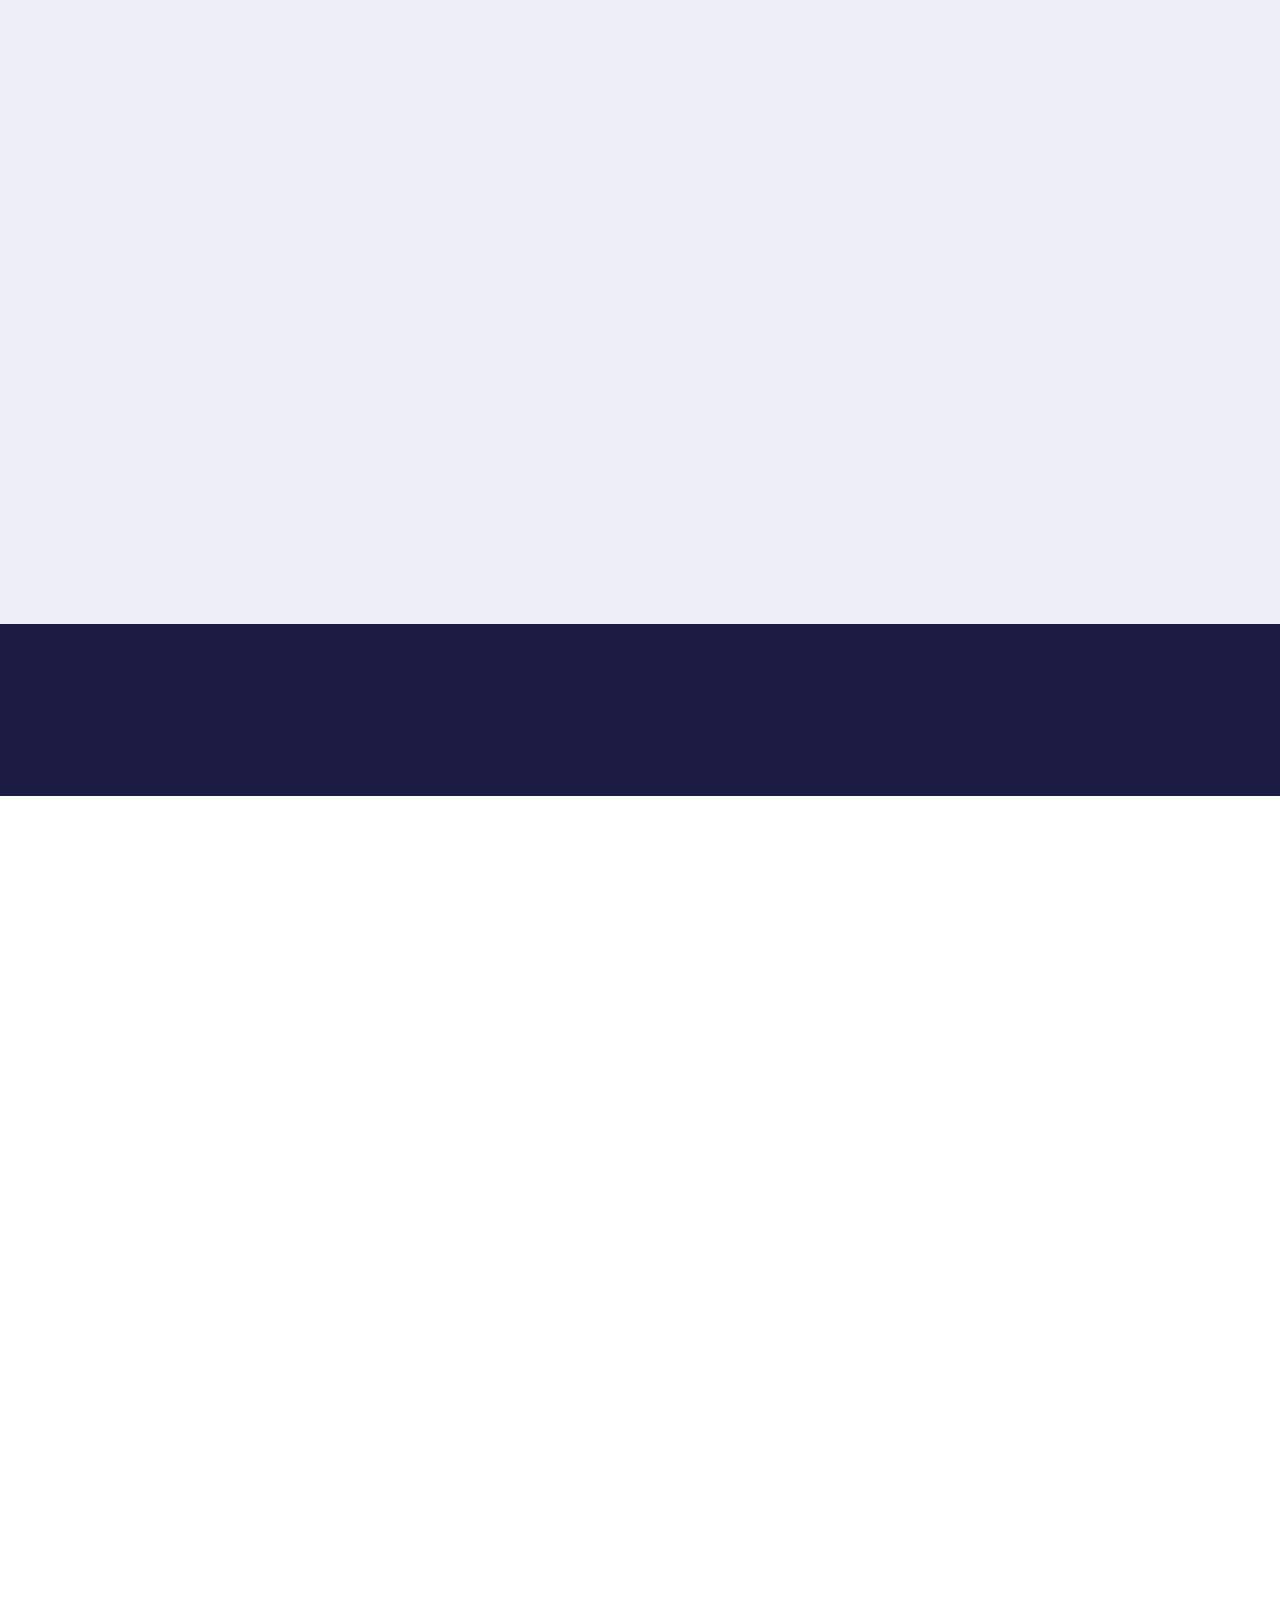
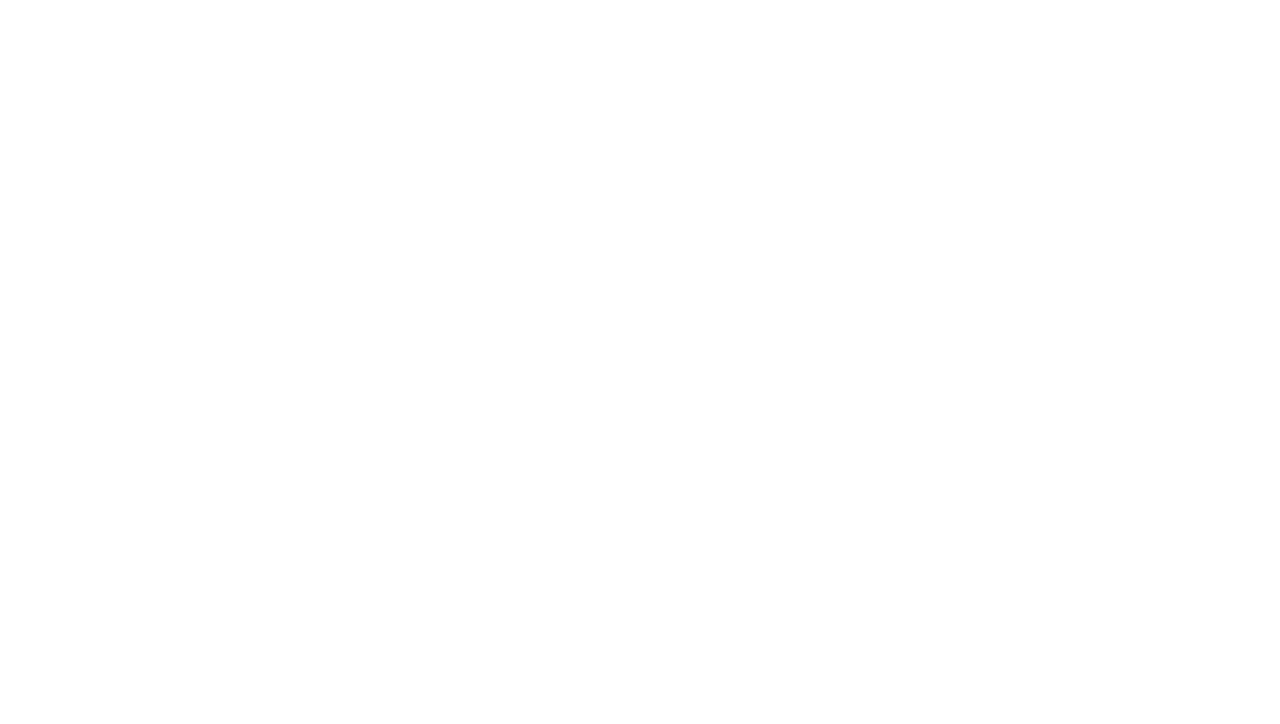
==== about.html @ d980e0cb "Update home and about pages" ====
<!DOCTYPE html>
<html data-wf-domain="harmony-template.webflow.io" data-wf-page="62e340b27fed197cf0fcfa1d"
  data-wf-site="62e33fd54c15a6c76cac0d48">

<head>
  <meta charset="utf-8" />
  <title>AHO</title>
  <meta
    content="Discover the Harmony template, the perfect solution to help build a platform that helps those in need. Includes sections for donations and information on the causes. Start changing the world today."
    name="description" />
  <meta content="Harmony - Webflow HTML website template" property="og:title" />
  <meta
    content="Discover the Harmony template, the perfect solution to help build a platform that helps those in need. Includes sections for donations and information on the causes. Start changing the world today."
    property="og:description" />
  <meta content="https://assets.website-files.com/62e33fd54c15a6c76cac0d48/62e341634c15a609b7ac2b17_OpenGraph.png"
    property="og:image" />
  <meta content="Harmony - Webflow HTML website template" property="twitter:title" />
  <meta
    content="Discover the Harmony template, the perfect solution to help build a platform that helps those in need. Includes sections for donations and information on the causes. Start changing the world today."
    property="twitter:description" />
  <meta content="https://assets.website-files.com/62e33fd54c15a6c76cac0d48/62e341634c15a609b7ac2b17_OpenGraph.png"
    property="twitter:image" />
  <meta property="og:type" content="website" />
  <meta content="summary_large_image" name="twitter:card" />
  <meta content="width=device-width, initial-scale=1" name="viewport" />
  <link href="/style.css" rel="stylesheet" type="text/css" />
  <script src="https://ajax.googleapis.com/ajax/libs/webfont/1.6.26/webfont.js" type="text/javascript"></script>
  <script type="text/javascript">
    WebFont.load({
      google: { families: ["Inter:100,200,300,regular,500,600,700,800"] },
    });
  </script>
  <script type="text/javascript">
    !(function (o, c) {
      var n = c.documentElement,
        t = " w-mod-";
      (n.className += t + "js"),
        ("ontouchstart" in o ||
          (o.DocumentTouch && c instanceof DocumentTouch)) &&
        (n.className += t + "touch");
    })(window, document);
  </script>
  <script src="https://d3e54v103j8qbb.cloudfront.net/js/jquery-3.5.1.min.dc5e7f18c8.js?site=62e33fd54c15a6c76cac0d48"
    type="text/javascript" integrity="sha256-9/aliU8dGd2tb6OSsuzixeV4y/faTqgFtohetphbbj0="
    crossorigin="anonymous"></script>
  <script>
    $(function () {
      $("#navbar").load("navbar.html");
      $("#footer").load("footer.html");
    });
  </script>
  <link href="/images/logo.png" rel="shortcut icon" type="image/x-icon" />
  <link href="https://assets.website-files.com/62e33fd54c15a6c76cac0d48/62e3423cf77cdb61bc223df7_WebClip.svg"
    rel="apple-touch-icon" />
  <style>
    * {
      -webkit-font-smoothing: antialiased;
      -moz-osx-font-smoothing: grayscale;
    }
  </style>
</head>

<body>
  <div class="section-about">
    <div data-w-id="f3ded442-160d-0039-c6ea-ffff3d5396f1" style="
          opacity: 0;
          -webkit-transform: translate3d(55px, 0, 0) scale3d(1, 1, 1) rotateX(0)
            rotateY(0) rotateZ(0) skew(0, 0);
          -moz-transform: translate3d(55px, 0, 0) scale3d(1, 1, 1) rotateX(0)
            rotateY(0) rotateZ(0) skew(0, 0);
          -ms-transform: translate3d(55px, 0, 0) scale3d(1, 1, 1) rotateX(0)
            rotateY(0) rotateZ(0) skew(0, 0);
          transform: translate3d(55px, 0, 0) scale3d(1, 1, 1) rotateX(0)
            rotateY(0) rotateZ(0) skew(0, 0);
        " class="container overflow">
      <div data-delay="3200" data-animation="outin" class="about-slider w-slider" data-autoplay="true"
        data-easing="ease-out" data-hide-arrows="false" data-disable-swipe="false" data-autoplay-limit="0"
        data-nav-spacing="3" data-duration="800" data-infinite="true">
        <div class="about-mask w-slider-mask">
          <div class="about-slide w-slide">
            <div class="w-layout-grid about-hero-grid">
              <div class="about-block">
                <h2>
                  Saving <span class="span-primary">the world,</span> one step
                  at a time.
                </h2>
                <p class="paragraph-large">
                  AHO is committed to empowering communities in South Sudan.
                </p>
              </div>
              <div id="w-node-f3ded442-160d-0039-c6ea-ffff3d5396ff-f0fcfa1d" class="about-image">
                <img src="./images/hero.jpeg" loading="lazy" srcset="
                    ./images/hero.jpeg 500w,
                    ./images/hero.jpeg 704w
                    " sizes="90vw" alt="" class="image-cover" />
                <div class="about-ui-card">
                  <div class="about-ui-square">
                    <img
                      src="https://assets.website-files.com/62e33fd54c15a6c76cac0d48/62e342cb9de4c7b736969bf9_Icon%20Video.svg"
                      loading="lazy" alt="" />
                  </div>
                </div>
              </div>
            </div>
          </div>
          <div class="about-slide w-slide">
            <div class="w-layout-grid about-hero-grid">
              <div class="about-block">
                <h2>
                  Saving <span class="span-primary">the world,</span> one step
                  at a time. Get started today.
                </h2>
                <p class="paragraph-large">
                  AHO is committed to empowering communities in South Sudan.
                </p>
              </div>
              <div id="w-node-f3ded442-160d-0039-c6ea-ffff3d539710-f0fcfa1d" class="about-image">
                <img src="./images/livelihood.jpeg" loading="lazy" srcset="
                    ./images/livelihood.jpeg 500w,
                    ./images/livelihood.jpeg 928w
                    " sizes="90vw" alt="" class="image-cover" />
                <div class="about-ui-card">
                  <div class="about-ui-square">
                    <img
                      src="https://assets.website-files.com/62e33fd54c15a6c76cac0d48/62e342cb9de4c75481969bfa_Icon%20Flashlight.svg"
                      loading="lazy" alt="" />
                  </div>
                </div>
              </div>
            </div>
          </div>
          <div class="about-slide w-slide">
            <div class="w-layout-grid about-hero-grid">
              <div class="about-block">
                <h2>
                  Saving <span class="span-primary">the world,</span> one step
                  at a time. Get started today.
                </h2>
                <p class="paragraph-large">
                  AHO is committed to empowering communities in South Sudan.
                </p>
              </div>
              <div id="w-node-f3ded442-160d-0039-c6ea-ffff3d539720-f0fcfa1d" class="about-image">
                <img src="./images/results.jpeg" loading="lazy" srcset="
                    ./images/results.jpeg 500w,
                    ./images/results.jpeg 704w
                    " sizes="90vw" alt="" class="image-cover" />
                <div class="about-ui-card">
                  <div class="about-ui-square">
                    <img
                      src="https://assets.website-files.com/62e33fd54c15a6c76cac0d48/62e342cb9de4c701f2969bfb_Icon%20Haze.svg"
                      loading="lazy" alt="" />
                  </div>
                </div>
              </div>
            </div>
          </div>
        </div>
        <div class="left-arrow w-slider-arrow-left">
          <div class="w-icon-slider-left"></div>
        </div>
        <div class="right-arrow w-slider-arrow-right">
          <div class="w-icon-slider-right"></div>
        </div>
        <div class="slide-nav-about w-slider-nav w-round"></div>
        <div class="slider-dots w-embed">
          <style>
            .w-slider-dot {
              background: rgb(107, 107, 154, 0.48);
              height: 6px;
              width: 32px;
            }

            .w-slider-dot.w-active {
              background: #6b6b9a;
              height: 6px;
              width: 64px;
            }

            .w-slider-nav.w-round>div {
              border-radius: 0px !important;
            }
          </style>
        </div>
      </div>
    </div>
    <div id="navbar"></div>
  </div>
  <div class="section-detail">
    <div class="container">
      <div data-w-id="f3ded442-160d-0039-c6ea-ffff3d539730" style="opacity: 0" class="detail-block">
        <div class="detail-number">
          <div class="margin-bottom-08">
            <h5>+2k</h5>
          </div>
          <div class="detail-text">Humans impacted</div>
        </div>
        <div class="detail-number">
          <div class="margin-bottom-08">
            <h5>+5</h5>
          </div>
          <div class="detail-text">Partners</div>
        </div>
        <div class="detail-number">
          <div class="margin-bottom-08">
            <h5>+50K</h5>
          </div>
          <div class="detail-text">donatıons</div>
        </div>
        <div class="detail-number">
          <div class="margin-bottom-08">
            <h5>250+</h5>
          </div>
          <div class="detail-text">Assisted</div>
        </div>
      </div>
    </div>
  </div>
  <div class="section-large">
    <div data-w-id="f3ded442-160d-0039-c6ea-ffff3d53974b" style="
          -webkit-transform: translate3d(0, 44px, 0) scale3d(1, 1, 1) rotateX(0)
            rotateY(0) rotateZ(0) skew(0, 0);
          -moz-transform: translate3d(0, 44px, 0) scale3d(1, 1, 1) rotateX(0)
            rotateY(0) rotateZ(0) skew(0, 0);
          -ms-transform: translate3d(0, 44px, 0) scale3d(1, 1, 1) rotateX(0)
            rotateY(0) rotateZ(0) skew(0, 0);
          transform: translate3d(0, 44px, 0) scale3d(1, 1, 1) rotateX(0)
            rotateY(0) rotateZ(0) skew(0, 0);
          opacity: 0;
        " class="container">
      <div class="margin-bottom-12">
        <h6>WHO WE ARE?</h6>
      </div>
      <p class="paragraph-small text-color-gray-700">
        Is based on indigenous National NGO for empowerment of rural communities for Hostalic transformation
        of south sudanese society. AHO was registered with ministry of legal and constitutional Affairs on 5th
        march 2014 vai registration number 2032 and RRC which is newly introduced is 380.
        The organization was concieved and birth out of the strong desire of south sudanese professionals who
        are mostly natives of south sudan to address the gaps in responding to grassroot issues due to cultural
        barries. In 2013, conflict flared up which resulted in many deaths and razed down many villages creating
        serious humanitarian situation.
        Later on a group of young men and women from the conflicting communities in south sudan therfore, the
        board members had been concieved in a discussion of the idea of an organization, which is homegrown
        that would work with grassroots in delivery them services and empowering them with development
        program
      </p>
      <br>
      <p class="paragraph-small text-color-gray-700">
        The core problems identified were as follows:
        • Intra-ethnic conflicts among South Sudanese communities are deeply rooted in cultural causes and
        decades of local history; which can only be sustainably addressed by local organizations that have vast
        local knowledge of the root causes surrounding the conflicts;
        • Grassroots communities are detached from government systems and lack understanding of how to use
        government resources and systems for redress of issues they encounter;
        • Abject poverty in rural communities especially among the Youth and Women also fuels conflict as rival
        communities fight over scarce resources;
        • The virtual absence of educational facilities and abysmal literacy rates are indicators of a deeper problem;
        • The lack of training and exposure to other means of dealing with differences and how to turn the tide of
        poverty and violence.
      </p>
      <br>
      <p class="paragraph-small text-color-gray-700">
        The idea of a homegrown initiative for peace and development received support from community opinion
        leaders and professionals in South Sudan as well as the South Sudanese in the diaspora. Subsequently,
        Apai Zabibu was elected as the Chair of the Board and charged with the responsibility to co-ordinate
        mobilization of resources in support for the initiative. Thus was launched in 2014 and volunteers selected
        to work in four counties of central, western, lake and eastern Equatoria State. In 2015, wisely Justin
        who has vast leadership and management experience after he served as the Finance and Administration
        of Africa humanitarian Organization was elected as the Executive Director for good work in the organization.
      </p>
      <br />
      <div class="margin-bottom-12">
        <h6>VISION</h6>
      </div>
      <p class="paragraph-small text-color-gray-700">
        The vision of AHO is an empowered grassroots
        communities driving sustainable peace and
        transformational development in Eastern Africa.
        Is to save lives of vulnerable women, Children and
        the affected population of South Sudanese
      </p>
      <br />
      <div class="margin-bottom-12">
        <h6>MISSION</h6>
      </div>
      <p class="paragraph-small text-color-gray-700">
        AHO exists to stand in solidarity with the Youth, Women and Children of South Sudan
        by empowering them with knowledge and skills to overcome violence and poverty
        and reach their full potential for building a prosperous and peaceful South Sudanese
        Society
      </p>
      <br />
      <div class="margin-bottom-12">
        <h6>OUR CORE VALUES</h6>
      </div>
      <ul class="paragraph-small text-color-gray-700">
        <li>Professionalism</li>
        <li>Integrity</li>
        <li>Mutual respect and responsiveness</li>
        <li>Gender Equality</li>
        <li>Timely response and delivery</li>
        <li>Excellence</li>
        <li>Accountable and Sustainable</li>
      </ul>
      <br />
      <div class="margin-bottom-12">
        <h6>OUR GOALS</h6>
      </div>
      <ul class="paragraph-small text-color-gray-700">
        <li>Provide access to essential lifesaving health care services and medical commodities including
          pharmaceutical services</li>
        <li>To provide access to safe water, promote practice of safe disposal of human excreta,
          to prevent and mitigate WASH-related diseases and practice good hygiene and sanitation</li>
        <li>Promote safety and dignity of vulnerable people through prevention and mitigating potential
          to their lives</li>
        <li>Provide quality lifesaving management of acute Malnutrition for vulnerable communities, and
          conduct food distribution, support food production and storage among local communities</li>
        <li>Improve living standards of vulnerable Communities through sustainable Agricultural production,
          post-harvest handling and storage of products</li>
        <li>Establishing an approach of education for sustainable life changing, empowers learners to
          take informed decisions and responsible actions for environmental integrity, economic viability and
          a just society for present and future generations</li>
      </ul>
      <br />

      <div id="footer"></div>
      <script
        src="https://d3e54v103j8qbb.cloudfront.net/js/jquery-3.5.1.min.dc5e7f18c8.js?site=62e33fd54c15a6c76cac0d48"
        type="text/javascript" integrity="sha256-9/aliU8dGd2tb6OSsuzixeV4y/faTqgFtohetphbbj0="
        crossorigin="anonymous"></script>
      <script src="https://assets.website-files.com/62e33fd54c15a6c76cac0d48/js/harmony-template.5ea2138fa.js"
        type="text/javascript"></script>
</body>

</html>
---- style.css ----
/* Generated on: Wed Aug 03 2022 11:32:48 GMT+0000 (Coordinated Universal Time) */
/* ==========================================================================
   normalize.css v3.0.3 | MIT License | github.com/necolas/normalize.css 
   ========================================================================== */
/*! normalize.css v3.0.3 | MIT License | github.com/necolas/normalize.css */
html {
  font-family: sans-serif;
  -ms-text-size-adjust: 100%;
  -webkit-text-size-adjust: 100%;
}
body {
  margin: 0;
}
article,
aside,
details,
figcaption,
figure,
footer,
header,
hgroup,
main,
menu,
nav,
section,
summary {
  display: block;
}
audio,
canvas,
progress,
video {
  display: inline-block;
  vertical-align: baseline;
}
audio:not([controls]) {
  display: none;
  height: 0;
}
[hidden],
template {
  display: none;
}
a {
  background-color: transparent;
}
a:active,
a:hover {
  outline: 0;
}
abbr[title] {
  border-bottom: 1px dotted;
}
b,
strong {
  font-weight: bold;
}
dfn {
  font-style: italic;
}
h1 {
  font-size: 2em;
  margin: 0.67em 0;
}
mark {
  background: #ff0;
  color: #000;
}
small {
  font-size: 80%;
}
sub,
sup {
  font-size: 75%;
  line-height: 0;
  position: relative;
  vertical-align: baseline;
}
sup {
  top: -0.5em;
}
sub {
  bottom: -0.25em;
}
img {
  border: 0;
}
svg:not(:root) {
  overflow: hidden;
}
figure {
  margin: 1em 40px;
}
hr {
  box-sizing: content-box;
  height: 0;
}
pre {
  overflow: auto;
}
code,
kbd,
pre,
samp {
  font-family: monospace, monospace;
  font-size: 1em;
}
button,
input,
optgroup,
select,
textarea {
  color: inherit;
  font: inherit;
  margin: 0;
}
button {
  overflow: visible;
}
button,
select {
  text-transform: none;
}
button,
html input[type="button"],
input[type="reset"] {
  -webkit-appearance: button;
  cursor: pointer;
}
button[disabled],
html input[disabled] {
  cursor: default;
}
button::-moz-focus-inner,
input::-moz-focus-inner {
  border: 0;
  padding: 0;
}
input {
  line-height: normal;
}
input[type="checkbox"],
input[type="radio"] {
  box-sizing: border-box;
  padding: 0;
}
input[type="number"]::-webkit-inner-spin-button,
input[type="number"]::-webkit-outer-spin-button {
  height: auto;
}
input[type="search"] {
  -webkit-appearance: none;
}
input[type="search"]::-webkit-search-cancel-button,
input[type="search"]::-webkit-search-decoration {
  -webkit-appearance: none;
}
fieldset {
  border: 1px solid #c0c0c0;
  margin: 0 2px;
  padding: 0.35em 0.625em 0.75em;
}
legend {
  border: 0;
  padding: 0;
}
textarea {
  overflow: auto;
}
optgroup {
  font-weight: bold;
}
table {
  border-collapse: collapse;
  border-spacing: 0;
}
td,
th {
  padding: 0;
}

/* ==========================================================================
   Start of base Webflow CSS - If you're looking for some ultra-clean CSS, skip the boilerplate and see the unminified code below.
   ========================================================================== */
@font-face {
  font-family: "webflow-icons";
  src: url("[data-uri]")
    format("truetype");
  font-weight: normal;
  font-style: normal;
}
[class^="w-icon-"],
[class*=" w-icon-"] {
  font-family: "webflow-icons" !important;
  speak: none;
  font-style: normal;
  font-weight: normal;
  font-variant: normal;
  text-transform: none;
  line-height: 1;
  -webkit-font-smoothing: antialiased;
  -moz-osx-font-smoothing: grayscale;
}
.w-icon-slider-right:before {
  content: "\e600";
}
.w-icon-slider-left:before {
  content: "\e601";
}
.w-icon-nav-menu:before {
  content: "\e602";
}
.w-icon-arrow-down:before,
.w-icon-dropdown-toggle:before {
  content: "\e603";
}
.w-icon-file-upload-remove:before {
  content: "\e900";
}
.w-icon-file-upload-icon:before {
  content: "\e903";
}
* {
  -webkit-box-sizing: border-box;
  -moz-box-sizing: border-box;
  box-sizing: border-box;
}
html {
  height: 100%;
}
body {
  margin: 0;
  min-height: 100%;
  background-color: #fff;
  font-family: Arial, sans-serif;
  font-size: 14px;
  line-height: 20px;
  color: #333;
}
img {
  max-width: 100%;
  vertical-align: middle;
  display: inline-block;
}
html.w-mod-touch * {
  background-attachment: scroll !important;
}
.w-block {
  display: block;
}
.w-inline-block {
  max-width: 100%;
  display: inline-block;
}
.w-clearfix:before,
.w-clearfix:after {
  content: " ";
  display: table;
  grid-column-start: 1;
  grid-row-start: 1;
  grid-column-end: 2;
  grid-row-end: 2;
}
.w-clearfix:after {
  clear: both;
}
.w-hidden {
  display: none;
}
.w-button {
  display: inline-block;
  padding: 9px 15px;
  background-color: #3898ec;
  color: white;
  border: 0;
  line-height: inherit;
  text-decoration: none;
  cursor: pointer;
  border-radius: 0;
}
input.w-button {
  -webkit-appearance: button;
}
html[data-w-dynpage] [data-w-cloak] {
  color: transparent !important;
}
.w-webflow-badge,
.w-webflow-badge * {
  position: static;
  left: auto;
  top: auto;
  right: auto;
  bottom: auto;
  z-index: auto;
  display: block;
  visibility: visible;
  overflow: visible;
  overflow-x: visible;
  overflow-y: visible;
  box-sizing: border-box;
  width: auto;
  height: auto;
  max-height: none;
  max-width: none;
  min-height: 0;
  min-width: 0;
  margin: 0;
  padding: 0;
  float: none;
  clear: none;
  border: 0 none transparent;
  border-radius: 0;
  background: none;
  background-image: none;
  background-position: 0% 0%;
  background-size: auto auto;
  background-repeat: repeat;
  background-origin: padding-box;
  background-clip: border-box;
  background-attachment: scroll;
  background-color: transparent;
  box-shadow: none;
  opacity: 1;
  transform: none;
  transition: none;
  direction: ltr;
  font-family: inherit;
  font-weight: inherit;
  color: inherit;
  font-size: inherit;
  line-height: inherit;
  font-style: inherit;
  font-variant: inherit;
  text-align: inherit;
  letter-spacing: inherit;
  text-decoration: inherit;
  text-indent: 0;
  text-transform: inherit;
  list-style-type: disc;
  text-shadow: none;
  font-smoothing: auto;
  vertical-align: baseline;
  cursor: inherit;
  white-space: inherit;
  word-break: normal;
  word-spacing: normal;
  word-wrap: normal;
}
.w-webflow-badge {
  position: fixed !important;
  display: inline-block !important;
  visibility: visible !important;
  z-index: 2147483647 !important;
  top: auto !important;
  right: 12px !important;
  bottom: 12px !important;
  left: auto !important;
  color: #aaadb0 !important;
  background-color: #fff !important;
  border-radius: 3px !important;
  padding: 6px 8px 6px 6px !important;
  font-size: 12px !important;
  opacity: 1 !important;
  line-height: 14px !important;
  text-decoration: none !important;
  transform: none !important;
  margin: 0 !important;
  width: auto !important;
  height: auto !important;
  overflow: visible !important;
  white-space: nowrap;
  box-shadow: 0 0 0 1px rgba(0, 0, 0, 0.1), 0 1px 3px rgba(0, 0, 0, 0.1);
  cursor: pointer;
}
.w-webflow-badge > img {
  display: inline-block !important;
  visibility: visible !important;
  opacity: 1 !important;
  vertical-align: middle !important;
}
h1,
h2,
h3,
h4,
h5,
h6 {
  font-weight: bold;
  margin-bottom: 10px;
}
h1 {
  font-size: 38px;
  line-height: 44px;
  margin-top: 20px;
}
h2 {
  font-size: 32px;
  line-height: 36px;
  margin-top: 20px;
}
h3 {
  font-size: 24px;
  line-height: 30px;
  margin-top: 20px;
}
h4 {
  font-size: 18px;
  line-height: 24px;
  margin-top: 10px;
}
h5 {
  font-size: 14px;
  line-height: 20px;
  margin-top: 10px;
}
h6 {
  font-size: 12px;
  line-height: 18px;
  margin-top: 10px;
}
p {
  margin-top: 0;
  margin-bottom: 10px;
}
blockquote {
  margin: 0 0 10px 0;
  padding: 10px 20px;
  border-left: 5px solid #e2e2e2;
  font-size: 18px;
  line-height: 22px;
}
figure {
  margin: 0;
  margin-bottom: 10px;
}
figcaption {
  margin-top: 5px;
  text-align: center;
}
ul,
ol {
  margin-top: 0px;
  margin-bottom: 10px;
  padding-left: 40px;
}
.w-list-unstyled {
  padding-left: 0;
  list-style: none;
}
.w-embed:before,
.w-embed:after {
  content: " ";
  display: table;
  grid-column-start: 1;
  grid-row-start: 1;
  grid-column-end: 2;
  grid-row-end: 2;
}
.w-embed:after {
  clear: both;
}
.w-video {
  width: 100%;
  position: relative;
  padding: 0;
}
.w-video iframe,
.w-video object,
.w-video embed {
  position: absolute;
  top: 0;
  left: 0;
  width: 100%;
  height: 100%;
  border: none;
}
fieldset {
  padding: 0;
  margin: 0;
  border: 0;
}
button,
[type="button"],
[type="reset"] {
  border: 0;
  cursor: pointer;
  -webkit-appearance: button;
}
.w-form {
  margin: 0 0 15px;
}
.w-form-done {
  display: none;
  padding: 20px;
  text-align: center;
  background-color: #dddddd;
}
.w-form-fail {
  display: none;
  margin-top: 10px;
  padding: 10px;
  background-color: #ffdede;
}
label {
  display: block;
  margin-bottom: 5px;
  font-weight: bold;
}
.w-input,
.w-select {
  display: block;
  width: 100%;
  height: 38px;
  padding: 8px 12px;
  margin-bottom: 10px;
  font-size: 14px;
  line-height: 1.42857143;
  color: #333333;
  vertical-align: middle;
  background-color: #ffffff;
  border: 1px solid #cccccc;
}
.w-input:-moz-placeholder,
.w-select:-moz-placeholder {
  color: #999;
}
.w-input::-moz-placeholder,
.w-select::-moz-placeholder {
  color: #999;
  opacity: 1;
}
.w-input:-ms-input-placeholder,
.w-select:-ms-input-placeholder {
  color: #999;
}
.w-input::-webkit-input-placeholder,
.w-select::-webkit-input-placeholder {
  color: #999;
}
.w-input:focus,
.w-select:focus {
  border-color: #3898ec;
  outline: 0;
}
.w-input[disabled],
.w-select[disabled],
.w-input[readonly],
.w-select[readonly],
fieldset[disabled] .w-input,
fieldset[disabled] .w-select {
  cursor: not-allowed;
}
.w-input[disabled]:not(.w-input-disabled),
.w-select[disabled]:not(.w-input-disabled),
.w-input[readonly],
.w-select[readonly],
fieldset[disabled]:not(.w-input-disabled) .w-input,
fieldset[disabled]:not(.w-input-disabled) .w-select {
  background-color: #eeeeee;
}
textarea.w-input,
textarea.w-select {
  height: auto;
}
.w-select {
  background-color: #f3f3f3;
}
.w-select[multiple] {
  height: auto;
}
.w-form-label {
  display: inline-block;
  cursor: pointer;
  font-weight: normal;
  margin-bottom: 0px;
}
.w-radio {
  display: block;
  margin-bottom: 5px;
  padding-left: 20px;
}
.w-radio:before,
.w-radio:after {
  content: " ";
  display: table;
  grid-column-start: 1;
  grid-row-start: 1;
  grid-column-end: 2;
  grid-row-end: 2;
}
.w-radio:after {
  clear: both;
}
.w-radio-input {
  margin: 4px 0 0;
  margin-top: 1px \9;
  line-height: normal;
  float: left;
  margin-left: -20px;
}
.w-radio-input {
  margin-top: 3px;
}
.w-file-upload {
  display: block;
  margin-bottom: 10px;
}
.w-file-upload-input {
  width: 0.1px;
  height: 0.1px;
  opacity: 0;
  overflow: hidden;
  position: absolute;
  z-index: -100;
}
.w-file-upload-default,
.w-file-upload-uploading,
.w-file-upload-success {
  display: inline-block;
  color: #333333;
}
.w-file-upload-error {
  display: block;
  margin-top: 10px;
}
.w-file-upload-default.w-hidden,
.w-file-upload-uploading.w-hidden,
.w-file-upload-error.w-hidden,
.w-file-upload-success.w-hidden {
  display: none;
}
.w-file-upload-uploading-btn {
  display: flex;
  font-size: 14px;
  font-weight: normal;
  cursor: pointer;
  margin: 0;
  padding: 8px 12px;
  border: 1px solid #cccccc;
  background-color: #fafafa;
}
.w-file-upload-file {
  display: flex;
  flex-grow: 1;
  justify-content: space-between;
  margin: 0;
  padding: 8px 9px 8px 11px;
  border: 1px solid #cccccc;
  background-color: #fafafa;
}
.w-file-upload-file-name {
  font-size: 14px;
  font-weight: normal;
  display: block;
}
.w-file-remove-link {
  margin-top: 3px;
  margin-left: 10px;
  width: auto;
  height: auto;
  padding: 3px;
  display: block;
  cursor: pointer;
}
.w-icon-file-upload-remove {
  margin: auto;
  font-size: 10px;
}
.w-file-upload-error-msg {
  display: inline-block;
  color: #ea384c;
  padding: 2px 0;
}
.w-file-upload-info {
  display: inline-block;
  line-height: 38px;
  padding: 0 12px;
}
.w-file-upload-label {
  display: inline-block;
  font-size: 14px;
  font-weight: normal;
  cursor: pointer;
  margin: 0;
  padding: 8px 12px;
  border: 1px solid #cccccc;
  background-color: #fafafa;
}
.w-icon-file-upload-icon,
.w-icon-file-upload-uploading {
  display: inline-block;
  margin-right: 8px;
  width: 20px;
}
.w-icon-file-upload-uploading {
  height: 20px;
}
.w-container {
  margin-left: auto;
  margin-right: auto;
  max-width: 940px;
}
.w-container:before,
.w-container:after {
  content: " ";
  display: table;
  grid-column-start: 1;
  grid-row-start: 1;
  grid-column-end: 2;
  grid-row-end: 2;
}
.w-container:after {
  clear: both;
}
.w-container .w-row {
  margin-left: -10px;
  margin-right: -10px;
}
.w-row:before,
.w-row:after {
  content: " ";
  display: table;
  grid-column-start: 1;
  grid-row-start: 1;
  grid-column-end: 2;
  grid-row-end: 2;
}
.w-row:after {
  clear: both;
}
.w-row .w-row {
  margin-left: 0;
  margin-right: 0;
}
.w-col {
  position: relative;
  float: left;
  width: 100%;
  min-height: 1px;
  padding-left: 10px;
  padding-right: 10px;
}
.w-col .w-col {
  padding-left: 0;
  padding-right: 0;
}
.w-col-1 {
  width: 8.33333333%;
}
.w-col-2 {
  width: 16.66666667%;
}
.w-col-3 {
  width: 25%;
}
.w-col-4 {
  width: 33.33333333%;
}
.w-col-5 {
  width: 41.66666667%;
}
.w-col-6 {
  width: 50%;
}
.w-col-7 {
  width: 58.33333333%;
}
.w-col-8 {
  width: 66.66666667%;
}
.w-col-9 {
  width: 75%;
}
.w-col-10 {
  width: 83.33333333%;
}
.w-col-11 {
  width: 91.66666667%;
}
.w-col-12 {
  width: 100%;
}
.w-hidden-main {
  display: none !important;
}
@media screen and (max-width: 991px) {
  .w-container {
    max-width: 728px;
  }
  .w-hidden-main {
    display: inherit !important;
  }
  .w-hidden-medium {
    display: none !important;
  }
  .w-col-medium-1 {
    width: 8.33333333%;
  }
  .w-col-medium-2 {
    width: 16.66666667%;
  }
  .w-col-medium-3 {
    width: 25%;
  }
  .w-col-medium-4 {
    width: 33.33333333%;
  }
  .w-col-medium-5 {
    width: 41.66666667%;
  }
  .w-col-medium-6 {
    width: 50%;
  }
  .w-col-medium-7 {
    width: 58.33333333%;
  }
  .w-col-medium-8 {
    width: 66.66666667%;
  }
  .w-col-medium-9 {
    width: 75%;
  }
  .w-col-medium-10 {
    width: 83.33333333%;
  }
  .w-col-medium-11 {
    width: 91.66666667%;
  }
  .w-col-medium-12 {
    width: 100%;
  }
  .w-col-stack {
    width: 100%;
    left: auto;
    right: auto;
  }
}
@media screen and (max-width: 767px) {
  .w-hidden-main {
    display: inherit !important;
  }
  .w-hidden-medium {
    display: inherit !important;
  }
  .w-hidden-small {
    display: none !important;
  }
  .w-row,
  .w-container .w-row {
    margin-left: 0;
    margin-right: 0;
  }
  .w-col {
    width: 100%;
    left: auto;
    right: auto;
  }
  .w-col-small-1 {
    width: 8.33333333%;
  }
  .w-col-small-2 {
    width: 16.66666667%;
  }
  .w-col-small-3 {
    width: 25%;
  }
  .w-col-small-4 {
    width: 33.33333333%;
  }
  .w-col-small-5 {
    width: 41.66666667%;
  }
  .w-col-small-6 {
    width: 50%;
  }
  .w-col-small-7 {
    width: 58.33333333%;
  }
  .w-col-small-8 {
    width: 66.66666667%;
  }
  .w-col-small-9 {
    width: 75%;
  }
  .w-col-small-10 {
    width: 83.33333333%;
  }
  .w-col-small-11 {
    width: 91.66666667%;
  }
  .w-col-small-12 {
    width: 100%;
  }
}
@media screen and (max-width: 479px) {
  .w-container {
    max-width: none;
  }
  .w-hidden-main {
    display: inherit !important;
  }
  .w-hidden-medium {
    display: inherit !important;
  }
  .w-hidden-small {
    display: inherit !important;
  }
  .w-hidden-tiny {
    display: none !important;
  }
  .w-col {
    width: 100%;
  }
  .w-col-tiny-1 {
    width: 8.33333333%;
  }
  .w-col-tiny-2 {
    width: 16.66666667%;
  }
  .w-col-tiny-3 {
    width: 25%;
  }
  .w-col-tiny-4 {
    width: 33.33333333%;
  }
  .w-col-tiny-5 {
    width: 41.66666667%;
  }
  .w-col-tiny-6 {
    width: 50%;
  }
  .w-col-tiny-7 {
    width: 58.33333333%;
  }
  .w-col-tiny-8 {
    width: 66.66666667%;
  }
  .w-col-tiny-9 {
    width: 75%;
  }
  .w-col-tiny-10 {
    width: 83.33333333%;
  }
  .w-col-tiny-11 {
    width: 91.66666667%;
  }
  .w-col-tiny-12 {
    width: 100%;
  }
}
.w-widget {
  position: relative;
}
.w-widget-map {
  width: 100%;
  height: 400px;
}
.w-widget-map label {
  width: auto;
  display: inline;
}
.w-widget-map img {
  max-width: inherit;
}
.w-widget-map .gm-style-iw {
  text-align: center;
}
.w-widget-map .gm-style-iw > button {
  display: none !important;
}
.w-widget-twitter {
  overflow: hidden;
}
.w-widget-twitter-count-shim {
  display: inline-block;
  vertical-align: top;
  position: relative;
  width: 28px;
  height: 20px;
  text-align: center;
  background: white;
  border: #758696 solid 1px;
  border-radius: 3px;
}
.w-widget-twitter-count-shim * {
  pointer-events: none;
  -webkit-user-select: none;
  -moz-user-select: none;
  -ms-user-select: none;
  user-select: none;
}
.w-widget-twitter-count-shim .w-widget-twitter-count-inner {
  position: relative;
  font-size: 15px;
  line-height: 12px;
  text-align: center;
  color: #999;
  font-family: serif;
}
.w-widget-twitter-count-shim .w-widget-twitter-count-clear {
  position: relative;
  display: block;
}
.w-widget-twitter-count-shim.w--large {
  width: 36px;
  height: 28px;
}
.w-widget-twitter-count-shim.w--large .w-widget-twitter-count-inner {
  font-size: 18px;
  line-height: 18px;
}
.w-widget-twitter-count-shim:not(.w--vertical) {
  margin-left: 5px;
  margin-right: 8px;
}
.w-widget-twitter-count-shim:not(.w--vertical).w--large {
  margin-left: 6px;
}
.w-widget-twitter-count-shim:not(.w--vertical):before,
.w-widget-twitter-count-shim:not(.w--vertical):after {
  top: 50%;
  left: 0;
  border: solid transparent;
  content: " ";
  height: 0;
  width: 0;
  position: absolute;
  pointer-events: none;
}
.w-widget-twitter-count-shim:not(.w--vertical):before {
  border-color: rgba(117, 134, 150, 0);
  border-right-color: #5d6c7b;
  border-width: 4px;
  margin-left: -9px;
  margin-top: -4px;
}
.w-widget-twitter-count-shim:not(.w--vertical).w--large:before {
  border-width: 5px;
  margin-left: -10px;
  margin-top: -5px;
}
.w-widget-twitter-count-shim:not(.w--vertical):after {
  border-color: rgba(255, 255, 255, 0);
  border-right-color: white;
  border-width: 4px;
  margin-left: -8px;
  margin-top: -4px;
}
.w-widget-twitter-count-shim:not(.w--vertical).w--large:after {
  border-width: 5px;
  margin-left: -9px;
  margin-top: -5px;
}
.w-widget-twitter-count-shim.w--vertical {
  width: 61px;
  height: 33px;
  margin-bottom: 8px;
}
.w-widget-twitter-count-shim.w--vertical:before,
.w-widget-twitter-count-shim.w--vertical:after {
  top: 100%;
  left: 50%;
  border: solid transparent;
  content: " ";
  height: 0;
  width: 0;
  position: absolute;
  pointer-events: none;
}
.w-widget-twitter-count-shim.w--vertical:before {
  border-color: rgba(117, 134, 150, 0);
  border-top-color: #5d6c7b;
  border-width: 5px;
  margin-left: -5px;
}
.w-widget-twitter-count-shim.w--vertical:after {
  border-color: rgba(255, 255, 255, 0);
  border-top-color: white;
  border-width: 4px;
  margin-left: -4px;
}
.w-widget-twitter-count-shim.w--vertical .w-widget-twitter-count-inner {
  font-size: 18px;
  line-height: 22px;
}
.w-widget-twitter-count-shim.w--vertical.w--large {
  width: 76px;
}
.w-background-video {
  position: relative;
  overflow: hidden;
  height: 500px;
  color: white;
}
.w-background-video > video {
  background-size: cover;
  background-position: 50% 50%;
  position: absolute;
  margin: auto;
  width: 100%;
  height: 100%;
  right: -100%;
  bottom: -100%;
  top: -100%;
  left: -100%;
  object-fit: cover;
  z-index: -100;
}
.w-background-video > video::-webkit-media-controls-start-playback-button {
  display: none !important;
  -webkit-appearance: none;
}
.w-background-video--control {
  position: absolute;
  bottom: 1em;
  right: 1em;
  background-color: transparent;
  padding: 0;
}
.w-background-video--control > [hidden] {
  display: none !important;
}
.w-slider {
  position: relative;
  height: 300px;
  text-align: center;
  background: #dddddd;
  clear: both;
  -webkit-tap-highlight-color: rgba(0, 0, 0, 0);
  tap-highlight-color: rgba(0, 0, 0, 0);
}
.w-slider-mask {
  position: relative;
  display: block;
  overflow: hidden;
  z-index: 1;
  left: 0;
  right: 0;
  height: 100%;
  white-space: nowrap;
}
.w-slide {
  position: relative;
  display: inline-block;
  vertical-align: top;
  width: 100%;
  height: 100%;
  white-space: normal;
  text-align: left;
}
.w-slider-nav {
  position: absolute;
  z-index: 2;
  top: auto;
  right: 0;
  bottom: 0;
  left: 0;
  margin: auto;
  padding-top: 10px;
  height: 40px;
  text-align: center;
  -webkit-tap-highlight-color: rgba(0, 0, 0, 0);
  tap-highlight-color: rgba(0, 0, 0, 0);
}
.w-slider-nav.w-round > div {
  border-radius: 100%;
}
.w-slider-nav.w-num > div {
  width: auto;
  height: auto;
  padding: 0.2em 0.5em;
  font-size: inherit;
  line-height: inherit;
}
.w-slider-nav.w-shadow > div {
  box-shadow: 0 0 3px rgba(51, 51, 51, 0.4);
}
.w-slider-nav-invert {
  color: #fff;
}
.w-slider-nav-invert > div {
  background-color: rgba(34, 34, 34, 0.4);
}
.w-slider-nav-invert > div.w-active {
  background-color: #222;
}
.w-slider-dot {
  position: relative;
  display: inline-block;
  width: 1em;
  height: 1em;
  background-color: rgba(255, 255, 255, 0.4);
  cursor: pointer;
  margin: 0 3px 0.5em;
  transition: background-color 100ms, color 100ms;
}
.w-slider-dot.w-active {
  background-color: #fff;
}
.w-slider-dot:focus {
  outline: none;
  box-shadow: 0 0 0 2px #fff;
}
.w-slider-dot:focus.w-active {
  box-shadow: none;
}
.w-slider-arrow-left,
.w-slider-arrow-right {
  position: absolute;
  width: 80px;
  top: 0;
  right: 0;
  bottom: 0;
  left: 0;
  margin: auto;
  cursor: pointer;
  overflow: hidden;
  color: white;
  font-size: 40px;
  -webkit-tap-highlight-color: rgba(0, 0, 0, 0);
  tap-highlight-color: rgba(0, 0, 0, 0);
  -webkit-user-select: none;
  -moz-user-select: none;
  -ms-user-select: none;
  user-select: none;
}
.w-slider-arrow-left [class^="w-icon-"],
.w-slider-arrow-right [class^="w-icon-"],
.w-slider-arrow-left [class*=" w-icon-"],
.w-slider-arrow-right [class*=" w-icon-"] {
  position: absolute;
}
.w-slider-arrow-left:focus,
.w-slider-arrow-right:focus {
  outline: 0;
}
.w-slider-arrow-left {
  z-index: 3;
  right: auto;
}
.w-slider-arrow-right {
  z-index: 4;
  left: auto;
}
.w-icon-slider-left,
.w-icon-slider-right {
  top: 0;
  right: 0;
  bottom: 0;
  left: 0;
  margin: auto;
  width: 1em;
  height: 1em;
}
.w-slider-aria-label {
  border: 0;
  clip: rect(0 0 0 0);
  height: 1px;
  margin: -1px;
  overflow: hidden;
  padding: 0;
  position: absolute;
  width: 1px;
}
.w-slider-force-show {
  display: block !important;
}
.w-dropdown {
  display: inline-block;
  position: relative;
  text-align: left;
  margin-left: auto;
  margin-right: auto;
  z-index: 900;
}
.w-dropdown-btn,
.w-dropdown-toggle,
.w-dropdown-link {
  position: relative;
  vertical-align: top;
  text-decoration: none;
  color: #222222;
  padding: 20px;
  text-align: left;
  margin-left: auto;
  margin-right: auto;
  white-space: nowrap;
}
.w-dropdown-toggle {
  -webkit-user-select: none;
  -moz-user-select: none;
  -ms-user-select: none;
  user-select: none;
  display: inline-block;
  cursor: pointer;
  padding-right: 40px;
}
.w-dropdown-toggle:focus {
  outline: 0;
}
.w-icon-dropdown-toggle {
  position: absolute;
  top: 0;
  right: 0;
  bottom: 0;
  margin: auto;
  margin-right: 20px;
  width: 1em;
  height: 1em;
}
.w-dropdown-list {
  position: absolute;
  background: #dddddd;
  display: none;
  min-width: 100%;
}
.w-dropdown-list.w--open {
  display: block;
}
.w-dropdown-link {
  padding: 10px 20px;
  display: block;
  color: #222222;
}
.w-dropdown-link.w--current {
  color: #0082f3;
}
.w-dropdown-link:focus {
  outline: 0;
}
@media screen and (max-width: 767px) {
  .w-nav-brand {
    padding-left: 10px;
  }
}
.w-lightbox-backdrop {
  color: #000;
  cursor: auto;
  font-family: serif;
  font-size: medium;
  font-style: normal;
  font-variant: normal;
  font-weight: normal;
  letter-spacing: normal;
  line-height: normal;
  list-style: disc;
  text-align: start;
  text-indent: 0;
  text-shadow: none;
  text-transform: none;
  visibility: visible;
  white-space: normal;
  word-break: normal;
  word-spacing: normal;
  word-wrap: normal;
  position: fixed;
  top: 0;
  right: 0;
  bottom: 0;
  left: 0;
  color: #fff;
  font-family: "Helvetica Neue", Helvetica, Ubuntu, "Segoe UI", Verdana,
    sans-serif;
  font-size: 17px;
  line-height: 1.2;
  font-weight: 300;
  text-align: center;
  background: rgba(0, 0, 0, 0.9);
  z-index: 2000;
  outline: 0;
  opacity: 0;
  -webkit-user-select: none;
  -moz-user-select: none;
  -ms-user-select: none;
  -webkit-tap-highlight-color: transparent;
  -webkit-transform: translate(0, 0);
}
.w-lightbox-backdrop,
.w-lightbox-container {
  height: 100%;
  overflow: auto;
  -webkit-overflow-scrolling: touch;
}
.w-lightbox-content {
  position: relative;
  height: 100vh;
  overflow: hidden;
}
.w-lightbox-view {
  position: absolute;
  width: 100vw;
  height: 100vh;
  opacity: 0;
}
.w-lightbox-view:before {
  content: "";
  height: 100vh;
}
.w-lightbox-group,
.w-lightbox-group .w-lightbox-view,
.w-lightbox-group .w-lightbox-view:before {
  height: 86vh;
}
.w-lightbox-frame,
.w-lightbox-view:before {
  display: inline-block;
  vertical-align: middle;
}
.w-lightbox-figure {
  position: relative;
  margin: 0;
}
.w-lightbox-group .w-lightbox-figure {
  cursor: pointer;
}
.w-lightbox-img {
  width: auto;
  height: auto;
  max-width: none;
}
.w-lightbox-image {
  display: block;
  float: none;
  max-width: 100vw;
  max-height: 100vh;
}
.w-lightbox-group .w-lightbox-image {
  max-height: 86vh;
}
.w-lightbox-caption {
  position: absolute;
  right: 0;
  bottom: 0;
  left: 0;
  padding: 0.5em 1em;
  background: rgba(0, 0, 0, 0.4);
  text-align: left;
  text-overflow: ellipsis;
  white-space: nowrap;
  overflow: hidden;
}
.w-lightbox-embed {
  position: absolute;
  top: 0;
  right: 0;
  bottom: 0;
  left: 0;
  width: 100%;
  height: 100%;
}
.w-lightbox-control {
  position: absolute;
  top: 0;
  width: 4em;
  background-size: 24px;
  background-repeat: no-repeat;
  background-position: center;
  cursor: pointer;
  -webkit-transition: all 0.3s;
  transition: all 0.3s;
}
.w-lightbox-left {
  display: none;
  bottom: 0;
  left: 0;
  background-image: url("[data-uri]");
}
.w-lightbox-right {
  display: none;
  right: 0;
  bottom: 0;
  background-image: url("[data-uri]");
}
.w-lightbox-close {
  right: 0;
  height: 2.6em;
  background-image: url("[data-uri]");
  background-size: 18px;
}
.w-lightbox-strip {
  position: absolute;
  bottom: 0;
  left: 0;
  right: 0;
  padding: 0 1vh;
  line-height: 0;
  white-space: nowrap;
  overflow-x: auto;
  overflow-y: hidden;
}
.w-lightbox-item {
  display: inline-block;
  width: 10vh;
  padding: 2vh 1vh;
  box-sizing: content-box;
  cursor: pointer;
  -webkit-transform: translate3d(0, 0, 0);
}
.w-lightbox-active {
  opacity: 0.3;
}
.w-lightbox-thumbnail {
  position: relative;
  height: 10vh;
  background: #222;
  overflow: hidden;
}
.w-lightbox-thumbnail-image {
  position: absolute;
  top: 0;
  left: 0;
}
.w-lightbox-thumbnail .w-lightbox-tall {
  top: 50%;
  width: 100%;
  -webkit-transform: translate(0, -50%);
  -ms-transform: translate(0, -50%);
  transform: translate(0, -50%);
}
.w-lightbox-thumbnail .w-lightbox-wide {
  left: 50%;
  height: 100%;
  -webkit-transform: translate(-50%, 0);
  -ms-transform: translate(-50%, 0);
  transform: translate(-50%, 0);
}
.w-lightbox-spinner {
  position: absolute;
  top: 50%;
  left: 50%;
  box-sizing: border-box;
  width: 40px;
  height: 40px;
  margin-top: -20px;
  margin-left: -20px;
  border: 5px solid rgba(0, 0, 0, 0.4);
  border-radius: 50%;
  -webkit-animation: spin 0.8s infinite linear;
  animation: spin 0.8s infinite linear;
}
.w-lightbox-spinner:after {
  content: "";
  position: absolute;
  top: -4px;
  right: -4px;
  bottom: -4px;
  left: -4px;
  border: 3px solid transparent;
  border-bottom-color: #fff;
  border-radius: 50%;
}
.w-lightbox-hide {
  display: none;
}
.w-lightbox-noscroll {
  overflow: hidden;
}
@media (min-width: 768px) {
  .w-lightbox-content {
    height: 96vh;
    margin-top: 2vh;
  }
  .w-lightbox-view,
  .w-lightbox-view:before {
    height: 96vh;
  }
  .w-lightbox-group,
  .w-lightbox-group .w-lightbox-view,
  .w-lightbox-group .w-lightbox-view:before {
    height: 84vh;
  }
  .w-lightbox-image {
    max-width: 96vw;
    max-height: 96vh;
  }
  .w-lightbox-group .w-lightbox-image {
    max-width: 82.3vw;
    max-height: 84vh;
  }
  .w-lightbox-left,
  .w-lightbox-right {
    display: block;
    opacity: 0.5;
  }
  .w-lightbox-close {
    opacity: 0.8;
  }
  .w-lightbox-control:hover {
    opacity: 1;
  }
}
.w-lightbox-inactive,
.w-lightbox-inactive:hover {
  opacity: 0;
}
.w-richtext:before,
.w-richtext:after {
  content: " ";
  display: table;
  grid-column-start: 1;
  grid-row-start: 1;
  grid-column-end: 2;
  grid-row-end: 2;
}
.w-richtext:after {
  clear: both;
}
.w-richtext[contenteditable="true"]:before,
.w-richtext[contenteditable="true"]:after {
  white-space: initial;
}
.w-richtext ol,
.w-richtext ul {
  overflow: hidden;
}
.w-richtext .w-richtext-figure-selected.w-richtext-figure-type-video div:after,
.w-richtext .w-richtext-figure-selected[data-rt-type="video"] div:after {
  outline: 2px solid #2895f7;
}
.w-richtext .w-richtext-figure-selected.w-richtext-figure-type-image div,
.w-richtext .w-richtext-figure-selected[data-rt-type="image"] div {
  outline: 2px solid #2895f7;
}
.w-richtext figure.w-richtext-figure-type-video > div:after,
.w-richtext figure[data-rt-type="video"] > div:after {
  content: "";
  position: absolute;
  display: none;
  left: 0;
  top: 0;
  right: 0;
  bottom: 0;
}
.w-richtext figure {
  position: relative;
  max-width: 60%;
}
.w-richtext figure > div:before {
  cursor: default !important;
}
.w-richtext figure img {
  width: 100%;
}
.w-richtext figure figcaption.w-richtext-figcaption-placeholder {
  opacity: 0.6;
}
.w-richtext figure div {
  font-size: 0px;
  color: transparent;
}
.w-richtext figure.w-richtext-figure-type-image,
.w-richtext figure[data-rt-type="image"] {
  display: table;
}
.w-richtext figure.w-richtext-figure-type-image > div,
.w-richtext figure[data-rt-type="image"] > div {
  display: inline-block;
}
.w-richtext figure.w-richtext-figure-type-image > figcaption,
.w-richtext figure[data-rt-type="image"] > figcaption {
  display: table-caption;
  caption-side: bottom;
}
.w-richtext figure.w-richtext-figure-type-video,
.w-richtext figure[data-rt-type="video"] {
  width: 60%;
  height: 0;
}
.w-richtext figure.w-richtext-figure-type-video iframe,
.w-richtext figure[data-rt-type="video"] iframe {
  position: absolute;
  top: 0;
  left: 0;
  width: 100%;
  height: 100%;
}
.w-richtext figure.w-richtext-figure-type-video > div,
.w-richtext figure[data-rt-type="video"] > div {
  width: 100%;
}
.w-richtext figure.w-richtext-align-center {
  margin-right: auto;
  margin-left: auto;
  clear: both;
}
.w-richtext figure.w-richtext-align-center.w-richtext-figure-type-image > div,
.w-richtext figure.w-richtext-align-center[data-rt-type="image"] > div {
  max-width: 100%;
}
.w-richtext figure.w-richtext-align-normal {
  clear: both;
}
.w-richtext figure.w-richtext-align-fullwidth {
  width: 100%;
  max-width: 100%;
  text-align: center;
  clear: both;
  display: block;
  margin-right: auto;
  margin-left: auto;
}
.w-richtext figure.w-richtext-align-fullwidth > div {
  display: inline-block;
  padding-bottom: inherit;
}
.w-richtext figure.w-richtext-align-fullwidth > figcaption {
  display: block;
}
.w-richtext figure.w-richtext-align-floatleft {
  float: left;
  margin-right: 15px;
  clear: none;
}
.w-richtext figure.w-richtext-align-floatright {
  float: right;
  margin-left: 15px;
  clear: none;
}
.w-nav {
  position: relative;
  background: #dddddd;
  z-index: 1000;
}
.w-nav:before,
.w-nav:after {
  content: " ";
  display: table;
  grid-column-start: 1;
  grid-row-start: 1;
  grid-column-end: 2;
  grid-row-end: 2;
}
.w-nav:after {
  clear: both;
}
.w-nav-brand {
  position: relative;
  float: left;
  text-decoration: none;
  color: #333333;
}
.w-nav-link {
  position: relative;
  display: inline-block;
  vertical-align: top;
  text-decoration: none;
  color: #222222;
  padding: 20px;
  text-align: left;
  margin-left: auto;
  margin-right: auto;
}
.w-nav-link.w--current {
  color: #0082f3;
}
.w-nav-menu {
  position: relative;
  float: right;
}
[data-nav-menu-open] {
  display: block !important;
  position: absolute;
  top: 100%;
  left: 0;
  right: 0;
  background: #c8c8c8;
  text-align: center;
  overflow: visible;
  min-width: 200px;
}
.w--nav-link-open {
  display: block;
  position: relative;
}
.w-nav-overlay {
  position: absolute;
  overflow: hidden;
  display: none;
  top: 100%;
  left: 0;
  right: 0;
  width: 100%;
}
.w-nav-overlay [data-nav-menu-open] {
  top: 0;
}
.w-nav[data-animation="over-left"] .w-nav-overlay {
  width: auto;
}
.w-nav[data-animation="over-left"] .w-nav-overlay,
.w-nav[data-animation="over-left"] [data-nav-menu-open] {
  right: auto;
  z-index: 1;
  top: 0;
}
.w-nav[data-animation="over-right"] .w-nav-overlay {
  width: auto;
}
.w-nav[data-animation="over-right"] .w-nav-overlay,
.w-nav[data-animation="over-right"] [data-nav-menu-open] {
  left: auto;
  z-index: 1;
  top: 0;
}
.w-nav-button {
  position: relative;
  float: right;
  padding: 18px;
  font-size: 24px;
  display: none;
  cursor: pointer;
  -webkit-tap-highlight-color: rgba(0, 0, 0, 0);
  tap-highlight-color: rgba(0, 0, 0, 0);
  -webkit-user-select: none;
  -moz-user-select: none;
  -ms-user-select: none;
  user-select: none;
}
.w-nav-button:focus {
  outline: 0;
}
.w-nav-button.w--open {
  background-color: #c8c8c8;
  color: white;
}
.w-nav[data-collapse="all"] .w-nav-menu {
  display: none;
}
.w-nav[data-collapse="all"] .w-nav-button {
  display: block;
}
.w--nav-dropdown-open {
  display: block;
}
.w--nav-dropdown-toggle-open {
  display: block;
}
.w--nav-dropdown-list-open {
  position: static;
}
@media screen and (max-width: 991px) {
  .w-nav[data-collapse="medium"] .w-nav-menu {
    display: none;
  }
  .w-nav[data-collapse="medium"] .w-nav-button {
    display: block;
  }
}
@media screen and (max-width: 767px) {
  .w-nav[data-collapse="small"] .w-nav-menu {
    display: none;
  }
  .w-nav[data-collapse="small"] .w-nav-button {
    display: block;
  }
  .w-nav-brand {
    padding-left: 10px;
  }
}
@media screen and (max-width: 479px) {
  .w-nav[data-collapse="tiny"] .w-nav-menu {
    display: none;
  }
  .w-nav[data-collapse="tiny"] .w-nav-button {
    display: block;
  }
}
.w-tabs {
  position: relative;
}
.w-tabs:before,
.w-tabs:after {
  content: " ";
  display: table;
  grid-column-start: 1;
  grid-row-start: 1;
  grid-column-end: 2;
  grid-row-end: 2;
}
.w-tabs:after {
  clear: both;
}
.w-tab-menu {
  position: relative;
}
.w-tab-link {
  position: relative;
  display: inline-block;
  vertical-align: top;
  text-decoration: none;
  padding: 9px 30px;
  text-align: left;
  cursor: pointer;
  color: #222222;
  background-color: #dddddd;
}
.w-tab-link.w--current {
  background-color: #c8c8c8;
}
.w-tab-link:focus {
  outline: 0;
}
.w-tab-content {
  position: relative;
  display: block;
  overflow: hidden;
}
.w-tab-pane {
  position: relative;
  display: none;
}
.w--tab-active {
  display: block;
}
@media screen and (max-width: 479px) {
  .w-tab-link {
    display: block;
  }
}
.w-ix-emptyfix:after {
  content: "";
}
@keyframes spin {
  0% {
    transform: rotate(0deg);
  }
  100% {
    transform: rotate(360deg);
  }
}
.w-dyn-empty {
  padding: 10px;
  background-color: #dddddd;
}
.w-dyn-hide {
  display: none !important;
}
.w-dyn-bind-empty {
  display: none !important;
}
.w-condition-invisible {
  display: none !important;
}
.wf-layout-layout {
  display: grid !important;
}
.wf-layout-cell {
  display: flex !important;
}

/* ==========================================================================
      Start of custom Webflow CSS
      ========================================================================== */
.w-layout-grid {
  display: -ms-grid;
  display: grid;
  grid-auto-columns: 1fr;
  -ms-grid-columns: 1fr 1fr;
  grid-template-columns: 1fr 1fr;
  -ms-grid-rows: auto auto;
  grid-template-rows: auto auto;
  grid-row-gap: 16px;
  grid-column-gap: 16px;
}

.w-checkbox {
  display: block;
  margin-bottom: 5px;
  padding-left: 20px;
}

.w-checkbox::before {
  content: " ";
  display: table;
  -ms-grid-column-span: 1;
  grid-column-end: 2;
  -ms-grid-column: 1;
  grid-column-start: 1;
  -ms-grid-row-span: 1;
  grid-row-end: 2;
  -ms-grid-row: 1;
  grid-row-start: 1;
}

.w-checkbox::after {
  content: " ";
  display: table;
  -ms-grid-column-span: 1;
  grid-column-end: 2;
  -ms-grid-column: 1;
  grid-column-start: 1;
  -ms-grid-row-span: 1;
  grid-row-end: 2;
  -ms-grid-row: 1;
  grid-row-start: 1;
  clear: both;
}

.w-checkbox-input {
  float: left;
  margin-bottom: 0px;
  margin-left: -20px;
  margin-right: 0px;
  margin-top: 4px;
  line-height: normal;
}

.w-checkbox-input--inputType-custom {
  border-top-width: 1px;
  border-bottom-width: 1px;
  border-left-width: 1px;
  border-right-width: 1px;
  border-top-color: #ccc;
  border-bottom-color: #ccc;
  border-left-color: #ccc;
  border-right-color: #ccc;
  border-top-style: solid;
  border-bottom-style: solid;
  border-left-style: solid;
  border-right-style: solid;
  width: 12px;
  height: 12px;
  border-bottom-left-radius: 2px;
  border-bottom-right-radius: 2px;
  border-top-left-radius: 2px;
  border-top-right-radius: 2px;
}

.w-checkbox-input--inputType-custom.w--redirected-checked {
  background-color: #3898ec;
  border-top-color: #3898ec;
  border-bottom-color: #3898ec;
  border-left-color: #3898ec;
  border-right-color: #3898ec;
  background-image: url(https://d3e54v103j8qbb.cloudfront.net/static/custom-checkbox-checkmark.589d534424.svg);
  background-position: 50% 50%;
  background-size: cover;
  background-repeat: no-repeat;
}

.w-checkbox-input--inputType-custom.w--redirected-focus {
  box-shadow: 0px 0px 3px 1px #3898ec;
}

body {
  font-family: Inter, sans-serif;
  color: #ff5e15;
  font-size: 14px;
  line-height: 20px;
}

h1 {
  margin-top: 0px;
  margin-bottom: 14px;
  font-family: Opensaucesans, sans-serif;
  color: #ff5e15;
  font-size: 58px;
  line-height: 1.4;
  font-weight: 700;
  letter-spacing: -0.02em;
}

h2 {
  margin-top: 0px;
  margin-bottom: 14px;
  font-family: Opensaucesans, sans-serif;
  font-size: 52px;
  line-height: 1.2;
  font-weight: 700;
  letter-spacing: -0.02em;
}

h3 {
  margin-top: 0px;
  margin-bottom: 14px;
  font-family: Opensaucesans, sans-serif;
  font-size: 48px;
  line-height: 1.2;
  font-weight: 700;
  letter-spacing: -0.02em;
}

h4 {
  margin-top: 0px;
  margin-bottom: 14px;
  font-family: Opensaucesans, sans-serif;
  font-size: 40px;
  line-height: 1.2;
  font-weight: 700;
  letter-spacing: -0.01em;
}

h5 {
  margin-top: 0px;
  margin-bottom: 14px;
  font-family: Opensaucesans, sans-serif;
  font-size: 32px;
  line-height: 1.2;
  font-weight: 700;
  letter-spacing: -0.02em;
}

h6 {
  margin-top: 0px;
  margin-bottom: 0px;
  font-size: 24px;
  line-height: 1.2;
  font-weight: 700;
  letter-spacing: -0.02em;
}

p {
  margin-bottom: 10px;
  color: #33335b;
  font-size: 16px;
  line-height: 32px;
}

ul {
  margin-top: 24px;
  margin-bottom: 24px;
  padding-left: 40px;
}

li {
  color: #4e4e74;
  font-size: 16px;
  line-height: 32px;
}

img {
  display: inline-block;
  max-width: 100%;
}

blockquote {
  margin-top: 24px;
  margin-bottom: 24px;
  padding: 24px 32px;
  border: 1px none #000;
  background-color: #f2e9f2;
  font-size: 18px;
  line-height: 32px;
}

.sponsor-wrapper {
  position: relative;
  max-width: 1120px;
  margin-right: auto;
  margin-left: auto;
  padding-top: 96px;
  padding-right: 5%;
  padding-left: 5%;
}

.sponsor-card {
  color: #ff5e15;
  text-decoration: none;
}

.title-wrapper-left {
  position: relative;
  display: -webkit-box;
  display: -webkit-flex;
  display: -ms-flexbox;
  display: flex;
  max-width: 544px;
  -webkit-box-orient: vertical;
  -webkit-box-direction: normal;
  -webkit-flex-direction: column;
  -ms-flex-direction: column;
  flex-direction: column;
  -webkit-box-pack: start;
  -webkit-justify-content: flex-start;
  -ms-flex-pack: start;
  justify-content: flex-start;
  -webkit-box-align: start;
  -webkit-align-items: flex-start;
  -ms-flex-align: start;
  align-items: flex-start;
}

.slide-nav {
  display: none;
}

.sponsor-image {
  position: relative;
  overflow: hidden;
  height: 340px;
  margin-bottom: 24px;
}

.review-icon-row {
  margin-bottom: 24px;
}

.detail-text {
  font-size: 14px;
  line-height: 24px;
  font-weight: 500;
  letter-spacing: 0.08em;
  text-transform: uppercase;
}

.feature-icon-block {
  position: relative;
  margin-bottom: 40px;
  padding: 8px;
  -webkit-box-flex: 0;
  -webkit-flex: 0 0 auto;
  -ms-flex: 0 0 auto;
  flex: 0 0 auto;
}

.button-wrapper {
  margin-top: 40px;
}

.footer-link {
  display: block;
  padding-top: 4px;
  padding-bottom: 4px;
  -webkit-transition: all 300ms ease, opacity 200ms ease;
  transition: all 300ms ease, opacity 200ms ease;
  color: #4e4e74;
  font-size: 14px;
  line-height: 24px;
  font-weight: 500;
  letter-spacing: -0.02em;
  text-decoration: none;
}

.footer-link:hover {
  color: #9797b4;
}

.footer-column {
  display: -webkit-box;
  display: -webkit-flex;
  display: -ms-flexbox;
  display: flex;
  -webkit-box-orient: vertical;
  -webkit-box-direction: normal;
  -webkit-flex-direction: column;
  -ms-flex-direction: column;
  flex-direction: column;
  -webkit-box-align: start;
  -webkit-align-items: flex-start;
  -ms-flex-align: start;
  align-items: flex-start;
  grid-row-gap: 16px;
}

.title-line-wrapper {
  display: -webkit-box;
  display: -webkit-flex;
  display: -ms-flexbox;
  display: flex;
  -webkit-box-align: center;
  -webkit-align-items: center;
  -ms-flex-align: center;
  align-items: center;
}

.footer-block {
  display: -webkit-box;
  display: -webkit-flex;
  display: -ms-flexbox;
  display: flex;
  width: 100%;
  max-width: 256px;
  margin-top: 24px;
  -webkit-box-orient: vertical;
  -webkit-box-direction: normal;
  -webkit-flex-direction: column;
  -ms-flex-direction: column;
  flex-direction: column;
  -webkit-box-align: start;
  -webkit-align-items: flex-start;
  -ms-flex-align: start;
  align-items: flex-start;
}

.color-block-large {
  position: absolute;
  left: 0%;
  top: 0%;
  right: 0%;
  bottom: auto;
  height: 70%;
  background-color: #eeeef6;
}

.container-small {
  position: relative;
  z-index: 5;
  width: 100%;
  max-width: 928px;
  margin-right: auto;
  margin-left: auto;
}

.video-lightbox {
  position: absolute;
  display: -webkit-box;
  display: -webkit-flex;
  display: -ms-flexbox;
  display: flex;
  width: 120px;
  height: 120px;
  padding: 24px;
  -webkit-box-orient: horizontal;
  -webkit-box-direction: normal;
  -webkit-flex-direction: row;
  -ms-flex-direction: row;
  flex-direction: row;
  -webkit-box-pack: center;
  -webkit-justify-content: center;
  -ms-flex-pack: center;
  justify-content: center;
  -webkit-box-align: center;
  -webkit-align-items: center;
  -ms-flex-align: center;
  align-items: center;
  border-radius: 99px;
  background-color: hsla(0, 0%, 100%, 0.1);
  -webkit-backdrop-filter: blur(16px);
  backdrop-filter: blur(16px);
}

.section-detail {
  position: relative;
  padding: 48px 5%;
  background-color: #1a1a42;
}

.content-ui-block {
  position: absolute;
  left: 0%;
  top: auto;
  right: 0%;
  bottom: -48px;
  display: -webkit-box;
  display: -webkit-flex;
  display: -ms-flexbox;
  display: flex;
  width: 100%;
  max-width: 268px;
  margin-right: auto;
  margin-left: auto;
  padding: 24px;
  -webkit-box-pack: center;
  -webkit-justify-content: center;
  -ms-flex-pack: center;
  justify-content: center;
  -webkit-box-align: center;
  -webkit-align-items: center;
  -ms-flex-align: center;
  align-items: center;
  background-color: #fff;
  box-shadow: 4px 64px 132px -24px rgba(26, 26, 67, 0.08);
}

.content-images {
  position: relative;
}

.heading-grid {
  position: relative;
  width: 100%;
  margin-bottom: 64px;
  -webkit-box-align: center;
  -webkit-align-items: center;
  -ms-flex-align: center;
  align-items: center;
  grid-column-gap: 32px;
  grid-row-gap: 24px;
  -ms-grid-columns: 1fr 0.65fr;
  grid-template-columns: 1fr 0.65fr;
  -ms-grid-rows: auto;
  grid-template-rows: auto;
}

.container-navigation {
  display: -webkit-box;
  display: -webkit-flex;
  display: -ms-flexbox;
  display: flex;
  width: 100%;
  max-width: 1120px;
  margin-right: auto;
  margin-left: auto;
  -webkit-box-pack: justify;
  -webkit-justify-content: space-between;
  -ms-flex-pack: justify;
  justify-content: space-between;
  -webkit-box-align: center;
  -webkit-align-items: center;
  -ms-flex-align: center;
  align-items: center;
}

.margin-bottom-24 {
  margin-bottom: 24px;
}

.header-image {
  position: absolute;
  left: auto;
  top: auto;
  right: 0%;
  bottom: 0%;
  z-index: 4;
  display: -webkit-box;
  display: -webkit-flex;
  display: -ms-flexbox;
  display: flex;
  width: 40%;
  -webkit-box-pack: start;
  -webkit-justify-content: flex-start;
  -ms-flex-pack: start;
  justify-content: flex-start;
}

.icon-background {
  position: absolute;
  left: 0%;
  top: auto;
  right: 0%;
  bottom: 0%;
  width: 64px;
  height: 40px;
  min-height: 40px;
  min-width: 64px;
  margin-right: auto;
  margin-left: auto;
  border-radius: 2px;
  background-color: #eeeef6;
}

.background-grain {
  position: absolute;
  left: 0%;
  top: 0%;
  right: 0%;
  bottom: 0%;
  display: -webkit-box;
  display: -webkit-flex;
  display: -ms-flexbox;
  display: flex;
  width: 100%;
  height: 100%;
  -webkit-box-pack: end;
  -webkit-justify-content: flex-end;
  -ms-flex-pack: end;
  justify-content: flex-end;
  -webkit-box-align: center;
  -webkit-align-items: center;
  -ms-flex-align: center;
  align-items: center;
  opacity: 0.8;
  color: #fff;
  mix-blend-mode: overlay;
}

.paragraph-large {
  margin-top: 0px;
  margin-bottom: 0px;
  font-size: 18px;
  line-height: 32px;
  letter-spacing: -0.02em;
}

.footer-grid {
  margin-bottom: 72px;
  grid-column-gap: 32px;
  grid-row-gap: 32px;
  -ms-grid-columns: 1fr 2.1fr;
  grid-template-columns: 1fr 2.1fr;
  -ms-grid-rows: auto;
  grid-template-rows: auto;
}

.background-block {
  position: absolute;
  left: 0%;
  top: 0%;
  right: 0%;
  bottom: auto;
  height: 298px;
  min-height: 298px;
  background-color: #eeeef6;
}

.section-small {
  padding: 64px 5%;
}

.span-gray-400 {
  color: #9797b4;
}

.footer-divider {
  width: 100%;
  height: 1px;
  margin-bottom: 72px;
  background-color: #eeeef6;
}

.footer-column-grid {
  width: 100%;
  grid-column-gap: 32px;
  grid-row-gap: 32px;
  -ms-grid-columns: 1fr 1fr 1fr;
  grid-template-columns: 1fr 1fr 1fr;
  -ms-grid-rows: auto;
  grid-template-rows: auto;
}

.header-button-wrapper {
  display: -webkit-box;
  display: -webkit-flex;
  display: -ms-flexbox;
  display: flex;
  margin-top: 48px;
  -webkit-box-pack: start;
  -webkit-justify-content: flex-start;
  -ms-flex-pack: start;
  justify-content: flex-start;
  -webkit-box-align: center;
  -webkit-align-items: center;
  -ms-flex-align: center;
  align-items: center;
  grid-auto-columns: 1fr;
  grid-column-gap: 16px;
  grid-row-gap: 16px;
  -ms-grid-columns: 1fr 1fr;
  grid-template-columns: 1fr 1fr;
  -ms-grid-rows: auto;
  grid-template-rows: auto;
}

.paragraph-regular {
  margin-bottom: 0px;
  font-size: 16px;
  line-height: 28px;
  letter-spacing: -0.02em;
}

.paragraph-regular.text-color-white {
  color: #fff;
}

.detail-card-block {
  display: -webkit-box;
  display: -webkit-flex;
  display: -ms-flexbox;
  display: flex;
  -webkit-box-align: center;
  -webkit-align-items: center;
  -ms-flex-align: center;
  align-items: center;
  grid-column-gap: 12px;
  grid-row-gap: 12px;
}

.section-large {
  position: relative;
  padding: 96px 5%;
}

.section-footer {
  position: relative;
  padding: 48px 5%;
  background-color: #fff;
}

.feature-button-wrapper {
  width: 100%;
  margin-top: 48px;
}

.title-wrapper {
  margin-bottom: 24px;
}

.button-secondary-right-icon {
  display: -webkit-box;
  display: -webkit-flex;
  display: -ms-flexbox;
  display: flex;
  height: 48px;
  min-height: 48px;
  padding: 12px 24px 12px 32px;
  -webkit-box-orient: horizontal;
  -webkit-box-direction: normal;
  -webkit-flex-direction: row;
  -ms-flex-direction: row;
  flex-direction: row;
  -webkit-box-pack: center;
  -webkit-justify-content: center;
  -ms-flex-pack: center;
  justify-content: center;
  -webkit-box-align: center;
  -webkit-align-items: center;
  -ms-flex-align: center;
  align-items: center;
  -webkit-box-flex: 0;
  -webkit-flex: 0 0 auto;
  -ms-flex: 0 0 auto;
  flex: 0 0 auto;
  grid-column-gap: 12px;
  background-color: #1a1a42;
  -webkit-transition: all 500ms cubic-bezier(0.6, 0.6, 0, 1);
  transition: all 500ms cubic-bezier(0.6, 0.6, 0, 1);
  color: #fff;
  font-size: 14px;
  line-height: 24px;
  font-weight: 500;
  text-align: center;
  letter-spacing: -0.02em;
  text-decoration: none;
}

.button-secondary-right-icon:hover {
  background-color: #42426f;
}

.button-secondary-right-icon:active {
  background-color: #ff5e15;
}

.detail-title {
  margin-bottom: 12px;
  font-size: 24px;
  line-height: 32px;
  font-weight: 400;
  letter-spacing: -0.01em;
}

.navigation {
  z-index: 55;
  display: -webkit-box;
  display: -webkit-flex;
  display: -ms-flexbox;
  display: flex;
  height: 100px;
  padding-right: 5%;
  padding-left: 5%;
  -webkit-box-align: center;
  -webkit-align-items: center;
  -ms-flex-align: center;
  align-items: center;
  background-color: transparent;
}

.header-images {
  position: relative;
  display: -webkit-box;
  display: -webkit-flex;
  display: -ms-flexbox;
  display: flex;
  width: 100%;
  height: 598px;
  -webkit-box-align: end;
  -webkit-align-items: flex-end;
  -ms-flex-align: end;
  align-items: flex-end;
}

.heading-detail {
  margin-bottom: 12px;
  font-size: 14px;
  line-height: 24px;
  font-weight: 600;
  letter-spacing: 0.08em;
  text-transform: uppercase;
}

.testimonial-mask {
  overflow: hidden;
  width: 100%;
  height: 100%;
}

.nav-menu {
  position: static;
  display: -webkit-box;
  display: -webkit-flex;
  display: -ms-flexbox;
  display: flex;
  width: auto;
  height: 100%;
  -webkit-box-align: center;
  -webkit-align-items: center;
  -ms-flex-align: center;
  align-items: center;
  grid-column-gap: 16px;
  color: #000;
}

.overlay {
  position: absolute;
  left: 0%;
  top: 0%;
  right: 0%;
  bottom: 0%;
  z-index: 1;
  display: -webkit-box;
  display: -webkit-flex;
  display: -ms-flexbox;
  display: flex;
  -webkit-box-orient: vertical;
  -webkit-box-direction: normal;
  -webkit-flex-direction: column;
  -ms-flex-direction: column;
  flex-direction: column;
  -webkit-box-pack: center;
  -webkit-justify-content: center;
  -ms-flex-pack: center;
  justify-content: center;
  -webkit-box-align: center;
  -webkit-align-items: center;
  -ms-flex-align: center;
  align-items: center;
  background-color: rgba(26, 26, 67, 0.48);
}

.navigation-button-wrap {
  display: -webkit-box;
  display: -webkit-flex;
  display: -ms-flexbox;
  display: flex;
  -webkit-box-pack: end;
  -webkit-justify-content: flex-end;
  -ms-flex-pack: end;
  justify-content: flex-end;
  -webkit-box-align: center;
  -webkit-align-items: center;
  -ms-flex-align: center;
  align-items: center;
  grid-column-gap: 14px;
}

.feature-card {
  display: -webkit-box;
  display: -webkit-flex;
  display: -ms-flexbox;
  display: flex;
  padding: 32px;
  -webkit-box-orient: vertical;
  -webkit-box-direction: normal;
  -webkit-flex-direction: column;
  -ms-flex-direction: column;
  flex-direction: column;
  -webkit-box-pack: center;
  -webkit-justify-content: center;
  -ms-flex-pack: center;
  justify-content: center;
  -webkit-box-align: center;
  -webkit-align-items: center;
  -ms-flex-align: center;
  align-items: center;
  border-style: solid;
  border-width: 1px;
  border-color: #eeeef6;
  background-color: #fff;
  color: #ff5e15;
  text-align: center;
  text-decoration: none;
  text-transform: none;
}

.banner-pattern-left {
  position: absolute;
  left: 0%;
  top: 13px;
  right: auto;
  bottom: 0%;
  height: 18px;
}

.footer-social-link {
  display: -webkit-box;
  display: -webkit-flex;
  display: -ms-flexbox;
  display: flex;
  width: 32px;
  height: 32px;
  -webkit-box-pack: center;
  -webkit-justify-content: center;
  -ms-flex-pack: center;
  justify-content: center;
  -webkit-box-align: center;
  -webkit-align-items: center;
  -ms-flex-align: center;
  align-items: center;
  -webkit-transition: opacity 300ms ease;
  transition: opacity 300ms ease;
}

.footer-social-link:hover {
  opacity: 0.6;
}

.detail-card-divider {
  width: 1px;
  height: 48px;
  background-color: #eaeaf1;
}

.video-image {
  width: 100%;
  height: 100%;
  -o-object-fit: cover;
  object-fit: cover;
}

.social-grid {
  margin-top: 32px;
  grid-column-gap: 16px;
  grid-row-gap: 16px;
  -ms-grid-columns: 1fr 1fr 1fr;
  grid-template-columns: 1fr 1fr 1fr;
  -ms-grid-rows: auto;
  grid-template-rows: auto;
}

.image-cover {
  width: 100%;
  height: 100%;
  -o-object-fit: cover;
  object-fit: cover;
}

.ui-card-grid {
  grid-column-gap: 12px;
  grid-row-gap: 12px;
  -ms-grid-columns: 1fr 1px 1fr 1px 1fr;
  grid-template-columns: 1fr 1px 1fr 1px 1fr;
  -ms-grid-rows: auto;
  grid-template-rows: auto;
}

.list-wrapper {
  display: -webkit-box;
  display: -webkit-flex;
  display: -ms-flexbox;
  display: flex;
  -webkit-box-orient: horizontal;
  -webkit-box-direction: normal;
  -webkit-flex-direction: row;
  -ms-flex-direction: row;
  flex-direction: row;
  -webkit-box-align: center;
  -webkit-align-items: center;
  -ms-flex-align: center;
  align-items: center;
  grid-column-gap: 12px;
  grid-row-gap: 12px;
}

.header-grid {
  position: relative;
  grid-column-gap: 44px;
  grid-row-gap: 44px;
  -ms-grid-columns: 2fr 1fr;
  grid-template-columns: 2fr 1fr;
  -ms-grid-rows: auto;
  grid-template-rows: auto;
}

.testimonal-quote {
  position: absolute;
  left: auto;
  top: -8%;
  right: -2%;
  bottom: auto;
  z-index: 0;
}

.section-header {
  position: relative;
  overflow: hidden;
  padding: 200px 5% 170px;
  background-color: #eeeef6;
  background-image: url("https://assets.website-files.com/62e33fd54c15a6c76cac0d48/62e33ff5be01f730769d4f17_BG%20Pattern.svg");
  background-position: 50% 100%;
  background-size: cover;
  background-repeat: no-repeat;
}

.content-block {
  position: relative;
  display: -webkit-box;
  display: -webkit-flex;
  display: -ms-flexbox;
  display: flex;
  width: 100%;
  -webkit-box-orient: vertical;
  -webkit-box-direction: normal;
  -webkit-flex-direction: column;
  -ms-flex-direction: column;
  flex-direction: column;
  -webkit-box-align: start;
  -webkit-align-items: flex-start;
  -ms-flex-align: start;
  align-items: flex-start;
}

.content-block.margin-bottom-48 {
  margin-bottom: 48px;
}

.margin-bottom-12 {
  margin-bottom: 12px;
}

.grid-content-feature {
  margin-top: 32px;
  grid-column-gap: 16px;
  grid-row-gap: 16px;
  -ms-grid-columns: 1fr;
  grid-template-columns: 1fr;
  -ms-grid-rows: auto;
  grid-template-rows: auto;
}

.banner {
  position: relative;
  z-index: 55;
  display: -webkit-box;
  display: -webkit-flex;
  display: -ms-flexbox;
  display: flex;
  min-height: 48px;
  padding: 8px 5%;
  -webkit-box-pack: center;
  -webkit-justify-content: center;
  -ms-flex-pack: center;
  justify-content: center;
  -webkit-box-align: center;
  -webkit-align-items: center;
  -ms-flex-align: center;
  align-items: center;
  grid-column-gap: 8px;
  background-color: #ff5e15;
  color: #fff;
  text-align: center;
}

.ui-card-divider {
  width: 1px;
  height: 24px;
  background-color: #eaeaf1;
}

.detail-grid {
  width: 100%;
  -ms-grid-columns: 1fr 0.75fr;
  grid-template-columns: 1fr 0.75fr;
  -ms-grid-rows: auto;
  grid-template-rows: auto;
}

.feature-icon {
  position: relative;
  z-index: 1;
  display: -webkit-box;
  display: -webkit-flex;
  display: -ms-flexbox;
  display: flex;
  width: 56px;
  height: 56px;
  min-height: 56px;
  min-width: 56px;
  -webkit-box-pack: center;
  -webkit-justify-content: center;
  -ms-flex-pack: center;
  justify-content: center;
  -webkit-box-align: center;
  -webkit-align-items: center;
  -ms-flex-align: center;
  align-items: center;
}

.button-feature {
  display: -webkit-box;
  display: -webkit-flex;
  display: -ms-flexbox;
  display: flex;
  height: 48px;
  min-height: 48px;
  padding: 12px 24px 12px 32px;
  -webkit-box-orient: horizontal;
  -webkit-box-direction: normal;
  -webkit-flex-direction: row;
  -ms-flex-direction: row;
  flex-direction: row;
  -webkit-box-pack: center;
  -webkit-justify-content: center;
  -ms-flex-pack: center;
  justify-content: center;
  -webkit-box-align: center;
  -webkit-align-items: center;
  -ms-flex-align: center;
  align-items: center;
  grid-column-gap: 12px;
  background-color: #f6f6f9;
  color: #ff5e15;
  font-size: 14px;
  line-height: 24px;
  font-weight: 500;
  text-align: center;
  letter-spacing: -0.02em;
  text-decoration: none;
}

.banner-pattern-right {
  position: absolute;
  left: auto;
  top: 13px;
  right: 0%;
  bottom: 0%;
  height: 18px;
}

.detail-card {
  display: -webkit-box;
  display: -webkit-flex;
  display: -ms-flexbox;
  display: flex;
  margin-top: 32px;
  padding: 24px;
  -webkit-box-pack: start;
  -webkit-justify-content: flex-start;
  -ms-flex-pack: start;
  justify-content: flex-start;
  -webkit-flex-wrap: wrap;
  -ms-flex-wrap: wrap;
  flex-wrap: wrap;
  -webkit-box-align: center;
  -webkit-align-items: center;
  -ms-flex-align: center;
  align-items: center;
  grid-column-gap: 32px;
  grid-row-gap: 32px;
  border-style: solid;
  border-width: 1px;
  border-color: #eaeaf1;
}

.margin-bottom-08 {
  margin-bottom: 8px;
}

.home-heading {
  margin-bottom: 0px;
  line-height: 1.2;
}

.ui-card-content {
  position: absolute;
  left: -64px;
  top: auto;
  right: auto;
  bottom: 32px;
  display: -webkit-box;
  display: -webkit-flex;
  display: -ms-flexbox;
  display: flex;
  width: 100%;
  max-width: 256px;
  padding: 20px;
  -webkit-box-pack: start;
  -webkit-justify-content: flex-start;
  -ms-flex-pack: start;
  justify-content: flex-start;
  -webkit-box-align: center;
  -webkit-align-items: center;
  -ms-flex-align: center;
  align-items: center;
  grid-column-gap: 24px;
  grid-row-gap: 24px;
  background-color: #fff;
  box-shadow: 4px 64px 132px -24px rgba(26, 26, 67, 0.08);
}

.header-ui-card {
  position: absolute;
  left: -44px;
  top: auto;
  right: auto;
  bottom: 88px;
  display: -webkit-box;
  display: -webkit-flex;
  display: -ms-flexbox;
  display: flex;
  width: 72px;
  height: 72px;
  padding: 8px;
  -webkit-box-pack: center;
  -webkit-justify-content: center;
  -ms-flex-pack: center;
  justify-content: center;
  -webkit-box-align: center;
  -webkit-align-items: center;
  -ms-flex-align: center;
  align-items: center;
  border-style: solid;
  border-width: 6px;
  border-color: #fff;
  background-color: #eeeef6;
  box-shadow: 4px 64px 64px 0 rgba(161, 161, 67, 0.08);
}

.detail-block-right {
  position: absolute;
  left: auto;
  top: 0%;
  right: 0%;
  bottom: 0%;
  display: -webkit-box;
  display: -webkit-flex;
  display: -ms-flexbox;
  display: flex;
  width: 40%;
  height: 100%;
  padding: 48px 5% 48px 48px;
  -webkit-box-pack: start;
  -webkit-justify-content: flex-start;
  -ms-flex-pack: start;
  justify-content: flex-start;
  -webkit-box-align: center;
  -webkit-align-items: center;
  -ms-flex-align: center;
  align-items: center;
  -webkit-box-flex: 1;
  -webkit-flex: 1;
  -ms-flex: 1;
  flex: 1;
  background-color: #ff5e15;
  color: #fff;
}

.detail-container {
  position: relative;
  display: -webkit-box;
  display: -webkit-flex;
  display: -ms-flexbox;
  display: flex;
  width: 100%;
  height: 100%;
  max-width: 1120px;
  margin-right: auto;
  margin-left: auto;
  -webkit-box-align: center;
  -webkit-align-items: center;
  -ms-flex-align: center;
  align-items: center;
  color: #fff;
}

.content-image {
  position: relative;
  display: -webkit-box;
  display: -webkit-flex;
  display: -ms-flexbox;
  display: flex;
  width: 100%;
  -webkit-box-pack: center;
  -webkit-justify-content: center;
  -ms-flex-pack: center;
  justify-content: center;
  -webkit-box-align: center;
  -webkit-align-items: center;
  -ms-flex-align: center;
  align-items: center;
}

.heading-detail-small {
  margin-bottom: 12px;
  color: #1a1a42;
  font-size: 14px;
  line-height: 24px;
  font-weight: 600;
  letter-spacing: 0.08em;
  text-transform: uppercase;
}

.grid-cta {
  position: relative;
  z-index: 2;
  width: 100%;
  max-width: 952px;
  margin-right: auto;
  margin-left: auto;
  grid-column-gap: 32px;
  grid-row-gap: 32px;
  -ms-grid-columns: 1fr 0.65fr;
  grid-template-columns: 1fr 0.65fr;
  -ms-grid-rows: auto;
  grid-template-rows: auto;
}

.h4-title {
  margin-bottom: 0px;
}

.button-primary-right-icon {
  display: -webkit-box;
  display: -webkit-flex;
  display: -ms-flexbox;
  display: flex;
  height: 48px;
  min-height: 48px;
  padding: 12px 24px 12px 32px;
  -webkit-box-orient: horizontal;
  -webkit-box-direction: normal;
  -webkit-flex-direction: row;
  -ms-flex-direction: row;
  flex-direction: row;
  -webkit-box-pack: center;
  -webkit-justify-content: center;
  -ms-flex-pack: center;
  justify-content: center;
  -webkit-box-align: center;
  -webkit-align-items: center;
  -ms-flex-align: center;
  align-items: center;
  grid-column-gap: 12px;
  background-color: #ff5e15;
  -webkit-transition: all 500ms cubic-bezier(0.6, 0.6, 0, 1);
  transition: all 500ms cubic-bezier(0.6, 0.6, 0, 1);
  color: #fff;
  font-size: 14px;
  line-height: 24px;
  font-weight: 500;
  text-align: center;
  letter-spacing: -0.02em;
  text-decoration: none;
}

.button-primary-right-icon:hover {
  background-color: #33335b;
}

.button-primary-right-icon:active {
  background-color: #4e4e74;
}

.cta-block {
  position: relative;
  z-index: 5;
  display: -webkit-box;
  display: -webkit-flex;
  display: -ms-flexbox;
  display: flex;
  overflow: hidden;
  width: 100%;
  max-width: 1120px;
  min-height: 312px;
  margin-right: auto;
  margin-left: auto;
  padding: 32px;
  -webkit-box-pack: center;
  -webkit-justify-content: center;
  -ms-flex-pack: center;
  justify-content: center;
  -webkit-box-align: center;
  -webkit-align-items: center;
  -ms-flex-align: center;
  align-items: center;
  background-image: -webkit-gradient(
      linear,
      left top,
      left bottom,
      from(rgba(26, 26, 67, 0.72)),
      to(rgba(26, 26, 67, 0.72))
    ),
    url("https://assets.website-files.com/62e33fd54c15a6c76cac0d48/62e33ff5be01f7db339d4f3d_CTA.webp");
  background-image: linear-gradient(
      180deg,
      rgba(26, 26, 67, 0.72),
      rgba(26, 26, 67, 0.72)
    ),
    url("https://assets.website-files.com/62e33fd54c15a6c76cac0d48/62e33ff5be01f7db339d4f3d_CTA.webp");
  background-position: 0px 0px, 50% 50%;
  background-size: auto, cover;
  background-repeat: repeat, no-repeat;
}

.hero-image {
  height: 100%;
  -o-object-fit: cover;
  object-fit: cover;
}

.arrow-image {
  width: 24px;
  height: 24px;
  margin-left: 12px;
}

.paragraph-small {
  margin-bottom: 0px;
  font-size: 14px;
  line-height: 24px;
  letter-spacing: -0.02em;
}

.paragraph-small.text-color-gray-700 {
  color: #33335b;
}

.paragraph-small.text-color-gray-500 {
  color: #4e4e74;
}

.container {
  position: relative;
  z-index: 5;
  width: 100%;
  max-width: 1120px;
  margin-right: auto;
  margin-left: auto;
}

.container.overflow {
  overflow: hidden;
}

.footer-title {
  margin-bottom: 8px;
  font-size: 14px;
  line-height: 24px;
  font-weight: 600;
  letter-spacing: 0.16em;
  text-transform: uppercase;
}

.detail-block {
  position: relative;
  z-index: 5;
  display: -webkit-box;
  display: -webkit-flex;
  display: -ms-flexbox;
  display: flex;
  -webkit-box-orient: horizontal;
  -webkit-box-direction: normal;
  -webkit-flex-direction: row;
  -ms-flex-direction: row;
  flex-direction: row;
  -webkit-box-pack: justify;
  -webkit-justify-content: space-between;
  -ms-flex-pack: justify;
  justify-content: space-between;
  -webkit-box-align: center;
  -webkit-align-items: center;
  -ms-flex-align: center;
  align-items: center;
  -webkit-box-flex: 1;
  -webkit-flex: 1;
  -ms-flex: 1;
  flex: 1;
  grid-column-gap: 24px;
  grid-row-gap: 44px;
}

.nav-link {
  padding: 8px 16px;
  -webkit-transition: all 500ms cubic-bezier(0.6, 0.6, 0, 1);
  transition: all 500ms cubic-bezier(0.6, 0.6, 0, 1);
  color: #ff5e15;
  font-size: 14px;
  line-height: 24px;
  font-weight: 500;
  letter-spacing: -0.01em;
}

.nav-link:hover {
  color: #1a1a42;
}

.nav-link.w--current {
  color: #000;
}

.video-play {
  box-shadow: 0 34px 44px 0 rgba(26, 26, 67, 0.12);
}

.button-banner {
  padding: 4px 12px;
  color: #fff;
  font-size: 12px;
  line-height: 24px;
  font-weight: 500;
  letter-spacing: -0.02em;
  text-decoration: underline;
}

.ui-card-square {
  display: -webkit-box;
  display: -webkit-flex;
  display: -ms-flexbox;
  display: flex;
  width: 48px;
  height: 48px;
  min-height: 48px;
  min-width: 48px;
  padding: 12px;
  -webkit-box-pack: center;
  -webkit-justify-content: center;
  -ms-flex-pack: center;
  justify-content: center;
  -webkit-box-align: center;
  -webkit-align-items: center;
  -ms-flex-align: center;
  align-items: center;
  background-color: rgba(238, 238, 246, 0.64);
  color: #1a1a42;
}

.banner-text {
  color: #eeeef6;
  font-size: 12px;
  line-height: 16px;
  font-weight: 400;
  letter-spacing: -0.0025em;
}

.span-primary {
  color: #1a1a42;
}

.video-block {
  display: -webkit-box;
  display: -webkit-flex;
  display: -ms-flexbox;
  display: flex;
  overflow: hidden;
  height: 400px;
  margin-top: 40px;
  -webkit-box-pack: center;
  -webkit-justify-content: center;
  -ms-flex-pack: center;
  justify-content: center;
  -webkit-box-align: center;
  -webkit-align-items: center;
  -ms-flex-align: center;
  align-items: center;
}

.brand-logo {
  display: -webkit-box;
  display: -webkit-flex;
  display: -ms-flexbox;
  display: flex;
  -webkit-box-pack: center;
  -webkit-justify-content: center;
  -ms-flex-pack: center;
  justify-content: center;
  -webkit-box-align: center;
  -webkit-align-items: center;
  -ms-flex-align: center;
  align-items: center;
}

.grid-content {
  position: relative;
  width: 100%;
  -webkit-box-align: center;
  -webkit-align-items: center;
  -ms-flex-align: center;
  align-items: center;
  grid-column-gap: 72px;
  grid-row-gap: 32px;
  -ms-grid-rows: auto;
  grid-template-rows: auto;
}

.copyright-link {
  font-size: 14px;
  line-height: 24px;
  font-weight: 400;
  letter-spacing: -0.02em;
}

.grid-two-column {
  position: relative;
  width: 100%;
  -webkit-box-align: center;
  -webkit-align-items: center;
  -ms-flex-align: center;
  align-items: center;
  grid-column-gap: 32px;
  grid-row-gap: 32px;
  -ms-grid-rows: auto;
  grid-template-rows: auto;
}

.button-primary {
  min-height: 48px;
  padding: 12px 32px;
  -webkit-box-orient: horizontal;
  -webkit-box-direction: normal;
  -webkit-flex-direction: row;
  -ms-flex-direction: row;
  flex-direction: row;
  -webkit-box-pack: center;
  -webkit-justify-content: center;
  -ms-flex-pack: center;
  justify-content: center;
  -webkit-box-align: center;
  -webkit-align-items: center;
  -ms-flex-align: center;
  align-items: center;
  -webkit-box-flex: 0;
  -webkit-flex: 0 0 auto;
  -ms-flex: 0 0 auto;
  flex: 0 0 auto;
  grid-column-gap: 8px;
  grid-row-gap: 8px;
  background-color: #ff5e15;
  -webkit-transition: all 500ms cubic-bezier(0.6, 0.6, 0, 1);
  transition: all 500ms cubic-bezier(0.6, 0.6, 0, 1);
  color: #fff;
  font-size: 14px;
  line-height: 24px;
  font-weight: 500;
  text-align: center;
  letter-spacing: -0.02em;
}

.button-primary:hover {
  background-color: #42426f;
}

.button-primary:active {
  background-color: #1a1a42;
}

.span-link {
  color: #1a1a42;
  text-decoration: none;
}

.testimonial-image {
  position: relative;
  display: -webkit-box;
  display: -webkit-flex;
  display: -ms-flexbox;
  display: flex;
  -webkit-box-pack: center;
  -webkit-justify-content: center;
  -ms-flex-pack: center;
  justify-content: center;
  -webkit-box-align: center;
  -webkit-align-items: center;
  -ms-flex-align: center;
  align-items: center;
}

.section-testimonal {
  overflow: hidden;
  padding: 96px 5%;
}

.testimonial-arrow {
  display: -webkit-box;
  display: -webkit-flex;
  display: -ms-flexbox;
  display: flex;
  width: 40px;
  height: 40px;
  padding: 8px;
  -webkit-box-orient: horizontal;
  -webkit-box-direction: normal;
  -webkit-flex-direction: row;
  -ms-flex-direction: row;
  flex-direction: row;
  -webkit-box-pack: center;
  -webkit-justify-content: center;
  -ms-flex-pack: center;
  justify-content: center;
  -webkit-box-align: center;
  -webkit-align-items: center;
  -ms-flex-align: center;
  align-items: center;
  -webkit-box-flex: 0;
  -webkit-flex: 0 0 auto;
  -ms-flex: 0 0 auto;
  flex: 0 0 auto;
  border-style: solid;
  border-width: 1px;
  border-color: #eaeaf1;
  background-color: #fff;
  -webkit-transition: all 500ms cubic-bezier(0.6, 0.6, 0, 1);
  transition: all 500ms cubic-bezier(0.6, 0.6, 0, 1);
  color: #ff5e15;
  font-size: 14px;
  line-height: 24px;
  font-weight: 500;
  text-align: center;
  letter-spacing: -0.02em;
}

.testimonial-arrow:hover {
  border-color: #ff5e15;
  background-color: #ff5e15;
  color: #fff;
}

.testimonial-arrow.testimonial-right {
  left: 52px;
  top: auto;
  right: auto;
  bottom: 0px;
}

.testimonial-arrow.testimonial-left {
  left: 0px;
  top: auto;
  right: auto;
  bottom: 0px;
}

.margin-bottom-16 {
  margin-bottom: 16px;
}

.testimonial-block {
  position: relative;
  display: -webkit-box;
  display: -webkit-flex;
  display: -ms-flexbox;
  display: flex;
  -webkit-box-orient: vertical;
  -webkit-box-direction: normal;
  -webkit-flex-direction: column;
  -ms-flex-direction: column;
  flex-direction: column;
  -webkit-box-align: start;
  -webkit-align-items: flex-start;
  -ms-flex-align: start;
  align-items: flex-start;
}

.hero-line {
  max-width: 80%;
  margin-left: 24px;
}

.feature-grid {
  margin-top: 56px;
  grid-column-gap: 32px;
  grid-row-gap: 32px;
  -ms-grid-columns: 1fr 1fr 1fr;
  grid-template-columns: 1fr 1fr 1fr;
  -ms-grid-rows: auto;
  grid-template-rows: auto;
}

.cta-detail {
  display: -webkit-box;
  display: -webkit-flex;
  display: -ms-flexbox;
  display: flex;
  width: 100%;
  -webkit-box-orient: vertical;
  -webkit-box-direction: normal;
  -webkit-flex-direction: column;
  -ms-flex-direction: column;
  flex-direction: column;
  -webkit-box-align: start;
  -webkit-align-items: flex-start;
  -ms-flex-align: start;
  align-items: flex-start;
  color: #fff;
}

.testimonial-slider {
  height: auto;
  margin-top: 32px;
  background-color: transparent;
}

.testimonial-grid {
  position: relative;
  width: 100%;
  -webkit-box-align: center;
  -webkit-align-items: center;
  -ms-flex-align: center;
  align-items: center;
  grid-column-gap: 32px;
  grid-row-gap: 32px;
  -ms-grid-columns: 1fr 0.65fr;
  grid-template-columns: 1fr 0.65fr;
  -ms-grid-rows: auto;
  grid-template-rows: auto;
}

.about-mask {
  overflow: visible;
  height: 100%;
}

.about-hero-grid {
  -webkit-box-align: end;
  -webkit-align-items: end;
  -ms-flex-align: end;
  align-items: end;
  grid-column-gap: 32px;
  grid-row-gap: 32px;
  -ms-grid-columns: 1fr 0.9fr;
  grid-template-columns: 1fr 0.9fr;
  -ms-grid-rows: auto;
  grid-template-rows: auto;
}

.about-slide {
  height: 100%;
}

.detail-number {
  color: #fff;
  text-align: center;
}

.slide-nav-about {
  left: 0%;
  top: auto;
  right: auto;
  bottom: 10%;
  display: -webkit-box;
  display: -webkit-flex;
  display: -ms-flexbox;
  display: flex;
  width: 100%;
  max-width: 544px;
  padding-top: 0px;
  -webkit-box-align: center;
  -webkit-align-items: center;
  -ms-flex-align: center;
  align-items: center;
  border-radius: 0px;
}

.number-block {
  display: -webkit-box;
  display: -webkit-flex;
  display: -ms-flexbox;
  display: flex;
  padding: 40px;
  -webkit-box-orient: vertical;
  -webkit-box-direction: normal;
  -webkit-flex-direction: column;
  -ms-flex-direction: column;
  flex-direction: column;
  -webkit-box-pack: center;
  -webkit-justify-content: center;
  -ms-flex-pack: center;
  justify-content: center;
  -webkit-box-align: center;
  -webkit-align-items: center;
  -ms-flex-align: center;
  align-items: center;
  grid-column-gap: 12px;
  grid-row-gap: 12px;
  font-family: Inter, sans-serif;
  font-size: 14px;
  line-height: 24px;
  font-weight: 500;
  text-align: center;
  letter-spacing: 0.12em;
  text-transform: uppercase;
}

.number-block.middle {
  border-right: 1px solid #eaeaf1;
  border-left: 1px solid #eaeaf1;
}

.heading-small-grid {
  position: relative;
  width: 100%;
  margin-bottom: 48px;
  -webkit-box-align: center;
  -webkit-align-items: center;
  -ms-flex-align: center;
  align-items: center;
  grid-column-gap: 32px;
  grid-row-gap: 32px;
  -ms-grid-columns: 0.9fr 1fr;
  grid-template-columns: 0.9fr 1fr;
  -ms-grid-rows: auto;
  grid-template-rows: auto;
}

.slider-dots {
  display: none;
}

.left-arrow {
  display: none;
}

.about-ui-card {
  position: absolute;
  left: -44px;
  top: auto;
  right: auto;
  bottom: 64px;
  display: -webkit-box;
  display: -webkit-flex;
  display: -ms-flexbox;
  display: flex;
  width: 88px;
  height: 88px;
  padding: 8px;
  -webkit-box-pack: center;
  -webkit-justify-content: center;
  -ms-flex-pack: center;
  justify-content: center;
  -webkit-box-align: center;
  -webkit-align-items: center;
  -ms-flex-align: center;
  align-items: center;
  background-color: #fff;
  box-shadow: 4px 64px 64px 0 rgba(161, 161, 67, 0.08);
}

.team-image {
  overflow: hidden;
  height: 352px;
  margin-bottom: 24px;
  border-style: solid;
  border-width: 8px;
  border-color: #fff;
  background-color: #eeeef6;
  background-image: url("https://assets.website-files.com/62e33fd54c15a6c76cac0d48/62e342cb9de4c784c5969bf6_Team%20Background.svg");
  background-position: 50% 50%;
  background-size: contain;
  background-repeat: no-repeat;
}

.number-grid {
  margin-top: 56px;
  grid-column-gap: 24px;
  grid-row-gap: 24px;
  -ms-grid-columns: 1fr 1fr 1fr;
  grid-template-columns: 1fr 1fr 1fr;
  -ms-grid-rows: auto;
  grid-template-rows: auto;
  border-style: solid;
  border-width: 1px;
  border-color: #eaeaf1;
  background-color: #fff;
}

.about-slider {
  height: auto;
  background-color: transparent;
}

.section-number {
  padding: 128px 5%;
  background-color: #f6f6f9;
}

.number-detail {
  font-family: Inter, sans-serif;
  font-size: 14px;
  line-height: 24px;
  font-weight: 500;
  letter-spacing: 0.08em;
}

.about-ui-square {
  display: -webkit-box;
  display: -webkit-flex;
  display: -ms-flexbox;
  display: flex;
  width: 72px;
  height: 72px;
  min-height: 72px;
  min-width: 72px;
  padding: 12px;
  -webkit-box-pack: center;
  -webkit-justify-content: center;
  -ms-flex-pack: center;
  justify-content: center;
  -webkit-box-align: center;
  -webkit-align-items: center;
  -ms-flex-align: center;
  align-items: center;
  background-color: rgba(238, 238, 246, 0.64);
  color: #1a1a42;
}

.team-detail {
  display: -webkit-box;
  display: -webkit-flex;
  display: -ms-flexbox;
  display: flex;
  -webkit-box-pack: start;
  -webkit-justify-content: flex-start;
  -ms-flex-pack: start;
  justify-content: flex-start;
  -webkit-box-align: center;
  -webkit-align-items: center;
  -ms-flex-align: center;
  align-items: center;
  grid-column-gap: 8px;
  grid-row-gap: 8px;
}

.title-wrapper-centre {
  position: relative;
  display: -webkit-box;
  display: -webkit-flex;
  display: -ms-flexbox;
  display: flex;
  max-width: 740px;
  margin-right: auto;
  margin-left: auto;
  -webkit-box-orient: vertical;
  -webkit-box-direction: normal;
  -webkit-flex-direction: column;
  -ms-flex-direction: column;
  flex-direction: column;
  -webkit-box-pack: center;
  -webkit-justify-content: center;
  -ms-flex-pack: center;
  justify-content: center;
  -webkit-box-align: center;
  -webkit-align-items: center;
  -ms-flex-align: center;
  align-items: center;
  text-align: center;
}

.heading-detail-large {
  margin-bottom: 16px;
  font-family: Inter, sans-serif;
  color: #1a1a42;
  font-size: 14px;
  line-height: 24px;
  font-weight: 600;
  letter-spacing: 0.08em;
  text-transform: uppercase;
}

.section-about {
  position: relative;
  padding-top: 192px;
  padding-right: 5%;
  padding-left: 5%;
  -webkit-box-align: end;
  -webkit-align-items: flex-end;
  -ms-flex-align: end;
  align-items: flex-end;
  background-color: #eeeef6;
  background-image: url("https://assets.website-files.com/62e33fd54c15a6c76cac0d48/62e33ff5be01f730769d4f17_BG%20Pattern.svg");
  background-position: 50% 100%;
  background-size: contain;
  background-repeat: no-repeat;
}

.team-role {
  font-family: Inter, sans-serif;
  color: #9797b4;
  font-size: 14px;
  line-height: 24px;
  font-weight: 600;
  letter-spacing: 0.08em;
  text-transform: uppercase;
}

.team-card {
  -webkit-transition: all 300ms cubic-bezier(0.6, 0.6, 0, 1);
  transition: all 300ms cubic-bezier(0.6, 0.6, 0, 1);
  color: #ff5e15;
  text-decoration: none;
}

.team-card:hover {
  -webkit-filter: grayscale(0%);
  filter: grayscale(0%);
}

.right-arrow {
  display: none;
}

.about-image {
  position: relative;
  width: 100%;
  height: 432px;
  background-color: #fff;
}

.arrow-left {
  left: -16px;
  display: -webkit-box;
  display: -webkit-flex;
  display: -ms-flexbox;
  display: flex;
  width: 48px;
  height: 48px;
  min-height: 48px;
  min-width: 48px;
  padding: 12px;
  -webkit-box-orient: horizontal;
  -webkit-box-direction: normal;
  -webkit-flex-direction: row;
  -ms-flex-direction: row;
  flex-direction: row;
  -webkit-box-pack: center;
  -webkit-justify-content: center;
  -ms-flex-pack: center;
  justify-content: center;
  -webkit-box-align: center;
  -webkit-align-items: center;
  -ms-flex-align: center;
  align-items: center;
  -webkit-box-flex: 0;
  -webkit-flex: 0 0 auto;
  -ms-flex: 0 0 auto;
  flex: 0 0 auto;
  border-style: solid;
  border-width: 1px;
  border-color: #eaeaf1;
  background-color: #fff;
  -webkit-transition: all 500ms cubic-bezier(0.6, 0.6, 0, 1);
  transition: all 500ms cubic-bezier(0.6, 0.6, 0, 1);
  font-family: Inter, sans-serif;
  color: #ff5e15;
  font-size: 14px;
  line-height: 24px;
  font-weight: 500;
  text-align: center;
  letter-spacing: -0.02em;
}

.arrow-left:hover {
  border-color: #ff5e15;
  background-color: #ff5e15;
  color: #fff;
}

.section-feature {
  overflow: hidden;
  padding: 96px 5%;
}

.slider-large {
  width: 100%;
  height: auto;
  margin-right: 32px;
  background-color: transparent;
}

.donate-detail {
  display: -webkit-box;
  display: -webkit-flex;
  display: -ms-flexbox;
  display: flex;
  width: 100%;
  -webkit-box-pack: justify;
  -webkit-justify-content: space-between;
  -ms-flex-pack: justify;
  justify-content: space-between;
  -webkit-flex-wrap: wrap;
  -ms-flex-wrap: wrap;
  flex-wrap: wrap;
  -webkit-box-align: center;
  -webkit-align-items: center;
  -ms-flex-align: center;
  align-items: center;
}

.donate-image {
  position: relative;
}

.donate-content-small {
  display: -webkit-box;
  display: -webkit-flex;
  display: -ms-flexbox;
  display: flex;
  width: 100%;
  padding: 32px;
  -webkit-box-orient: vertical;
  -webkit-box-direction: normal;
  -webkit-flex-direction: column;
  -ms-flex-direction: column;
  flex-direction: column;
  -webkit-box-align: start;
  -webkit-align-items: flex-start;
  -ms-flex-align: start;
  align-items: flex-start;
  background-color: #f6f6f9;
}

.donate-bar {
  position: relative;
  display: -webkit-box;
  display: -webkit-flex;
  display: -ms-flexbox;
  display: flex;
  width: 100%;
  height: 4px;
  margin-top: 8px;
  -webkit-box-align: center;
  -webkit-align-items: center;
  -ms-flex-align: center;
  align-items: center;
  background-color: #d0d0dd;
}

.paragraph-large-m {
  margin-top: 0px;
  margin-bottom: 0px;
  font-family: Inter, sans-serif;
  font-size: 18px;
  line-height: 32px;
  font-weight: 500;
  letter-spacing: -0.02em;
}

.mask-large {
  overflow: visible;
  width: 352px;
}

.donate-card-title {
  margin-bottom: 16px;
  font-size: 20px;
  line-height: 32px;
  font-weight: 700;
  letter-spacing: -0.02em;
}

.image-linear {
  display: none;
}

.button-spacing-32 {
  width: 100%;
  margin-top: 32px;
}

.donate-card-small {
  display: -webkit-box;
  display: -webkit-flex;
  display: -ms-flexbox;
  display: flex;
  -webkit-box-orient: vertical;
  -webkit-box-direction: normal;
  -webkit-flex-direction: column;
  -ms-flex-direction: column;
  flex-direction: column;
  -webkit-box-pack: start;
  -webkit-justify-content: flex-start;
  -ms-flex-pack: start;
  justify-content: flex-start;
  -webkit-box-align: start;
  -webkit-align-items: flex-start;
  -ms-flex-align: start;
  align-items: flex-start;
  background-color: #fff;
  text-transform: none;
}

.donate-card-small:hover {
  box-shadow: none;
}

.brand-grid {
  width: 100%;
  grid-column-gap: 32px;
  grid-row-gap: 32px;
  -ms-grid-columns: 1fr 1fr 1fr 1fr;
  grid-template-columns: 1fr 1fr 1fr 1fr;
  -ms-grid-rows: auto;
  grid-template-rows: auto;
}

.brand-block {
  display: -webkit-box;
  display: -webkit-flex;
  display: -ms-flexbox;
  display: flex;
  min-height: 96px;
  padding: 36px;
  -webkit-box-pack: center;
  -webkit-justify-content: center;
  -ms-flex-pack: center;
  justify-content: center;
  -webkit-box-align: center;
  -webkit-align-items: center;
  -ms-flex-align: center;
  align-items: center;
  background-color: #fff;
  -webkit-transition: all 500ms cubic-bezier(0.6, 0.6, 0, 1);
  transition: all 500ms cubic-bezier(0.6, 0.6, 0, 1);
  color: #9797b4;
}

.brand-block:hover {
  box-shadow: 0 280px 72px 0 rgba(5, 5, 5, 0.02),
    0 184px 68px 0 rgba(5, 5, 5, 0.02), 0 104px 56px 0 rgba(5, 5, 5, 0.02),
    0 48px 40px 0 rgba(5, 5, 5, 0.02), 0 11px 20px 0 rgba(5, 5, 5, 0.02);
  color: #1a1a42;
}

.button-outline-right-icon {
  display: -webkit-box;
  display: -webkit-flex;
  display: -ms-flexbox;
  display: flex;
  height: 48px;
  min-height: 48px;
  padding: 12px 24px 12px 32px;
  -webkit-box-orient: horizontal;
  -webkit-box-direction: normal;
  -webkit-flex-direction: row;
  -ms-flex-direction: row;
  flex-direction: row;
  -webkit-box-pack: center;
  -webkit-justify-content: center;
  -ms-flex-pack: center;
  justify-content: center;
  -webkit-box-align: center;
  -webkit-align-items: center;
  -ms-flex-align: center;
  align-items: center;
  grid-column-gap: 12px;
  border-style: solid;
  border-width: 1px;
  border-color: #eaeaf1;
  background-color: #fff;
  -webkit-transition: all 500ms cubic-bezier(0.6, 0.6, 0, 1);
  transition: all 500ms cubic-bezier(0.6, 0.6, 0, 1);
  font-family: Inter, sans-serif;
  color: #ff5e15;
  font-size: 14px;
  line-height: 24px;
  font-weight: 500;
  text-align: center;
  letter-spacing: -0.02em;
  text-decoration: none;
}

.button-outline-right-icon:hover {
  border-color: #f6f6f9;
  background-color: #eaeaf1;
}

.button-outline-right-icon:active {
  border-color: #eaeaf1;
  background-color: #eaeaf1;
}

.progress-bar {
  position: absolute;
  left: 0%;
  top: 0%;
  right: auto;
  bottom: 0%;
  width: 50.2%;
  height: 4px;
  background-color: #363659;
}

.progress-bar.bar-large {
  width: 60%;
}

.progress-bar.bar-xx-large {
  width: 92%;
}

.progress-bar.bar-x-large {
  width: 90%;
}

.donation-block {
  display: -webkit-box;
  display: -webkit-flex;
  display: -ms-flexbox;
  display: flex;
  -webkit-flex-wrap: wrap;
  -ms-flex-wrap: wrap;
  flex-wrap: wrap;
  -webkit-box-align: center;
  -webkit-align-items: center;
  -ms-flex-align: center;
  align-items: center;
  grid-column-gap: 8px;
}

.grid-three-column {
  width: 100%;
  grid-column-gap: 32px;
  grid-row-gap: 48px;
  -ms-grid-columns: 1fr 1fr 1fr;
  grid-template-columns: 1fr 1fr 1fr;
  -ms-grid-rows: auto;
  grid-template-rows: auto;
}

.donate-image-overlay {
  position: absolute;
  left: 0%;
  top: 0%;
  right: 0%;
  bottom: 0%;
  background-image: -webkit-gradient(
    linear,
    left top,
    left bottom,
    from(transparent),
    to(#1a1a43)
  );
  background-image: linear-gradient(180deg, transparent, #1a1a43);
  opacity: 0.72;
}

.field-label {
  margin-bottom: 4px;
  font-family: Inter, sans-serif;
  font-size: 14px;
  line-height: 24px;
  font-weight: 500;
  letter-spacing: -0.03em;
}

.error-message {
  margin-top: 24px;
  padding: 12px 24px;
  background-color: #f4e6e6;
  color: #481414;
}

.grid-donate-header {
  grid-column-gap: 72px;
  grid-row-gap: 72px;
  -ms-grid-columns: 1.2fr 1fr;
  grid-template-columns: 1.2fr 1fr;
  -ms-grid-rows: auto;
  grid-template-rows: auto;
}

.donate-form-block {
  margin-top: 24px;
  margin-bottom: 0px;
}

.button-form-submit {
  display: -webkit-box;
  display: -webkit-flex;
  display: -ms-flexbox;
  display: flex;
  width: 100%;
  min-height: 48px;
  margin-top: 24px;
  padding: 12px 32px;
  -webkit-box-orient: horizontal;
  -webkit-box-direction: normal;
  -webkit-flex-direction: row;
  -ms-flex-direction: row;
  flex-direction: row;
  -webkit-box-pack: center;
  -webkit-justify-content: center;
  -ms-flex-pack: center;
  justify-content: center;
  -webkit-box-align: center;
  -webkit-align-items: center;
  -ms-flex-align: center;
  align-items: center;
  background-color: #ff5e15;
  -webkit-transition: all 500ms cubic-bezier(0.6, 0.6, 0, 1);
  transition: all 500ms cubic-bezier(0.6, 0.6, 0, 1);
  color: #fff;
  font-size: 14px;
  line-height: 24px;
  font-weight: 500;
  text-align: center;
  letter-spacing: -0.02em;
}

.button-form-submit:hover {
  background-color: #42426f;
}

.button-form-submit:active {
  background-color: #1a1a42;
}

.success-message {
  padding: 24px;
  background-color: #e7f3ec;
  color: #6a9a7e;
}

.text-field {
  max-height: 48px;
  min-height: 48px;
  margin-bottom: 0px;
  padding: 12px 16px;
  border-style: solid;
  border-width: 1px;
  border-color: #eaeaf1;
  background-color: #fff;
  -webkit-transition: all 500ms cubic-bezier(0.6, 0.6, 0, 1);
  transition: all 500ms cubic-bezier(0.6, 0.6, 0, 1);
  font-size: 14px;
  line-height: 24px;
  font-weight: 500;
  letter-spacing: -0.03em;
}

.text-field:hover {
  border-color: #1a1a42;
}

.text-field:focus {
  border-color: #1a1a42;
}

.text-field::-webkit-input-placeholder {
  color: #1a1a42;
}

.text-field:-ms-input-placeholder {
  color: #1a1a42;
}

.text-field::-ms-input-placeholder {
  color: #1a1a42;
}

.text-field::placeholder {
  color: #1a1a42;
}

.section-donate-small {
  position: relative;
  padding: 192px 5% 40px;
  background-color: #eeeef6;
  background-image: url("https://assets.website-files.com/62e33fd54c15a6c76cac0d48/62e33ff5be01f730769d4f17_BG%20Pattern.svg");
  background-position: 50% 100%;
  background-size: contain;
  background-repeat: repeat-x;
}

.input-block.margin-bottom-16 {
  height: auto;
  margin-bottom: 24px;
}

.donate-form-card {
  max-width: 448px;
  padding: 48px;
  background-color: #fff;
  box-shadow: 0 48px 140px -24px rgba(57, 59, 106, 0.06);
}

.cause-header-image {
  position: relative;
  height: 484px;
}

.section-cause {
  position: relative;
  padding-top: 192px;
  padding-right: 5%;
  padding-left: 5%;
  background-color: #eeeef6;
  background-image: url("https://assets.website-files.com/62e33fd54c15a6c76cac0d48/62e33ff5be01f730769d4f17_BG%20Pattern.svg");
  background-position: 50% 50%;
  background-size: auto;
  background-repeat: repeat-x;
}

.donate-content {
  display: -webkit-box;
  display: -webkit-flex;
  display: -ms-flexbox;
  display: flex;
  padding: 32px;
  -webkit-box-orient: vertical;
  -webkit-box-direction: normal;
  -webkit-flex-direction: column;
  -ms-flex-direction: column;
  flex-direction: column;
  -webkit-box-align: start;
  -webkit-align-items: flex-start;
  -ms-flex-align: start;
  align-items: flex-start;
  border-style: solid;
  border-width: 1px;
  border-color: #eaeaf1;
  background-color: #f6f6f9;
}

.button-icon {
  display: -webkit-box;
  display: -webkit-flex;
  display: -ms-flexbox;
  display: flex;
  width: 24px;
  height: 24px;
  -webkit-box-pack: center;
  -webkit-justify-content: center;
  -ms-flex-pack: center;
  justify-content: center;
  -webkit-box-align: center;
  -webkit-align-items: center;
  -ms-flex-align: center;
  align-items: center;
  -webkit-box-flex: 0;
  -webkit-flex: 0 0 auto;
  -ms-flex: 0 0 auto;
  flex: 0 0 auto;
}

.header-block {
  max-width: 556px;
}

.contact-grid-card {
  z-index: 5;
  margin-top: 16px;
  grid-column-gap: 32px;
  grid-row-gap: 32px;
  -ms-grid-columns: 1fr 1fr 1fr;
  grid-template-columns: 1fr 1fr 1fr;
  -ms-grid-rows: auto;
  grid-template-rows: auto;
}

.section-contact {
  position: relative;
  z-index: 5;
  padding-top: 192px;
  padding-right: 5%;
  padding-left: 5%;
  background-color: #eeeef6;
  background-image: url("https://assets.website-files.com/62e33fd54c15a6c76cac0d48/62e33ff5be01f730769d4f17_BG%20Pattern.svg");
  background-position: 50% 100%;
  background-size: contain;
  background-repeat: repeat-x;
}

.button-card {
  display: -webkit-box;
  display: -webkit-flex;
  display: -ms-flexbox;
  display: flex;
  min-height: 24px;
  padding: 14px 24px;
  -webkit-box-orient: horizontal;
  -webkit-box-direction: normal;
  -webkit-flex-direction: row;
  -ms-flex-direction: row;
  flex-direction: row;
  -webkit-box-pack: center;
  -webkit-justify-content: center;
  -ms-flex-pack: center;
  justify-content: center;
  -webkit-box-align: center;
  -webkit-align-items: center;
  -ms-flex-align: center;
  align-items: center;
  grid-column-gap: 8px;
  grid-row-gap: 8px;
  -webkit-transition: all 500ms cubic-bezier(0.6, 0.6, 0, 1);
  transition: all 500ms cubic-bezier(0.6, 0.6, 0, 1);
  font-family: Inter, sans-serif;
  color: #1a1a42;
  font-size: 14px;
  line-height: 24px;
  font-weight: 500;
  text-align: center;
  letter-spacing: -0.02em;
  text-decoration: none;
}

.button-card:hover {
  color: #ff5e15;
}

.contact-card {
  display: -webkit-box;
  display: -webkit-flex;
  display: -ms-flexbox;
  display: flex;
  padding: 32px 32px 40px;
  -webkit-box-orient: vertical;
  -webkit-box-direction: normal;
  -webkit-flex-direction: column;
  -ms-flex-direction: column;
  flex-direction: column;
  -webkit-box-pack: center;
  -webkit-justify-content: center;
  -ms-flex-pack: center;
  justify-content: center;
  -webkit-box-align: center;
  -webkit-align-items: center;
  -ms-flex-align: center;
  align-items: center;
  border-style: solid;
  border-width: 1px;
  border-color: #eeeef6;
  background-color: #fff;
  -webkit-transition: box-shadow 300ms ease;
  transition: box-shadow 300ms ease;
  text-align: center;
  text-transform: none;
}

.contact-card:hover {
  border-color: #fff;
  box-shadow: 0 48px 140px 24px rgba(57, 59, 106, 0.06);
}

.checkbox-label {
  margin-bottom: 0px;
  margin-left: 12px;
  color: #4e4e74;
  font-size: 14px;
  line-height: 24px;
  font-weight: 400;
  letter-spacing: -0.02em;
}

.form-block {
  width: 100%;
  margin-bottom: 0px;
  padding: 40px;
  border-style: solid;
  border-width: 1px;
  border-color: #eaeaf1;
  background-color: #f6f6f9;
}

.checkbox-field {
  display: -webkit-box;
  display: -webkit-flex;
  display: -ms-flexbox;
  display: flex;
  max-height: 24px;
  margin-bottom: 40px;
  padding-left: 0px;
  -webkit-box-align: center;
  -webkit-align-items: center;
  -ms-flex-align: center;
  align-items: center;
}

.contact-social-grid {
  margin-top: 14px;
  grid-column-gap: 12px;
  grid-row-gap: 12px;
  -ms-grid-columns: 1fr 1fr 1fr 1fr;
  grid-template-columns: 1fr 1fr 1fr 1fr;
  -ms-grid-rows: auto;
  grid-template-rows: auto;
}

.text-field-large {
  min-height: 120px;
  margin-bottom: 0px;
  padding: 12px 16px;
  border-style: solid;
  border-width: 1px;
  border-color: #eaeaf1;
  background-color: #fff;
  -webkit-transition: all 500ms cubic-bezier(0.6, 0.6, 0, 1);
  transition: all 500ms cubic-bezier(0.6, 0.6, 0, 1);
  font-size: 14px;
  line-height: 24px;
  font-weight: 500;
  letter-spacing: -0.03em;
}

.text-field-large::-webkit-input-placeholder {
  color: #4e4e74;
}

.text-field-large:-ms-input-placeholder {
  color: #4e4e74;
}

.text-field-large::-ms-input-placeholder {
  color: #4e4e74;
}

.text-field-large::placeholder {
  color: #4e4e74;
}

.link {
  color: #4e4e74;
  text-decoration: underline;
}

.contact-social-block {
  display: -webkit-box;
  display: -webkit-flex;
  display: -ms-flexbox;
  display: flex;
  margin-top: 100px;
  -webkit-box-orient: vertical;
  -webkit-box-direction: normal;
  -webkit-flex-direction: column;
  -ms-flex-direction: column;
  flex-direction: column;
  -webkit-box-pack: start;
  -webkit-justify-content: flex-start;
  -ms-flex-pack: start;
  justify-content: flex-start;
  -webkit-box-align: start;
  -webkit-align-items: flex-start;
  -ms-flex-align: start;
  align-items: flex-start;
}

.input-wrapper {
  display: -ms-grid;
  display: grid;
  grid-auto-columns: 1fr;
  grid-column-gap: 16px;
  grid-row-gap: 16px;
  -ms-grid-columns: 1fr 1fr;
  grid-template-columns: 1fr 1fr;
  -ms-grid-rows: auto;
  grid-template-rows: auto;
}

.contact-grid {
  margin-top: 40px;
  grid-column-gap: 72px;
  grid-row-gap: 32px;
  -ms-grid-columns: 0.7fr 1fr;
  grid-template-columns: 0.7fr 1fr;
  -ms-grid-rows: auto;
  grid-template-rows: auto;
}

.grid-list {
  margin-top: 48px;
  grid-column-gap: 24px;
  grid-row-gap: 24px;
  -ms-grid-columns: 1fr;
  grid-template-columns: 1fr;
  -ms-grid-rows: auto;
  grid-template-rows: auto;
}

.checkbox {
  width: 16px;
  height: 16px;
  margin: 4px;
  border-style: solid;
  border-width: 1px;
  border-color: #eef0f1;
  border-radius: 0px;
  background-color: #fff;
}

.checkbox.w--redirected-checked {
  background-color: #1a1a42;
  background-image: url("https://assets.website-files.com/62e33fd54c15a6c76cac0d48/62e3435cf169f80eaa68a09a_Check.svg");
  background-size: 10px;
}

.contact-social-link {
  display: -webkit-box;
  display: -webkit-flex;
  display: -ms-flexbox;
  display: flex;
  width: 44px;
  height: 44px;
  min-height: 44px;
  min-width: 44px;
  padding: 10px;
  -webkit-box-pack: center;
  -webkit-justify-content: center;
  -ms-flex-pack: center;
  justify-content: center;
  -webkit-box-align: center;
  -webkit-align-items: center;
  -ms-flex-align: center;
  align-items: center;
  border-style: solid;
  border-width: 1px;
  border-color: #eaeaf1;
  border-radius: 2px;
  -webkit-transition: all 500ms cubic-bezier(0.6, 0.6, 0, 1);
  transition: all 500ms cubic-bezier(0.6, 0.6, 0, 1);
}

.contact-social-link:hover {
  background-color: #eeeef6;
}

.button-submit {
  display: -webkit-box;
  display: -webkit-flex;
  display: -ms-flexbox;
  display: flex;
  width: 100%;
  height: 48px;
  min-height: 48px;
  padding: 12px 24px 12px 32px;
  -webkit-box-orient: horizontal;
  -webkit-box-direction: normal;
  -webkit-flex-direction: row;
  -ms-flex-direction: row;
  flex-direction: row;
  -webkit-box-pack: center;
  -webkit-justify-content: center;
  -ms-flex-pack: center;
  justify-content: center;
  -webkit-box-align: center;
  -webkit-align-items: center;
  -ms-flex-align: center;
  align-items: center;
  background-color: #ff5e15;
  -webkit-transition: all 500ms cubic-bezier(0.6, 0.6, 0, 1);
  transition: all 500ms cubic-bezier(0.6, 0.6, 0, 1);
  font-family: Inter, sans-serif;
  color: #fff;
  font-size: 14px;
  line-height: 24px;
  font-weight: 500;
  text-align: center;
  letter-spacing: -0.02em;
  text-decoration: none;
}

.button-submit:hover {
  background-color: #33335b;
}

.button-submit:active {
  background-color: #4e4e74;
}

.span-red {
  color: #e01f4f;
}

.donate-grid {
  z-index: 5;
  margin-top: 64px;
  grid-column-gap: 32px;
  grid-row-gap: 32px;
  -ms-grid-columns: 1fr 1fr;
  grid-template-columns: 1fr 1fr;
  -ms-grid-rows: auto;
  grid-template-rows: auto;
}

.button-plain-right-icon {
  display: -webkit-box;
  display: -webkit-flex;
  display: -ms-flexbox;
  display: flex;
  height: 48px;
  min-height: 48px;
  padding: 12px 24px 12px 32px;
  -webkit-box-orient: horizontal;
  -webkit-box-direction: normal;
  -webkit-flex-direction: row;
  -ms-flex-direction: row;
  flex-direction: row;
  -webkit-box-pack: center;
  -webkit-justify-content: center;
  -ms-flex-pack: center;
  justify-content: center;
  -webkit-box-align: center;
  -webkit-align-items: center;
  -ms-flex-align: center;
  align-items: center;
  grid-column-gap: 12px;
  background-color: #f6f6f9;
  -webkit-transition: all 500ms cubic-bezier(0.6, 0.6, 0, 1);
  transition: all 500ms cubic-bezier(0.6, 0.6, 0, 1);
  font-family: Inter, sans-serif;
  color: #ff5e15;
  font-size: 14px;
  line-height: 24px;
  font-weight: 500;
  text-align: center;
  letter-spacing: -0.02em;
  text-decoration: none;
}

.button-plain-right-icon:hover {
  border-color: #f7f7f8;
  background-color: #eaeaf1;
  color: #ff5e15;
}

.button-plain-right-icon:active {
  border-color: #eef0f1;
  background-color: #d0d0dd;
}

.section-donate {
  position: relative;
  z-index: 5;
  padding-top: 192px;
  padding-right: 5%;
  padding-left: 5%;
  background-color: #eeeef6;
  background-image: url("https://assets.website-files.com/62e33fd54c15a6c76cac0d48/62e33ff5be01f730769d4f17_BG%20Pattern.svg");
  background-position: 50% 100%;
  background-size: cover;
  background-repeat: no-repeat;
}

.donate-block {
  width: 100%;
  margin-bottom: 40px;
}

.donate-card {
  display: -webkit-box;
  display: -webkit-flex;
  display: -ms-flexbox;
  display: flex;
  padding: 40px;
  -webkit-box-orient: vertical;
  -webkit-box-direction: normal;
  -webkit-flex-direction: column;
  -ms-flex-direction: column;
  flex-direction: column;
  -webkit-box-pack: start;
  -webkit-justify-content: flex-start;
  -ms-flex-pack: start;
  justify-content: flex-start;
  -webkit-box-align: start;
  -webkit-align-items: flex-start;
  -ms-flex-align: start;
  align-items: flex-start;
  border-style: solid;
  border-width: 1px;
  border-color: #eeeef6;
  background-color: #fff;
  -webkit-transition: box-shadow 300ms ease;
  transition: box-shadow 300ms ease;
  text-transform: none;
}

.donate-card:hover {
  border-color: #fff;
  box-shadow: 0 48px 140px 24px rgba(57, 59, 106, 0.06);
}

.section-template {
  padding: 60px 3%;
}

.copper-rose-dark {
  background-color: #481414;
}

.neutral-400 {
  background-color: #9797b4;
}

.neutral-800 {
  background-color: #262650;
}

.mountbatten-primary {
  background-color: #947194;
}

.style-sidebar {
  position: -webkit-sticky;
  position: sticky;
  top: 10%;
  min-height: 240px;
  padding: 18px 18px 24px;
  border-style: solid;
  border-width: 1px;
  border-color: #eaeaf1;
}

.oxley-light {
  background-color: #e7f3ec;
}

.copper-rose-primary {
  background-color: #9f6565;
}

.copper-rose-light {
  background-color: #f4e6e6;
}

.style-guide-grid {
  -ms-grid-columns: 1fr;
  grid-template-columns: 1fr;
  -ms-grid-rows: auto;
  grid-template-rows: auto;
}

.neutral-500 {
  background-color: #4e4e74;
}

.mountbatten-dark {
  background-color: #3a1d3a;
}

.button {
  margin-bottom: 0px;
  font-family: Inter, sans-serif;
  font-size: 14px;
  line-height: 24px;
  font-weight: 500;
  letter-spacing: -0.02em;
}

.button-plain-icon {
  display: -webkit-box;
  display: -webkit-flex;
  display: -ms-flexbox;
  display: flex;
  min-height: 48px;
  padding: 12px;
  -webkit-box-orient: horizontal;
  -webkit-box-direction: normal;
  -webkit-flex-direction: row;
  -ms-flex-direction: row;
  flex-direction: row;
  -webkit-box-pack: center;
  -webkit-justify-content: center;
  -ms-flex-pack: center;
  justify-content: center;
  -webkit-box-align: center;
  -webkit-align-items: center;
  -ms-flex-align: center;
  align-items: center;
  -webkit-box-flex: 0;
  -webkit-flex: 0 0 auto;
  -ms-flex: 0 0 auto;
  flex: 0 0 auto;
  grid-column-gap: 8px;
  grid-row-gap: 8px;
  background-color: #f6f6f9;
  -webkit-transition: all 300ms cubic-bezier(0.6, 0.6, 0, 1);
  transition: all 300ms cubic-bezier(0.6, 0.6, 0, 1);
  font-family: Inter, sans-serif;
  color: #ff5e15;
  font-size: 14px;
  line-height: 24px;
  font-weight: 500;
  text-align: center;
  letter-spacing: -0.02em;
}

.button-plain-icon:hover {
  border-style: solid;
  border-width: 1px;
  border-color: #eaeaf1;
  background-color: #eaeaf1;
  color: #050505;
}

.button-plain-icon:active {
  border-style: solid;
  border-width: 1px;
  border-color: #d0d0dd;
  background-color: #d0d0dd;
}

.button-cell {
  display: -webkit-box;
  display: -webkit-flex;
  display: -ms-flexbox;
  display: flex;
  padding: 24px;
  -webkit-box-pack: center;
  -webkit-justify-content: center;
  -ms-flex-pack: center;
  justify-content: center;
  -webkit-box-align: center;
  -webkit-align-items: center;
  -ms-flex-align: center;
  align-items: center;
}

.template-wrapper {
  padding: 24px;
  border-style: solid;
  border-width: 1px;
  border-color: #e4e8f1;
  background-color: #fff;
}

.style-title {
  margin-bottom: 8px;
  color: #000;
  font-size: 16px;
  line-height: 24px;
  font-weight: 700;
}

.oxley-primary {
  background-color: #6a9a7e;
}

.neutral-100 {
  background-color: #f6f6f9;
}

.paragraph-style-wrap {
  max-width: 560px;
}

.button-plain-left-icon {
  display: -webkit-box;
  display: -webkit-flex;
  display: -ms-flexbox;
  display: flex;
  height: 48px;
  min-height: 48px;
  padding: 12px 32px 12px 24px;
  -webkit-box-orient: horizontal;
  -webkit-box-direction: normal;
  -webkit-flex-direction: row;
  -ms-flex-direction: row;
  flex-direction: row;
  -webkit-box-pack: center;
  -webkit-justify-content: center;
  -ms-flex-pack: center;
  justify-content: center;
  -webkit-box-align: center;
  -webkit-align-items: center;
  -ms-flex-align: center;
  align-items: center;
  grid-column-gap: 12px;
  grid-row-gap: 12px;
  background-color: #f6f6f9;
  -webkit-transition: all 500ms cubic-bezier(0.6, 0.6, 0, 1);
  transition: all 500ms cubic-bezier(0.6, 0.6, 0, 1);
  font-family: Inter, sans-serif;
  color: #ff5e15;
  font-size: 14px;
  line-height: 24px;
  font-weight: 500;
  text-align: center;
  letter-spacing: -0.02em;
  text-decoration: none;
}

.button-plain-left-icon:hover {
  border-color: #f7f7f8;
  background-color: #eaeaf1;
  color: #ff5e15;
}

.button-plain-left-icon:active {
  border-color: #eef0f1;
  background-color: #d0d0dd;
}

.rackley-light {
  background-color: #e4eaf7;
}

.button-outline {
  display: inline-block;
  height: 48px;
  min-height: 48px;
  padding: 12px 32px;
  -webkit-box-orient: horizontal;
  -webkit-box-direction: normal;
  -webkit-flex-direction: row;
  -ms-flex-direction: row;
  flex-direction: row;
  -webkit-box-pack: center;
  -webkit-justify-content: center;
  -ms-flex-pack: center;
  justify-content: center;
  -webkit-box-align: center;
  -webkit-align-items: center;
  -ms-flex-align: center;
  align-items: center;
  grid-column-gap: 8px;
  grid-row-gap: 8px;
  border-style: solid;
  border-width: 1px;
  border-color: #eaeaf1;
  background-color: #fff;
  -webkit-transition: all 500ms cubic-bezier(0.6, 0.6, 0, 1);
  transition: all 500ms cubic-bezier(0.6, 0.6, 0, 1);
  font-family: Inter, sans-serif;
  color: #ff5e15;
  font-size: 14px;
  line-height: 24px;
  font-weight: 500;
  text-align: center;
  letter-spacing: -0.02em;
}

.button-outline:hover {
  border-color: #f6f6f9;
  background-color: #f6f6f9;
}

.button-outline:active {
  border-color: #eaeaf1;
  background-color: #eaeaf1;
}

.neutral-200 {
  background-color: #eaeaf1;
}

.button-secondary-left-icon {
  display: -webkit-box;
  display: -webkit-flex;
  display: -ms-flexbox;
  display: flex;
  height: 48px;
  min-height: 48px;
  padding: 12px 32px 12px 24px;
  -webkit-box-orient: horizontal;
  -webkit-box-direction: normal;
  -webkit-flex-direction: row;
  -ms-flex-direction: row;
  flex-direction: row;
  -webkit-box-pack: center;
  -webkit-justify-content: center;
  -ms-flex-pack: center;
  justify-content: center;
  -webkit-box-align: center;
  -webkit-align-items: center;
  -ms-flex-align: center;
  align-items: center;
  -webkit-box-flex: 0;
  -webkit-flex: 0 0 auto;
  -ms-flex: 0 0 auto;
  flex: 0 0 auto;
  grid-column-gap: 12px;
  grid-row-gap: 12px;
  background-color: #1a1a42;
  -webkit-transition: all 500ms cubic-bezier(0.6, 0.6, 0, 1);
  transition: all 500ms cubic-bezier(0.6, 0.6, 0, 1);
  font-family: Inter, sans-serif;
  color: #fff;
  font-size: 14px;
  line-height: 24px;
  font-weight: 500;
  text-align: center;
  letter-spacing: -0.02em;
  text-decoration: none;
}

.button-secondary-left-icon:hover {
  background-color: #42426f;
}

.button-secondary-left-icon:active {
  background-color: #ff5e15;
}

.neutral-700 {
  background-color: #33335b;
}

.mountbatten-light {
  background-color: #f2e9f2;
}

.purpish-base {
  background-color: #eeeef6;
}

.button-plain {
  height: 48px;
  min-height: 48px;
  padding: 12px 32px;
  -webkit-box-orient: horizontal;
  -webkit-box-direction: normal;
  -webkit-flex-direction: row;
  -ms-flex-direction: row;
  flex-direction: row;
  -webkit-box-pack: center;
  -webkit-justify-content: center;
  -ms-flex-pack: center;
  justify-content: center;
  -webkit-box-align: center;
  -webkit-align-items: center;
  -ms-flex-align: center;
  align-items: center;
  grid-column-gap: 8px;
  grid-row-gap: 8px;
  background-color: #f6f6f9;
  -webkit-transition: all 500ms cubic-bezier(0.6, 0.6, 0, 1);
  transition: all 500ms cubic-bezier(0.6, 0.6, 0, 1);
  font-family: Inter, sans-serif;
  color: #ff5e15;
  font-size: 14px;
  line-height: 24px;
  font-weight: 500;
  text-align: center;
  letter-spacing: -0.02em;
}

.button-plain:hover {
  border-color: #f7f7f8;
  background-color: #eaeaf1;
  color: #ff5e15;
}

.button-plain:active {
  border-color: #eef0f1;
  background-color: #d0d0dd;
}

.button-outline-icon {
  display: -webkit-box;
  display: -webkit-flex;
  display: -ms-flexbox;
  display: flex;
  min-height: 48px;
  padding: 12px;
  -webkit-box-orient: horizontal;
  -webkit-box-direction: normal;
  -webkit-flex-direction: row;
  -ms-flex-direction: row;
  flex-direction: row;
  -webkit-box-pack: center;
  -webkit-justify-content: center;
  -ms-flex-pack: center;
  justify-content: center;
  -webkit-box-align: center;
  -webkit-align-items: center;
  -ms-flex-align: center;
  align-items: center;
  -webkit-box-flex: 0;
  -webkit-flex: 0 0 auto;
  -ms-flex: 0 0 auto;
  flex: 0 0 auto;
  grid-column-gap: 8px;
  grid-row-gap: 8px;
  border-style: solid;
  border-width: 1px;
  border-color: #eaeaf1;
  background-color: #fff;
  -webkit-transition: all 300ms cubic-bezier(0.6, 0.6, 0, 1);
  transition: all 300ms cubic-bezier(0.6, 0.6, 0, 1);
  font-family: Inter, sans-serif;
  color: #ff5e15;
  font-size: 14px;
  line-height: 24px;
  font-weight: 500;
  text-align: center;
  letter-spacing: -0.02em;
}

.button-outline-icon:hover {
  border-color: #f6f6f9;
  background-color: #f6f6f9;
}

.button-outline-icon:active {
  border-color: #eaeaf1;
  background-color: #eaeaf1;
}

.color-base {
  position: relative;
  z-index: -1;
  height: 120px;
}

.style-line {
  width: 100%;
  height: 1px;
  margin-top: 20px;
  margin-bottom: 20px;
  background-color: #e4e8f1;
}

.neutral-900 {
  background-color: #ff5e15;
}

.style-guide-block {
  display: -webkit-box;
  display: -webkit-flex;
  display: -ms-flexbox;
  display: flex;
  width: 100%;
  margin-bottom: 32px;
  padding: 32px 42px;
  -webkit-box-orient: vertical;
  -webkit-box-direction: normal;
  -webkit-flex-direction: column;
  -ms-flex-direction: column;
  flex-direction: column;
  -webkit-box-pack: center;
  -webkit-justify-content: center;
  -ms-flex-pack: center;
  justify-content: center;
  -webkit-box-align: start;
  -webkit-align-items: flex-start;
  -ms-flex-align: start;
  align-items: flex-start;
  border-style: solid;
  border-width: 1px;
  border-color: #e4e8f1;
  background-color: #f9f9fb;
  text-align: left;
}

.style-detail {
  color: #6a768a;
  font-size: 12px;
  line-height: 16px;
  letter-spacing: 0.02em;
  text-transform: uppercase;
}

.paragraph-small-m {
  margin-bottom: 0px;
  font-family: Inter, sans-serif;
  font-size: 14px;
  line-height: 24px;
  font-weight: 500;
  letter-spacing: -0.02em;
}

.button-secondary {
  display: inline-block;
  height: 48px;
  min-height: 48px;
  padding: 12px 32px;
  -webkit-box-orient: horizontal;
  -webkit-box-direction: normal;
  -webkit-flex-direction: row;
  -ms-flex-direction: row;
  flex-direction: row;
  -webkit-box-pack: center;
  -webkit-justify-content: center;
  -ms-flex-pack: center;
  justify-content: center;
  -webkit-box-align: center;
  -webkit-align-items: center;
  -ms-flex-align: center;
  align-items: center;
  -webkit-box-flex: 0;
  -webkit-flex: 0 0 auto;
  -ms-flex: 0 0 auto;
  flex: 0 0 auto;
  grid-column-gap: 8px;
  grid-row-gap: 8px;
  background-color: #1a1a42;
  -webkit-transition: all 500ms cubic-bezier(0.6, 0.6, 0, 1);
  transition: all 500ms cubic-bezier(0.6, 0.6, 0, 1);
  font-family: Inter, sans-serif;
  color: #fff;
  font-size: 14px;
  line-height: 24px;
  font-weight: 500;
  text-align: center;
  letter-spacing: -0.02em;
}

.button-secondary:hover {
  background-color: #42426f;
}

.button-secondary:active {
  background-color: #ff5e15;
}

.style-guide-short-link {
  display: -webkit-box;
  display: -webkit-flex;
  display: -ms-flexbox;
  display: flex;
  -webkit-box-pack: start;
  -webkit-justify-content: flex-start;
  -ms-flex-pack: start;
  justify-content: flex-start;
  -webkit-box-align: center;
  -webkit-align-items: center;
  -ms-flex-align: center;
  align-items: center;
  color: #ff5e15;
  font-size: 14px;
  line-height: 24px;
  font-weight: 500;
  text-decoration: none;
}

.colour {
  display: block;
  overflow: hidden;
  width: 100%;
  max-width: 170px;
  -webkit-box-align: center;
  -webkit-align-items: center;
  -ms-flex-align: center;
  align-items: center;
  background-color: #fff;
  box-shadow: 34px 34px 74px -12px rgba(56, 50, 124, 0.08);
}

.colour-text {
  display: -webkit-box;
  display: -webkit-flex;
  display: -ms-flexbox;
  display: flex;
  padding: 12px 12px 16px;
  -webkit-box-orient: vertical;
  -webkit-box-direction: normal;
  -webkit-flex-direction: column;
  -ms-flex-direction: column;
  flex-direction: column;
  -webkit-box-pack: center;
  -webkit-justify-content: center;
  -ms-flex-pack: center;
  justify-content: center;
  -webkit-box-align: start;
  -webkit-align-items: flex-start;
  -ms-flex-align: start;
  align-items: flex-start;
}

.neutral-white {
  background-color: #fff;
}

.button-primary-left-icon {
  display: -webkit-box;
  display: -webkit-flex;
  display: -ms-flexbox;
  display: flex;
  height: 48px;
  min-height: 48px;
  padding: 12px 32px 12px 24px;
  -webkit-box-orient: horizontal;
  -webkit-box-direction: normal;
  -webkit-flex-direction: row;
  -ms-flex-direction: row;
  flex-direction: row;
  -webkit-box-pack: center;
  -webkit-justify-content: center;
  -ms-flex-pack: center;
  justify-content: center;
  -webkit-box-align: center;
  -webkit-align-items: center;
  -ms-flex-align: center;
  align-items: center;
  grid-column-gap: 12px;
  grid-row-gap: 12px;
  background-color: #ff5e15;
  -webkit-transition: all 500ms cubic-bezier(0.6, 0.6, 0, 1);
  transition: all 500ms cubic-bezier(0.6, 0.6, 0, 1);
  font-family: Inter, sans-serif;
  color: #fff;
  font-size: 14px;
  line-height: 24px;
  font-weight: 500;
  text-align: center;
  letter-spacing: -0.02em;
}

.button-primary-left-icon:hover {
  background-color: #33335b;
}

.button-primary-left-icon:active {
  background-color: #4e4e74;
}

.style-grid {
  margin-bottom: 60px;
  grid-row-gap: 42px;
  -ms-grid-columns: 1fr;
  grid-template-columns: 1fr;
  -ms-grid-rows: auto auto auto auto;
  grid-template-rows: auto auto auto auto;
}

.purphish-primary {
  background-color: #1a1a42;
}

.button-primary-icon {
  display: -webkit-box;
  display: -webkit-flex;
  display: -ms-flexbox;
  display: flex;
  min-height: 48px;
  padding: 12px;
  -webkit-box-orient: horizontal;
  -webkit-box-direction: normal;
  -webkit-flex-direction: row;
  -ms-flex-direction: row;
  flex-direction: row;
  -webkit-box-pack: center;
  -webkit-justify-content: center;
  -ms-flex-pack: center;
  justify-content: center;
  -webkit-box-align: center;
  -webkit-align-items: center;
  -ms-flex-align: center;
  align-items: center;
  -webkit-box-flex: 0;
  -webkit-flex: 0 0 auto;
  -ms-flex: 0 0 auto;
  flex: 0 0 auto;
  grid-column-gap: 8px;
  grid-row-gap: 8px;
  background-color: #ff5e15;
  -webkit-transition: all 300ms cubic-bezier(0.6, 0.6, 0, 1);
  transition: all 300ms cubic-bezier(0.6, 0.6, 0, 1);
  font-family: Inter, sans-serif;
  color: #fff;
  font-size: 14px;
  line-height: 24px;
  font-weight: 500;
  text-align: center;
  letter-spacing: -0.02em;
}

.button-primary-icon:hover {
  background-color: #42426f;
}

.button-primary-icon:active {
  background-color: #1a1a42;
}

.style-full-grid {
  grid-column-gap: 32px;
  grid-row-gap: 32px;
  -ms-grid-columns: 1fr 3fr;
  grid-template-columns: 1fr 3fr;
  -ms-grid-rows: auto;
  grid-template-rows: auto;
}

.button-grid {
  margin-bottom: 60px;
  -ms-grid-columns: 1fr 1fr 1fr;
  grid-template-columns: 1fr 1fr 1fr;
}

.rackley-dark {
  background-color: #0a334d;
}

.text-wrap {
  width: 100%;
  margin-bottom: 32px;
}

.container-large {
  position: relative;
  display: block;
  width: 100%;
  max-width: 1280px;
  margin-right: auto;
  margin-left: auto;
}

.color-grid {
  width: 100%;
  margin-top: 24px;
  -webkit-box-pack: start;
  -webkit-justify-content: start;
  -ms-flex-pack: start;
  justify-content: start;
  justify-items: start;
  grid-column-gap: 24px;
  grid-row-gap: 24px;
  -ms-grid-columns: 1fr 1fr 1fr 1fr 1fr;
  grid-template-columns: 1fr 1fr 1fr 1fr 1fr;
  -ms-grid-rows: auto;
  grid-template-rows: auto;
}

.template-section {
  padding: 20px 5% 100px;
}

.template-block {
  margin-bottom: 32px;
  padding: 32px;
  background-color: #eeeef6;
  color: #ff5e15;
  font-size: 16px;
  line-height: 32px;
}

.caption {
  margin-bottom: 0px;
  font-family: Inter, sans-serif;
  font-size: 12px;
  line-height: 16px;
  font-weight: 500;
  letter-spacing: -0.01em;
}

.oxley-dark {
  background-color: #1a4231;
}

.color-wrapper {
  margin-bottom: 60px;
}

.typography-block {
  display: -webkit-box;
  display: -webkit-flex;
  display: -ms-flexbox;
  display: flex;
  padding-top: 16px;
  padding-bottom: 32px;
  -webkit-box-orient: vertical;
  -webkit-box-direction: normal;
  -webkit-flex-direction: column;
  -ms-flex-direction: column;
  flex-direction: column;
  -webkit-box-pack: justify;
  -webkit-justify-content: space-between;
  -ms-flex-pack: justify;
  justify-content: space-between;
  -webkit-box-align: start;
  -webkit-align-items: flex-start;
  -ms-flex-align: start;
  align-items: flex-start;
  border-bottom: 1px solid #ececec;
}

.purphish-dark {
  background-color: #ff5e15;
}

.neutral-300 {
  background-color: #d0d0dd;
}

.rackley-primary {
  background-color: #6081a9;
}

.style-title-small {
  color: #1a1a42;
  font-weight: 600;
  letter-spacing: 1px;
}

.article h2 {
  margin-bottom: 14px;
}

.article h4 {
  margin-bottom: 14px;
}

.article p {
  margin-bottom: 32px;
}

.article h5 {
  margin-bottom: 14px;
}

.article img {
  margin-top: 32px;
  margin-bottom: 32px;
}

.neutral-600 {
  background-color: #363659;
}

.paragraph-regular-m {
  margin-bottom: 0px;
  font-family: Inter, sans-serif;
  font-size: 16px;
  line-height: 28px;
  font-weight: 500;
  letter-spacing: -0.02em;
}

.button-outline-left-icon {
  display: -webkit-box;
  display: -webkit-flex;
  display: -ms-flexbox;
  display: flex;
  height: 48px;
  min-height: 48px;
  padding: 12px 32px 12px 24px;
  -webkit-box-orient: horizontal;
  -webkit-box-direction: normal;
  -webkit-flex-direction: row;
  -ms-flex-direction: row;
  flex-direction: row;
  -webkit-box-pack: center;
  -webkit-justify-content: center;
  -ms-flex-pack: center;
  justify-content: center;
  -webkit-box-align: center;
  -webkit-align-items: center;
  -ms-flex-align: center;
  align-items: center;
  grid-column-gap: 12px;
  grid-row-gap: 12px;
  border-style: solid;
  border-width: 1px;
  border-color: #eef0f1;
  background-color: #fff;
  -webkit-transition: all 500ms cubic-bezier(0.6, 0.6, 0, 1);
  transition: all 500ms cubic-bezier(0.6, 0.6, 0, 1);
  font-family: Inter, sans-serif;
  color: #ff5e15;
  font-size: 14px;
  line-height: 24px;
  font-weight: 500;
  text-align: center;
  letter-spacing: -0.02em;
  text-decoration: none;
}

.button-outline-left-icon:hover {
  border-color: #f6f6f9;
  background-color: #f6f6f9;
}

.button-outline-left-icon:active {
  border-color: #eaeaf1;
  background-color: #eaeaf1;
}

.navigation-wrapper {
  position: absolute;
  left: 0%;
  top: 0%;
  right: 0%;
  bottom: auto;
}

.white-bar-bottom {
  position: absolute;
  left: 0%;
  top: auto;
  right: 0%;
  bottom: 0%;
  min-height: 140px;
  background-color: #fff;
}

.section-regular {
  padding: 72px 5%;
}

.template-content {
  display: -webkit-box;
  display: -webkit-flex;
  display: -ms-flexbox;
  display: flex;
  margin-bottom: 24px;
  -webkit-box-orient: vertical;
  -webkit-box-direction: normal;
  -webkit-flex-direction: column;
  -ms-flex-direction: column;
  flex-direction: column;
  -webkit-box-align: start;
  -webkit-align-items: flex-start;
  -ms-flex-align: start;
  align-items: flex-start;
}

.update-badge {
  margin-bottom: 24px;
  padding: 4px 16px;
  border-style: solid;
  border-width: 1px;
  border-color: #e4e8f1;
  background-color: #fff;
  color: #020e27;
  font-weight: 500;
  letter-spacing: -0.03em;
}

.utility-page-wrap {
  display: -webkit-box;
  display: -webkit-flex;
  display: -ms-flexbox;
  display: flex;
  width: 100vw;
  max-height: 100%;
  max-width: 100%;
  min-height: 620px;
  padding: 100px 5%;
  -webkit-box-pack: center;
  -webkit-justify-content: center;
  -ms-flex-pack: center;
  justify-content: center;
  -webkit-box-align: center;
  -webkit-align-items: center;
  -ms-flex-align: center;
  align-items: center;
}

.utility-wrapper {
  display: -webkit-box;
  display: -webkit-flex;
  display: -ms-flexbox;
  display: flex;
  -webkit-box-orient: vertical;
  -webkit-box-direction: normal;
  -webkit-flex-direction: column;
  -ms-flex-direction: column;
  flex-direction: column;
  -webkit-box-pack: center;
  -webkit-justify-content: center;
  -ms-flex-pack: center;
  justify-content: center;
  -webkit-box-align: center;
  -webkit-align-items: center;
  -ms-flex-align: center;
  align-items: center;
  text-align: center;
}

._404-icon {
  width: 124px;
  margin-bottom: 32px;
}

.utility-page-form {
  display: -webkit-box;
  display: -webkit-flex;
  display: -ms-flexbox;
  display: flex;
  -webkit-box-orient: vertical;
  -webkit-box-direction: normal;
  -webkit-flex-direction: column;
  -ms-flex-direction: column;
  flex-direction: column;
  -webkit-box-align: center;
  -webkit-align-items: center;
  -ms-flex-align: center;
  align-items: center;
}

.field-label-hidden {
  display: none;
}

.ui-card-h5 {
  margin-bottom: 0px;
}

.button-navigation {
  display: -webkit-box;
  display: -webkit-flex;
  display: -ms-flexbox;
  display: flex;
  height: 48px;
  min-height: 48px;
  padding: 12px 24px 12px 32px;
  -webkit-box-orient: horizontal;
  -webkit-box-direction: normal;
  -webkit-flex-direction: row;
  -ms-flex-direction: row;
  flex-direction: row;
  -webkit-box-pack: center;
  -webkit-justify-content: center;
  -ms-flex-pack: center;
  justify-content: center;
  -webkit-box-align: center;
  -webkit-align-items: center;
  -ms-flex-align: center;
  align-items: center;
  grid-column-gap: 12px;
  background-color: #ff5e15;
  -webkit-transition: all 500ms cubic-bezier(0.6, 0.6, 0, 1);
  transition: all 500ms cubic-bezier(0.6, 0.6, 0, 1);
  color: #fff;
  font-size: 14px;
  line-height: 24px;
  font-weight: 500;
  text-align: center;
  letter-spacing: -0.02em;
  text-decoration: none;
}

.button-navigation:hover {
  background-color: #33335b;
}

.button-navigation:active {
  background-color: #4e4e74;
}

.about-block {
  height: 100%;
}

.h4-heading {
  margin-bottom: 0px;
}

.team-collection-list {
  display: -ms-grid;
  display: grid;
  grid-auto-columns: 1fr;
  grid-column-gap: 40px;
  grid-row-gap: 40px;
  -ms-grid-columns: 1fr 1fr 1fr;
  grid-template-columns: 1fr 1fr 1fr;
  -ms-grid-rows: auto;
  grid-template-rows: auto;
}

.donate-bg-banner {
  position: absolute;
  left: 0%;
  top: auto;
  right: 0%;
  bottom: 0%;
  min-height: 250px;
  background-color: #fff;
}

.arrow-right {
  right: -16px;
  display: -webkit-box;
  display: -webkit-flex;
  display: -ms-flexbox;
  display: flex;
  width: 48px;
  height: 48px;
  min-height: 48px;
  min-width: 48px;
  padding: 12px;
  -webkit-box-orient: horizontal;
  -webkit-box-direction: normal;
  -webkit-flex-direction: row;
  -ms-flex-direction: row;
  flex-direction: row;
  -webkit-box-pack: center;
  -webkit-justify-content: center;
  -ms-flex-pack: center;
  justify-content: center;
  -webkit-box-align: center;
  -webkit-align-items: center;
  -ms-flex-align: center;
  align-items: center;
  -webkit-box-flex: 0;
  -webkit-flex: 0 0 auto;
  -ms-flex: 0 0 auto;
  flex: 0 0 auto;
  border-style: solid;
  border-width: 1px;
  border-color: #eaeaf1;
  background-color: #fff;
  -webkit-transition: all 500ms cubic-bezier(0.6, 0.6, 0, 1);
  transition: all 500ms cubic-bezier(0.6, 0.6, 0, 1);
  font-family: Inter, sans-serif;
  color: #ff5e15;
  font-size: 14px;
  line-height: 24px;
  font-weight: 500;
  text-align: center;
  letter-spacing: -0.02em;
}

.arrow-right:hover {
  border-color: #ff5e15;
  background-color: #ff5e15;
  color: #fff;
}

.team-wrapper {
  position: relative;
  display: -webkit-box;
  display: -webkit-flex;
  display: -ms-flexbox;
  display: flex;
  max-width: 500px;
  margin-right: auto;
  margin-left: auto;
  -webkit-box-orient: vertical;
  -webkit-box-direction: normal;
  -webkit-flex-direction: column;
  -ms-flex-direction: column;
  flex-direction: column;
  -webkit-box-pack: center;
  -webkit-justify-content: center;
  -ms-flex-pack: center;
  justify-content: center;
  -webkit-box-align: center;
  -webkit-align-items: center;
  -ms-flex-align: center;
  align-items: center;
  text-align: center;
}

.team-bg-banner {
  position: absolute;
  left: 0%;
  top: 0%;
  right: 0%;
  bottom: auto;
  min-height: 380px;
  background-color: #eeeef6;
  background-image: url("https://assets.website-files.com/62e33fd54c15a6c76cac0d48/62e33ff5be01f730769d4f17_BG%20Pattern.svg");
  background-position: 50% 100%;
  background-size: auto;
  background-repeat: repeat-x;
}

.section-team {
  position: relative;
  z-index: 5;
  padding: 192px 5% 60px;
  background-color: #fff;
}

.h5-heading {
  margin-bottom: 0px;
}

.donate-price {
  margin-top: 0px;
  margin-bottom: 0px;
  font-family: Inter, sans-serif;
  font-size: 18px;
  line-height: 32px;
  font-weight: 500;
  letter-spacing: -0.02em;
}

.donate-bg-banner-small {
  position: absolute;
  left: 0%;
  top: auto;
  right: 0%;
  bottom: 0%;
  min-height: 156px;
  background-color: #fff;
}

.blog-image {
  overflow: hidden;
  height: 300px;
  margin-bottom: 24px;
  background-color: #eeeef6;
}

.blog-accent-wrapper {
  display: -webkit-box;
  display: -webkit-flex;
  display: -ms-flexbox;
  display: flex;
  margin-top: 8px;
  margin-bottom: 8px;
  -webkit-box-pack: start;
  -webkit-justify-content: flex-start;
  -ms-flex-pack: start;
  justify-content: flex-start;
  -webkit-box-align: center;
  -webkit-align-items: center;
  -ms-flex-align: center;
  align-items: center;
  grid-column-gap: 8px;
  grid-row-gap: 8px;
}

.blog-card {
  -webkit-transition: all 300ms cubic-bezier(0.6, 0.6, 0, 1);
  transition: all 300ms cubic-bezier(0.6, 0.6, 0, 1);
  color: #ff5e15;
  text-decoration: none;
}

.blog-card:hover {
  -webkit-filter: grayscale(0%);
  filter: grayscale(0%);
}

.blog-header {
  height: 400px;
  margin-bottom: 60px;
}

.article-wrapper {
  max-width: 620px;
  margin-right: auto;
  margin-left: auto;
}

.blog-detail-grid {
  margin-top: 32px;
  margin-bottom: 32px;
  -ms-grid-columns: 1fr 1fr 1fr;
  grid-template-columns: 1fr 1fr 1fr;
  -ms-grid-rows: auto;
  grid-template-rows: auto;
}

.blog-detail-card {
  display: -webkit-box;
  display: -webkit-flex;
  display: -ms-flexbox;
  display: flex;
  padding: 16px 24px;
  -webkit-box-pack: center;
  -webkit-justify-content: center;
  -ms-flex-pack: center;
  justify-content: center;
  -webkit-box-align: center;
  -webkit-align-items: center;
  -ms-flex-align: center;
  align-items: center;
  border: 1px solid transparent;
  background-color: #f6f6f9;
  color: #4e4e74;
  font-weight: 600;
  text-decoration: none;
}

.author-wrapper {
  display: -webkit-box;
  display: -webkit-flex;
  display: -ms-flexbox;
  display: flex;
  -webkit-box-align: center;
  -webkit-align-items: center;
  -ms-flex-align: center;
  align-items: center;
  grid-column-gap: 8px;
  text-decoration: none;
}

.avatar-small {
  overflow: hidden;
  width: 32px;
  height: 32px;
  min-height: 32px;
  min-width: 32px;
  border-radius: 100px;
  background-color: #947194;
}

.avatar {
  width: 100%;
  height: 100%;
  -o-object-fit: cover;
  object-fit: cover;
}

.section-blog {
  position: relative;
  z-index: 5;
  padding: 192px 5% 60px;
  background-color: #fff;
}

.blog-bg-banner {
  position: absolute;
  left: 0%;
  top: 0%;
  right: 0%;
  bottom: auto;
  min-height: 380px;
  background-color: #eeeef6;
  background-image: url("https://assets.website-files.com/62e33fd54c15a6c76cac0d48/62e33ff5be01f730769d4f17_BG%20Pattern.svg");
  background-position: 50% 100%;
  background-size: contain;
  background-repeat: repeat-x;
}

.h3-heading {
  margin-bottom: 0px;
}

.causes-bg-banner {
  position: absolute;
  left: 0%;
  top: auto;
  right: 0%;
  bottom: 0%;
  min-height: 200px;
  background-color: #fff;
}

.margin-top-44 {
  margin-top: 44px;
}

.value-card {
  display: -webkit-box;
  display: -webkit-flex;
  display: -ms-flexbox;
  display: flex;
  padding: 32px;
  -webkit-box-orient: vertical;
  -webkit-box-direction: normal;
  -webkit-flex-direction: column;
  -ms-flex-direction: column;
  flex-direction: column;
  -webkit-box-pack: center;
  -webkit-justify-content: center;
  -ms-flex-pack: center;
  justify-content: center;
  -webkit-box-align: center;
  -webkit-align-items: center;
  -ms-flex-align: center;
  align-items: center;
  border-style: solid;
  border-width: 1px;
  border-color: #eeeef6;
  background-color: #fff;
  color: #ff5e15;
  text-align: center;
  text-decoration: none;
  text-transform: none;
}

.blog-collection-list {
  display: -ms-grid;
  display: grid;
  grid-auto-columns: 1fr;
  grid-column-gap: 40px;
  grid-row-gap: 40px;
  -ms-grid-columns: 1fr 1fr 1fr;
  grid-template-columns: 1fr 1fr 1fr;
  -ms-grid-rows: auto;
  grid-template-rows: auto;
}

.header-causes-grid {
  position: relative;
  grid-column-gap: 44px;
  grid-row-gap: 44px;
  -ms-grid-columns: 1.3fr 1fr;
  grid-template-columns: 1.3fr 1fr;
  -ms-grid-rows: auto;
  grid-template-rows: auto;
}

@media screen and (max-width: 991px) {
  h1 {
    font-size: 52px;
  }

  h2 {
    font-size: 48px;
  }

  .sponsor-wrapper {
    padding-top: 60px;
  }

  .content-images {
    width: 100%;
    height: 300px;
  }

  .heading-grid {
    -ms-grid-columns: 1fr;
    grid-template-columns: 1fr;
  }

  .container-navigation {
    position: relative;
  }

  .header-image {
    width: 100%;
    height: 360px;
  }

  .menu-button {
    padding: 12px;
    background-color: #ff5e15;
    -webkit-transition: all 300ms cubic-bezier(0.6, 0.6, 0, 1);
    transition: all 300ms cubic-bezier(0.6, 0.6, 0, 1);
    color: #fff;
  }

  .menu-button:hover {
    background-color: #1a1a42;
    color: #fff;
  }

  .menu-button.w--open {
    background-color: #1a1a42;
    color: #fff;
  }

  .background-grain {
    opacity: 0.2;
  }

  .footer-grid {
    grid-column-gap: 72px;
    grid-row-gap: 72px;
    -ms-grid-columns: 1fr;
    grid-template-columns: 1fr;
  }

  .section-small {
    padding-top: 48px;
    padding-bottom: 48px;
  }

  .header-button-wrapper {
    margin-top: 40px;
  }

  .section-large {
    padding-top: 60px;
    padding-bottom: 60px;
  }

  .title-wrapper {
    -webkit-box-orient: vertical;
    -webkit-box-direction: normal;
    -webkit-flex-direction: column;
    -ms-flex-direction: column;
    flex-direction: column;
    -webkit-box-pack: center;
    -webkit-justify-content: center;
    -ms-flex-pack: center;
    justify-content: center;
    -webkit-box-align: center;
    -webkit-align-items: center;
    -ms-flex-align: center;
    align-items: center;
  }

  .header-images {
    height: 100%;
  }

  .nav-menu {
    position: absolute;
    top: 80px;
    height: auto;
    background-color: #fff;
  }

  .navigation-button-wrap {
    display: -webkit-box;
    display: -webkit-flex;
    display: -ms-flexbox;
    display: flex;
    -webkit-box-align: center;
    -webkit-align-items: center;
    -ms-flex-align: center;
    align-items: center;
  }

  .image-cover {
    -o-object-position: 50% 50%;
    object-position: 50% 50%;
  }

  .brand {
    margin-right: 10px;
    padding: 0px;
  }

  .header-grid {
    -ms-grid-columns: 1fr;
    grid-template-columns: 1fr;
  }

  .testimonal-quote {
    top: 15%;
    right: -5%;
  }

  .section-header {
    padding-top: 140px;
    padding-bottom: 420px;
  }

  .detail-grid {
    -ms-grid-columns: 1fr;
    grid-template-columns: 1fr;
  }

  .ui-card-content {
    left: 32px;
  }

  .header-ui-card {
    left: 32px;
    bottom: 32px;
  }

  .detail-block-right {
    display: none;
  }

  .grid-cta {
    -ms-grid-columns: 1fr;
    grid-template-columns: 1fr;
  }

  .cta-block {
    padding: 24px;
  }

  .hero-image {
    width: 100%;
  }

  .footer-bottom {
    padding-right: 5%;
    padding-left: 5%;
  }

  .detail-block {
    -webkit-box-orient: vertical;
    -webkit-box-direction: normal;
    -webkit-flex-direction: column;
    -ms-flex-direction: column;
    flex-direction: column;
    -webkit-box-pack: justify;
    -webkit-justify-content: space-between;
    -ms-flex-pack: justify;
    justify-content: space-between;
    text-align: center;
  }

  .nav-link {
    color: #ff5e15;
  }

  .grid-content {
    grid-column-gap: 48px;
    grid-row-gap: 48px;
    -ms-grid-columns: 1fr;
    grid-template-columns: 1fr;
  }

  .grid-two-column {
    grid-column-gap: 48px;
    grid-row-gap: 48px;
    -ms-grid-columns: 1fr;
    grid-template-columns: 1fr;
  }

  .button-primary {
    display: -webkit-box;
    display: -webkit-flex;
    display: -ms-flexbox;
    display: flex;
    max-width: 150px;
  }

  .testimonial-image {
    width: 420px;
  }

  .testimonial-arrow.testimonial-right {
    left: 56px;
    top: auto;
    right: auto;
    bottom: 0%;
  }

  .testimonial-arrow.testimonial-left {
    position: absolute;
    left: 0%;
    top: auto;
    right: auto;
    bottom: 0%;
  }

  .feature-grid {
    -ms-grid-columns: 1fr 1fr;
    grid-template-columns: 1fr 1fr;
  }

  .testimonial-grid {
    grid-column-gap: 48px;
    grid-row-gap: 48px;
    -ms-grid-columns: 1fr;
    grid-template-columns: 1fr;
  }

  .about-hero-grid {
    -ms-grid-columns: 1fr;
    grid-template-columns: 1fr;
  }

  .slide-nav-about {
    left: 5%;
    bottom: 5%;
  }

  .heading-small-grid {
    grid-column-gap: 48px;
    grid-row-gap: 48px;
    -ms-grid-columns: 1fr;
    grid-template-columns: 1fr;
  }

  .about-ui-card {
    display: none;
  }

  .section-about {
    overflow: hidden;
    padding-top: 140px;
  }

  .section-feature {
    padding-top: 64px;
    padding-bottom: 64px;
  }

  .brand-grid {
    max-width: 660px;
    margin-right: auto;
    margin-left: auto;
    grid-column-gap: 24px;
    grid-row-gap: 24px;
    -ms-grid-columns: 1fr 1fr;
    grid-template-columns: 1fr 1fr;
  }

  .brand-block:hover {
    box-shadow: none;
  }

  .grid-three-column {
    -ms-grid-columns: 1fr 1fr;
    grid-template-columns: 1fr 1fr;
  }

  .grid-donate-header {
    -ms-grid-columns: 1fr;
    grid-template-columns: 1fr;
  }

  .section-donate-small {
    overflow: hidden;
    padding-top: 140px;
  }

  .section-cause {
    overflow: hidden;
    padding-top: 140px;
    padding-bottom: 64px;
  }

  .contact-grid-card {
    -ms-grid-columns: 1fr 1fr;
    grid-template-columns: 1fr 1fr;
  }

  .section-contact {
    overflow: hidden;
    padding-top: 140px;
  }

  .checkbox-field {
    max-height: none;
    -webkit-box-align: start;
    -webkit-align-items: flex-start;
    -ms-flex-align: start;
    align-items: flex-start;
  }

  .contact-social-block {
    margin-top: 60px;
  }

  .contact-grid {
    width: 100%;
    -ms-grid-columns: 1fr;
    grid-template-columns: 1fr;
  }

  .donate-grid {
    -ms-grid-columns: 1fr;
    grid-template-columns: 1fr;
  }

  .section-donate {
    overflow: hidden;
    padding-top: 140px;
    padding-bottom: 64px;
  }

  .section-template {
    background-image: none;
    background-position: 0px 0px;
    background-size: auto;
    background-repeat: repeat;
  }

  .button-secondary-left-icon {
    display: -webkit-box;
    display: -webkit-flex;
    display: -ms-flexbox;
    display: flex;
    max-width: 150px;
  }

  .button-secondary {
    display: -webkit-box;
    display: -webkit-flex;
    display: -ms-flexbox;
    display: flex;
    max-width: 150px;
  }

  .style-full-grid {
    -ms-grid-columns: 3fr;
    grid-template-columns: 3fr;
  }

  .text-wrap {
    margin-bottom: 16px;
  }

  .color-grid {
    -webkit-box-pack: center;
    -webkit-justify-content: center;
    -ms-flex-pack: center;
    justify-content: center;
    -ms-grid-columns: 1fr 1fr 1fr 1fr;
    grid-template-columns: 1fr 1fr 1fr 1fr;
  }

  .template-block {
    margin-top: 0px;
  }

  .typography-block {
    -webkit-box-orient: vertical;
    -webkit-box-direction: normal;
    -webkit-flex-direction: column;
    -ms-flex-direction: column;
    flex-direction: column;
    -webkit-box-align: start;
    -webkit-align-items: flex-start;
    -ms-flex-align: start;
    align-items: flex-start;
  }

  .team-collection-list {
    -ms-grid-columns: 1fr 1fr;
    grid-template-columns: 1fr 1fr;
  }

  .section-team {
    overflow: hidden;
    padding-top: 140px;
    padding-bottom: 64px;
  }

  .blog-header {
    height: 320px;
  }

  .section-blog {
    overflow: hidden;
    padding-top: 140px;
    padding-bottom: 64px;
  }

  .blog-collection-list {
    -ms-grid-columns: 1fr 1fr;
    grid-template-columns: 1fr 1fr;
  }

  .header-causes-grid {
    -ms-grid-columns: 1fr;
    grid-template-columns: 1fr;
  }
}

@media screen and (max-width: 767px) {
  h1 {
    font-size: 48px;
  }

  h2 {
    font-size: 42px;
  }

  h4 {
    font-size: 32px;
  }

  .heading-grid {
    -ms-grid-columns: 1fr;
    grid-template-columns: 1fr;
  }

  .footer-grid {
    -ms-grid-columns: 1fr;
    grid-template-columns: 1fr;
  }

  .footer-column-grid {
    -ms-grid-columns: 1fr;
    grid-template-columns: 1fr;
  }

  .grid-cta {
    -ms-grid-columns: 1fr;
    grid-template-columns: 1fr;
  }

  .cta-block {
    padding-top: 44px;
    padding-bottom: 44px;
  }

  .footer-bottom {
    text-align: center;
  }

  .grid-content {
    -ms-grid-columns: 1fr;
    grid-template-columns: 1fr;
  }

  .grid-two-column {
    -ms-grid-columns: 1fr;
    grid-template-columns: 1fr;
  }

  .feature-grid {
    -ms-grid-columns: 1fr;
    grid-template-columns: 1fr;
  }

  .testimonial-grid {
    -ms-grid-columns: 1fr;
    grid-template-columns: 1fr;
  }

  .heading-small-grid {
    -ms-grid-columns: 1fr;
    grid-template-columns: 1fr;
  }

  .number-grid {
    grid-column-gap: 32px;
    grid-row-gap: 32px;
    -ms-grid-columns: 1fr;
    grid-template-columns: 1fr;
  }

  .team-card {
    width: 100%;
  }

  .section-feature {
    padding-top: 60px;
    padding-bottom: 60px;
  }

  .mask-large {
    width: auto;
  }

  .brand-grid {
    -ms-grid-columns: 1fr 1fr;
    grid-template-columns: 1fr 1fr;
  }

  .grid-three-column {
    -ms-grid-columns: 1fr;
    grid-template-columns: 1fr;
  }

  .contact-grid-card {
    -ms-grid-columns: 1fr;
    grid-template-columns: 1fr;
  }

  .form-block {
    max-width: none;
  }

  .colour {
    margin-bottom: 25px;
  }

  .color-grid {
    -ms-grid-columns: 1fr 1fr 1fr;
    grid-template-columns: 1fr 1fr 1fr;
  }

  .section-regular {
    padding-top: 60px;
  }

  .team-collection-list {
    -ms-grid-columns: 1fr;
    grid-template-columns: 1fr;
  }

  .blog-card {
    width: 100%;
  }

  .blog-detail-grid {
    -ms-grid-columns: 1fr;
    grid-template-columns: 1fr;
  }

  .blog-collection-list {
    -ms-grid-columns: 1fr;
    grid-template-columns: 1fr;
  }
}

@media screen and (max-width: 479px) {
  h3 {
    font-size: 38px;
  }

  .heading-grid {
    grid-row-gap: 14px;
    -ms-grid-columns: 1fr;
    grid-template-columns: 1fr;
  }

  .footer-column-grid {
    -ms-grid-columns: 1fr;
    grid-template-columns: 1fr;
  }

  .header-button-wrapper {
    display: -webkit-box;
    display: -webkit-flex;
    display: -ms-flexbox;
    display: flex;
    -webkit-flex-wrap: wrap;
    -ms-flex-wrap: wrap;
    flex-wrap: wrap;
  }

  .feature-card {
    -webkit-box-orient: vertical;
    -webkit-box-direction: normal;
    -webkit-flex-direction: column;
    -ms-flex-direction: column;
    flex-direction: column;
  }

  .banner-pattern-left {
    display: none;
  }

  .detail-card-divider {
    width: 100%;
    height: 1px;
  }

  .testimonal-quote {
    top: 20%;
    right: -15%;
  }

  .banner-pattern-right {
    display: none;
  }

  .detail-card {
    width: 100%;
    -webkit-box-orient: vertical;
    -webkit-box-direction: normal;
    -webkit-flex-direction: column;
    -ms-flex-direction: column;
    flex-direction: column;
  }

  .ui-card-content {
    left: 14px;
    bottom: 14px;
  }

  .grid-cta {
    -ms-grid-columns: 1fr;
    grid-template-columns: 1fr;
  }

  .button-primary-right-icon {
    -webkit-box-flex: 0;
    -webkit-flex: 0 0 auto;
    -ms-flex: 0 0 auto;
    flex: 0 0 auto;
  }

  .cta-block {
    text-align: center;
  }

  .video-block {
    height: 340px;
  }

  .grid-content {
    -ms-grid-columns: 1fr;
    grid-template-columns: 1fr;
  }

  .grid-two-column {
    -ms-grid-columns: 1fr;
    grid-template-columns: 1fr;
  }

  .hero-line {
    max-width: 30%;
  }

  .testimonial-grid {
    -ms-grid-columns: 1fr;
    grid-template-columns: 1fr;
  }

  .number-block {
    -webkit-box-orient: vertical;
    -webkit-box-direction: normal;
    -webkit-flex-direction: column;
    -ms-flex-direction: column;
    flex-direction: column;
    text-align: center;
  }

  .heading-small-grid {
    -ms-grid-columns: 1fr;
    grid-template-columns: 1fr;
  }

  .donate-card-small {
    -webkit-box-orient: vertical;
    -webkit-box-direction: normal;
    -webkit-flex-direction: column;
    -ms-flex-direction: column;
    flex-direction: column;
  }

  .brand-grid {
    grid-column-gap: 16px;
    grid-row-gap: 16px;
    -ms-grid-columns: 1fr;
    grid-template-columns: 1fr;
  }

  .button-outline-right-icon {
    -webkit-box-flex: 0;
    -webkit-flex: 0 0 auto;
    -ms-flex: 0 0 auto;
    flex: 0 0 auto;
  }

  .donation-block {
    margin-bottom: 14px;
  }

  .grid-three-column {
    -ms-grid-columns: 1fr;
    grid-template-columns: 1fr;
  }

  .donate-form-card {
    padding: 24px;
  }

  .donate-content {
    padding: 24px;
  }

  .contact-card {
    padding-right: 16px;
    padding-left: 16px;
    -webkit-box-orient: vertical;
    -webkit-box-direction: normal;
    -webkit-flex-direction: column;
    -ms-flex-direction: column;
    flex-direction: column;
  }

  .form-block {
    padding: 24px;
  }

  .checkbox-field {
    -webkit-box-align: start;
    -webkit-align-items: flex-start;
    -ms-flex-align: start;
    align-items: flex-start;
  }

  .input-wrapper {
    -ms-grid-columns: 1fr;
    grid-template-columns: 1fr;
  }

  .checkbox {
    -webkit-box-flex: 0;
    -webkit-flex: 0 0 auto;
    -ms-flex: 0 0 auto;
    flex: 0 0 auto;
  }

  .donate-card {
    padding: 24px;
    -webkit-box-orient: vertical;
    -webkit-box-direction: normal;
    -webkit-flex-direction: column;
    -ms-flex-direction: column;
    flex-direction: column;
  }

  .section-template {
    padding-bottom: 40px;
  }

  .button-outline {
    -webkit-box-flex: 0;
    -webkit-flex: 0 0 auto;
    -ms-flex: 0 0 auto;
    flex: 0 0 auto;
  }

  .style-guide-block {
    padding-right: 28px;
    padding-left: 28px;
  }

  .button-primary-left-icon {
    -webkit-box-flex: 0;
    -webkit-flex: 0 0 auto;
    -ms-flex: 0 0 auto;
    flex: 0 0 auto;
  }

  .button-grid {
    -ms-grid-columns: 1fr;
    grid-template-columns: 1fr;
  }

  .color-grid {
    justify-items: center;
    -ms-grid-columns: 1fr;
    grid-template-columns: 1fr;
  }

  .button-outline-left-icon {
    -webkit-box-flex: 0;
    -webkit-flex: 0 0 auto;
    -ms-flex: 0 0 auto;
    flex: 0 0 auto;
  }

  .section-regular {
    padding-top: 40px;
    padding-bottom: 60px;
  }

  .button-navigation {
    display: none;
  }

  .value-card {
    -webkit-box-orient: vertical;
    -webkit-box-direction: normal;
    -webkit-flex-direction: column;
    -ms-flex-direction: column;
    flex-direction: column;
  }
}

#w-node-f207c7ee-199e-610e-a746-8b0dc8132b70-14ac0d49 {
  -ms-grid-column: span 1;
  grid-column-start: span 1;
  -ms-grid-column-span: 1;
  grid-column-end: span 1;
  -ms-grid-row: span 1;
  grid-row-start: span 1;
  -ms-grid-row-span: 1;
  grid-row-end: span 1;
}

#w-node-f207c7ee-199e-610e-a746-8b0dc8132b9e-14ac0d49 {
  -ms-grid-column: span 1;
  grid-column-start: span 1;
  -ms-grid-column-span: 1;
  grid-column-end: span 1;
  -ms-grid-row: span 1;
  grid-row-start: span 1;
  -ms-grid-row-span: 1;
  grid-row-end: span 1;
}

#w-node-f207c7ee-199e-610e-a746-8b0dc8132b9f-14ac0d49 {
  -ms-grid-row: span 1;
  grid-row-start: span 1;
  -ms-grid-row-span: 1;
  grid-row-end: span 1;
  -ms-grid-column: span 1;
  grid-column-start: span 1;
  -ms-grid-column-span: 1;
  grid-column-end: span 1;
}

#w-node-f207c7ee-199e-610e-a746-8b0dc8132bd8-14ac0d49 {
  -ms-grid-column: span 1;
  grid-column-start: span 1;
  -ms-grid-column-span: 1;
  grid-column-end: span 1;
  -ms-grid-row: span 1;
  grid-row-start: span 1;
  -ms-grid-row-span: 1;
  grid-row-end: span 1;
  -ms-grid-column-align: start;
  justify-self: start;
}

#w-node-f207c7ee-199e-610e-a746-8b0dc8132bdf-14ac0d49 {
  -ms-grid-column: span 1;
  grid-column-start: span 1;
  -ms-grid-column-span: 1;
  grid-column-end: span 1;
  -ms-grid-row: span 1;
  grid-row-start: span 1;
  -ms-grid-row-span: 1;
  grid-row-end: span 1;
  -ms-grid-column-align: center;
  justify-self: center;
  -ms-grid-row-align: center;
  align-self: center;
}

#w-node-f207c7ee-199e-610e-a746-8b0dc8132be2-14ac0d49 {
  -ms-grid-column: span 1;
  grid-column-start: span 1;
  -ms-grid-column-span: 1;
  grid-column-end: span 1;
  -ms-grid-row: span 1;
  grid-row-start: span 1;
  -ms-grid-row-span: 1;
  grid-row-end: span 1;
  -ms-grid-column-align: center;
  justify-self: center;
  -ms-grid-row-align: center;
  align-self: center;
}

#w-node-f207c7ee-199e-610e-a746-8b0dc8132c01-14ac0d49 {
  -ms-grid-column: span 1;
  grid-column-start: span 1;
  -ms-grid-column-span: 1;
  grid-column-end: span 1;
  -ms-grid-row: span 1;
  grid-row-start: span 1;
  -ms-grid-row-span: 1;
  grid-row-end: span 1;
}

#w-node-f207c7ee-199e-610e-a746-8b0dc8132c06-14ac0d49 {
  -ms-grid-column: span 1;
  grid-column-start: span 1;
  -ms-grid-column-span: 1;
  grid-column-end: span 1;
  -ms-grid-row: span 1;
  grid-row-start: span 1;
  -ms-grid-row-span: 1;
  grid-row-end: span 1;
  -ms-grid-column-align: end;
  justify-self: end;
  -ms-grid-row-align: end;
  align-self: end;
}

#w-node-f207c7ee-199e-610e-a746-8b0dc8132c7c-14ac0d49 {
  -ms-grid-column: span 1;
  grid-column-start: span 1;
  -ms-grid-column-span: 1;
  grid-column-end: span 1;
  -ms-grid-row: span 1;
  grid-row-start: span 1;
  -ms-grid-row-span: 1;
  grid-row-end: span 1;
  -ms-grid-row-align: center;
  align-self: center;
}

#w-node-f207c7ee-199e-610e-a746-8b0dc8132c8a-14ac0d49 {
  -ms-grid-column: span 1;
  grid-column-start: span 1;
  -ms-grid-column-span: 1;
  grid-column-end: span 1;
  -ms-grid-row: span 1;
  grid-row-start: span 1;
  -ms-grid-row-span: 1;
  grid-row-end: span 1;
}

#w-node-f207c7ee-199e-610e-a746-8b0dc8132c8b-14ac0d49 {
  -ms-grid-column: span 1;
  grid-column-start: span 1;
  -ms-grid-column-span: 1;
  grid-column-end: span 1;
  -ms-grid-row: span 1;
  grid-row-start: span 1;
  -ms-grid-row-span: 1;
  grid-row-end: span 1;
}

#w-node-f207c7ee-199e-610e-a746-8b0dc8132c8f-14ac0d49 {
  -ms-grid-column: span 1;
  grid-column-start: span 1;
  -ms-grid-column-span: 1;
  grid-column-end: span 1;
  -ms-grid-row: span 1;
  grid-row-start: span 1;
  -ms-grid-row-span: 1;
  grid-row-end: span 1;
  -ms-grid-row-align: center;
  align-self: center;
}

#w-node-f207c7ee-199e-610e-a746-8b0dc8132c96-14ac0d49 {
  -ms-grid-column: span 1;
  grid-column-start: span 1;
  -ms-grid-column-span: 1;
  grid-column-end: span 1;
  -ms-grid-row: span 1;
  grid-row-start: span 1;
  -ms-grid-row-span: 1;
  grid-row-end: span 1;
}

#w-node-f207c7ee-199e-610e-a746-8b0dc8132c9e-14ac0d49 {
  -ms-grid-column: span 1;
  grid-column-start: span 1;
  -ms-grid-column-span: 1;
  grid-column-end: span 1;
  -ms-grid-row: span 1;
  grid-row-start: span 1;
  -ms-grid-row-span: 1;
  grid-row-end: span 1;
}

#w-node-f207c7ee-199e-610e-a746-8b0dc8132ca2-14ac0d49 {
  -ms-grid-column: span 1;
  grid-column-start: span 1;
  -ms-grid-column-span: 1;
  grid-column-end: span 1;
  -ms-grid-row: span 1;
  grid-row-start: span 1;
  -ms-grid-row-span: 1;
  grid-row-end: span 1;
  -ms-grid-row-align: center;
  align-self: center;
}

#w-node-f207c7ee-199e-610e-a746-8b0dc8132ca9-14ac0d49 {
  -ms-grid-column: span 1;
  grid-column-start: span 1;
  -ms-grid-column-span: 1;
  grid-column-end: span 1;
  -ms-grid-row: span 1;
  grid-row-start: span 1;
  -ms-grid-row-span: 1;
  grid-row-end: span 1;
}

#w-node-f207c7ee-199e-610e-a746-8b0dc8132cb1-14ac0d49 {
  -ms-grid-column: span 1;
  grid-column-start: span 1;
  -ms-grid-column-span: 1;
  grid-column-end: span 1;
  -ms-grid-row: span 1;
  grid-row-start: span 1;
  -ms-grid-row-span: 1;
  grid-row-end: span 1;
}

#w-node-_6330f99a-9c5e-a432-a3b1-87978bf81ad9-8bf81ac9 {
  -ms-grid-column: span 1;
  grid-column-start: span 1;
  -ms-grid-column-span: 1;
  grid-column-end: span 1;
  -ms-grid-row: span 1;
  grid-row-start: span 1;
  -ms-grid-row-span: 1;
  grid-row-end: span 1;
}

#w-node-ffae258f-acde-144f-aec0-98ed409a24bb-409a24b8 {
  -ms-grid-column: span 1;
  grid-column-start: span 1;
  -ms-grid-column-span: 1;
  grid-column-end: span 1;
  -ms-grid-row: span 1;
  grid-row-start: span 1;
  -ms-grid-row-span: 1;
  grid-row-end: span 1;
  -ms-grid-row-align: center;
  align-self: center;
  -ms-grid-column-align: start;
  justify-self: start;
}

#w-node-ffae258f-acde-144f-aec0-98ed409a24c1-409a24b8 {
  -ms-grid-column: span 1;
  grid-column-start: span 1;
  -ms-grid-column-span: 1;
  grid-column-end: span 1;
  -ms-grid-row: span 1;
  grid-row-start: span 1;
  -ms-grid-row-span: 1;
  grid-row-end: span 1;
  -ms-grid-column-align: end;
  justify-self: end;
  -ms-grid-row-align: end;
  align-self: end;
}

#w-node-_78d53dfc-d978-8abb-33ac-007f949fd575-949fd572 {
  -ms-grid-column: span 1;
  grid-column-start: span 1;
  -ms-grid-column-span: 1;
  grid-column-end: span 1;
  -ms-grid-row: span 1;
  grid-row-start: span 1;
  -ms-grid-row-span: 1;
  grid-row-end: span 1;
}

#w-node-_78d53dfc-d978-8abb-33ac-007f949fd57a-949fd572 {
  -ms-grid-column: span 1;
  grid-column-start: span 1;
  -ms-grid-column-span: 1;
  grid-column-end: span 1;
  -ms-grid-row: span 1;
  grid-row-start: span 1;
  -ms-grid-row-span: 1;
  grid-row-end: span 1;
  -ms-grid-column-align: end;
  justify-self: end;
  -ms-grid-row-align: end;
  align-self: end;
}

#w-node-f3ded442-160d-0039-c6ea-ffff3d5396ff-f0fcfa1d {
  -ms-grid-column: span 1;
  grid-column-start: span 1;
  -ms-grid-column-span: 1;
  grid-column-end: span 1;
  -ms-grid-row: span 1;
  grid-row-start: span 1;
  -ms-grid-row-span: 1;
  grid-row-end: span 1;
  -ms-grid-column-align: end;
  justify-self: end;
}

#w-node-f3ded442-160d-0039-c6ea-ffff3d539710-f0fcfa1d {
  -ms-grid-column: span 1;
  grid-column-start: span 1;
  -ms-grid-column-span: 1;
  grid-column-end: span 1;
  -ms-grid-row: span 1;
  grid-row-start: span 1;
  -ms-grid-row-span: 1;
  grid-row-end: span 1;
  -ms-grid-column-align: end;
  justify-self: end;
}

#w-node-f3ded442-160d-0039-c6ea-ffff3d539720-f0fcfa1d {
  -ms-grid-column: span 1;
  grid-column-start: span 1;
  -ms-grid-column-span: 1;
  grid-column-end: span 1;
  -ms-grid-row: span 1;
  grid-row-start: span 1;
  -ms-grid-row-span: 1;
  grid-row-end: span 1;
  -ms-grid-column-align: end;
  justify-self: end;
}

#w-node-f3ded442-160d-0039-c6ea-ffff3d53974d-f0fcfa1d {
  -ms-grid-column: span 1;
  grid-column-start: span 1;
  -ms-grid-column-span: 1;
  grid-column-end: span 1;
  -ms-grid-row: span 1;
  grid-row-start: span 1;
  -ms-grid-row-span: 1;
  grid-row-end: span 1;
  -ms-grid-column-align: start;
  justify-self: start;
}

#w-node-f3ded442-160d-0039-c6ea-ffff3d539754-f0fcfa1d {
  -ms-grid-column: span 1;
  grid-column-start: span 1;
  -ms-grid-column-span: 1;
  grid-column-end: span 1;
  -ms-grid-row: span 1;
  grid-row-start: span 1;
  -ms-grid-row-span: 1;
  grid-row-end: span 1;
  -ms-grid-column-align: end;
  justify-self: end;
  -ms-grid-row-align: end;
  align-self: end;
}

#w-node-f3ded442-160d-0039-c6ea-ffff3d539758-f0fcfa1d {
  -ms-grid-column: span 1;
  grid-column-start: span 1;
  -ms-grid-column-span: 1;
  grid-column-end: span 1;
  -ms-grid-row: span 1;
  grid-row-start: span 1;
  -ms-grid-row-span: 1;
  grid-row-end: span 1;
}

#w-node-f3ded442-160d-0039-c6ea-ffff3d539761-f0fcfa1d {
  -ms-grid-column: span 1;
  grid-column-start: span 1;
  -ms-grid-column-span: 1;
  grid-column-end: span 1;
  -ms-grid-row: span 1;
  grid-row-start: span 1;
  -ms-grid-row-span: 1;
  grid-row-end: span 1;
}

#w-node-f3ded442-160d-0039-c6ea-ffff3d53976a-f0fcfa1d {
  -ms-grid-column: span 1;
  grid-column-start: span 1;
  -ms-grid-column-span: 1;
  grid-column-end: span 1;
  -ms-grid-row: span 1;
  grid-row-start: span 1;
  -ms-grid-row-span: 1;
  grid-row-end: span 1;
}

#w-node-f3ded442-160d-0039-c6ea-ffff3d53978d-f0fcfa1d {
  -ms-grid-column: span 1;
  grid-column-start: span 1;
  -ms-grid-column-span: 1;
  grid-column-end: span 1;
  -ms-grid-row: span 1;
  grid-row-start: span 1;
  -ms-grid-row-span: 1;
  grid-row-end: span 1;
  -ms-grid-column-align: start;
  justify-self: start;
}

#w-node-_7228b719-ff39-9f96-91b4-f6161aa693e6-f0fcfa1d {
  -ms-grid-column: span 1;
  grid-column-start: span 1;
  -ms-grid-column-span: 1;
  grid-column-end: span 1;
  -ms-grid-row: span 1;
  grid-row-start: span 1;
  -ms-grid-row-span: 1;
  grid-row-end: span 1;
}

#w-node-_7a19bf69-f42f-667e-4a3a-55379f82f9a7-9f82f9a4 {
  -ms-grid-column: span 1;
  grid-column-start: span 1;
  -ms-grid-column-span: 1;
  grid-column-end: span 1;
  -ms-grid-row: span 1;
  grid-row-start: span 1;
  -ms-grid-row-span: 1;
  grid-row-end: span 1;
  -ms-grid-column-align: start;
  justify-self: start;
}

#w-node-bfcffec7-d346-a4d6-6f44-e1c06dbbc7f6-9f82f9a4 {
  -ms-grid-column: span 1;
  grid-column-start: span 1;
  -ms-grid-column-span: 1;
  grid-column-end: span 1;
  -ms-grid-row: span 1;
  grid-row-start: span 1;
  -ms-grid-row-span: 1;
  grid-row-end: span 1;
}

#w-node-e9abce75-dbbf-a900-de2a-0b9f43e2ce3a-4b9e221f {
  -ms-grid-column: span 1;
  grid-column-start: span 1;
  -ms-grid-column-span: 1;
  grid-column-end: span 1;
  -ms-grid-row: span 1;
  grid-row-start: span 1;
  -ms-grid-row-span: 1;
  grid-row-end: span 1;
}

#w-node-e9abce75-dbbf-a900-de2a-0b9f43e2ce55-4b9e221f {
  -ms-grid-column: span 1;
  grid-column-start: span 1;
  -ms-grid-column-span: 1;
  grid-column-end: span 1;
  -ms-grid-row: span 1;
  grid-row-start: span 1;
  -ms-grid-row-span: 1;
  grid-row-end: span 1;
}

#w-node-_1d514e21-0260-eb99-bd55-0cad65995660-6599565f {
  -ms-grid-column: span 1;
  grid-column-start: span 1;
  -ms-grid-column-span: 1;
  grid-column-end: span 1;
  -ms-grid-row: span 1;
  grid-row-start: span 1;
  -ms-grid-row-span: 1;
  grid-row-end: span 1;
}

#w-node-_1d514e21-0260-eb99-bd55-0cad65995677-6599565f {
  -ms-grid-column: span 1;
  grid-column-start: span 1;
  -ms-grid-column-span: 1;
  grid-column-end: span 1;
  -ms-grid-row: span 1;
  grid-row-start: span 1;
  -ms-grid-row-span: 1;
  grid-row-end: span 1;
}

#w-node-_1d514e21-0260-eb99-bd55-0cad6599568d-6599565f {
  -ms-grid-column: span 1;
  grid-column-start: span 1;
  -ms-grid-column-span: 1;
  grid-column-end: span 1;
  -ms-grid-row: span 1;
  grid-row-start: span 1;
  -ms-grid-row-span: 1;
  grid-row-end: span 1;
}

#w-node-_1d514e21-0260-eb99-bd55-0cad659956a3-6599565f {
  -ms-grid-column: span 1;
  grid-column-start: span 1;
  -ms-grid-column-span: 1;
  grid-column-end: span 1;
  -ms-grid-row: span 1;
  grid-row-start: span 1;
  -ms-grid-row-span: 1;
  grid-row-end: span 1;
}

#w-node-_1d514e21-0260-eb99-bd55-0cad659956b9-6599565f {
  -ms-grid-column: span 1;
  grid-column-start: span 1;
  -ms-grid-column-span: 1;
  grid-column-end: span 1;
  -ms-grid-row: span 1;
  grid-row-start: span 1;
  -ms-grid-row-span: 1;
  grid-row-end: span 1;
}

#w-node-_1d514e21-0260-eb99-bd55-0cad659956cf-6599565f {
  -ms-grid-column: span 1;
  grid-column-start: span 1;
  -ms-grid-column-span: 1;
  grid-column-end: span 1;
  -ms-grid-row: span 1;
  grid-row-start: span 1;
  -ms-grid-row-span: 1;
  grid-row-end: span 1;
}

#w-node-_150f4054-dc12-2045-fb54-1c1f848f51a6-244d0914 {
  -ms-grid-column-align: end;
  justify-self: end;
}

#w-node-_150f4054-dc12-2045-fb54-1c1f848f51a7-244d0914 {
  -ms-grid-column: span 1;
  grid-column-start: span 1;
  -ms-grid-column-span: 1;
  grid-column-end: span 1;
  -ms-grid-row: span 1;
  grid-row-start: span 1;
  -ms-grid-row-span: 1;
  grid-row-end: span 1;
  -ms-grid-column-align: end;
  justify-self: end;
}

#w-node-_995df2c6-a29d-4660-3dc1-84c3fe91b0b4-3341b1b8 {
  -ms-grid-column: span 1;
  grid-column-start: span 1;
  -ms-grid-column-span: 1;
  grid-column-end: span 1;
  -ms-grid-row: span 1;
  grid-row-start: span 1;
  -ms-grid-row-span: 1;
  grid-row-end: span 1;
  -ms-grid-column-align: end;
  justify-self: end;
}

#w-node-_3190e566-b10c-9d23-eef9-6fde82ab754e-3341b1b8 {
  -ms-grid-column: span 1;
  grid-column-start: span 1;
  -ms-grid-column-span: 1;
  grid-column-end: span 1;
  -ms-grid-row: span 1;
  grid-row-start: span 1;
  -ms-grid-row-span: 1;
  grid-row-end: span 1;
}

#w-node-_3190e566-b10c-9d23-eef9-6fde82ab7553-3341b1b8 {
  -ms-grid-column: span 1;
  grid-column-start: span 1;
  -ms-grid-column-span: 1;
  grid-column-end: span 1;
  -ms-grid-row: span 1;
  grid-row-start: span 1;
  -ms-grid-row-span: 1;
  grid-row-end: span 1;
  -ms-grid-column-align: end;
  justify-self: end;
  -ms-grid-row-align: end;
  align-self: end;
}

#w-node-_711c9a86-44d5-22a7-00ab-a0d276852a31-76852a2e {
  -ms-grid-column: span 1;
  grid-column-start: span 1;
  -ms-grid-column-span: 1;
  grid-column-end: span 1;
  -ms-grid-row: span 1;
  grid-row-start: span 1;
  -ms-grid-row-span: 1;
  grid-row-end: span 1;
}

#w-node-_711c9a86-44d5-22a7-00ab-a0d276852a33-76852a2e {
  -ms-grid-column: span 1;
  grid-column-start: span 1;
  -ms-grid-column-span: 1;
  grid-column-end: span 1;
  -ms-grid-row: span 1;
  grid-row-start: span 1;
  -ms-grid-row-span: 1;
  grid-row-end: span 1;
}

#w-node-_711c9a86-44d5-22a7-00ab-a0d276852a35-76852a2e {
  -ms-grid-column: span 1;
  grid-column-start: span 1;
  -ms-grid-column-span: 1;
  grid-column-end: span 1;
  -ms-grid-row: span 1;
  grid-row-start: span 1;
  -ms-grid-row-span: 1;
  grid-row-end: span 1;
}

#w-node-_711c9a86-44d5-22a7-00ab-a0d276852a37-76852a2e {
  -ms-grid-column: span 1;
  grid-column-start: span 1;
  -ms-grid-column-span: 1;
  grid-column-end: span 1;
  -ms-grid-row: span 1;
  grid-row-start: span 1;
  -ms-grid-row-span: 1;
  grid-row-end: span 1;
}

#w-node-ea90c09f-bcef-b8dc-dabe-7fed407b9d07-4565ac81 {
  -ms-grid-column: span 1;
  grid-column-start: span 1;
  -ms-grid-column-span: 1;
  grid-column-end: span 1;
  -ms-grid-row: span 1;
  grid-row-start: span 1;
  -ms-grid-row-span: 1;
  grid-row-end: span 1;
}

#w-node-ea90c09f-bcef-b8dc-dabe-7fed407b9d0c-4565ac81 {
  -ms-grid-column: span 1;
  grid-column-start: span 1;
  -ms-grid-column-span: 1;
  grid-column-end: span 1;
  -ms-grid-row: span 1;
  grid-row-start: span 1;
  -ms-grid-row-span: 1;
  grid-row-end: span 1;
  -ms-grid-column-align: end;
  justify-self: end;
  -ms-grid-row-align: end;
  align-self: end;
}

#w-node-ea90c09f-bcef-b8dc-dabe-7fed407b9d10-4565ac81 {
  -ms-grid-column: span 1;
  grid-column-start: span 1;
  -ms-grid-column-span: 1;
  grid-column-end: span 1;
  -ms-grid-row: span 1;
  grid-row-start: span 1;
  -ms-grid-row-span: 1;
  grid-row-end: span 1;
}

#w-node-ea90c09f-bcef-b8dc-dabe-7fed407b9d1e-4565ac81 {
  -ms-grid-column: span 1;
  grid-column-start: span 1;
  -ms-grid-column-span: 1;
  grid-column-end: span 1;
  -ms-grid-row: span 1;
  grid-row-start: span 1;
  -ms-grid-row-span: 1;
  grid-row-end: span 1;
}

#w-node-ea90c09f-bcef-b8dc-dabe-7fed407b9d2c-4565ac81 {
  -ms-grid-column: span 1;
  grid-column-start: span 1;
  -ms-grid-column-span: 1;
  grid-column-end: span 1;
  -ms-grid-row: span 1;
  grid-row-start: span 1;
  -ms-grid-row-span: 1;
  grid-row-end: span 1;
}

#w-node-d4b9aab4-ae64-5433-c420-cb384c906db6-4565ac81 {
  -ms-grid-column: span 1;
  grid-column-start: span 1;
  -ms-grid-column-span: 1;
  grid-column-end: span 1;
  -ms-grid-row: span 1;
  grid-row-start: span 1;
  -ms-grid-row-span: 1;
  grid-row-end: span 1;
}

#w-node-d4b9aab4-ae64-5433-c420-cb384c906dbf-4565ac81 {
  -ms-grid-column: span 1;
  grid-column-start: span 1;
  -ms-grid-column-span: 1;
  grid-column-end: span 1;
  -ms-grid-row: span 1;
  grid-row-start: span 1;
  -ms-grid-row-span: 1;
  grid-row-end: span 1;
}

#w-node-d4b9aab4-ae64-5433-c420-cb384c906dc3-4565ac81 {
  -ms-grid-column: span 1;
  grid-column-start: span 1;
  -ms-grid-column-span: 1;
  grid-column-end: span 1;
  -ms-grid-row: span 1;
  grid-row-start: span 1;
  -ms-grid-row-span: 1;
  grid-row-end: span 1;
}

#w-node-d4b9aab4-ae64-5433-c420-cb384c906dc7-4565ac81 {
  -ms-grid-column: span 1;
  grid-column-start: span 1;
  -ms-grid-column-span: 1;
  grid-column-end: span 1;
  -ms-grid-row: span 1;
  grid-row-start: span 1;
  -ms-grid-row-span: 1;
  grid-row-end: span 1;
}

#w-node-d4b9aab4-ae64-5433-c420-cb384c906dd1-4565ac81 {
  -ms-grid-column: span 1;
  grid-column-start: span 1;
  -ms-grid-column-span: 1;
  grid-column-end: span 1;
  -ms-grid-row: span 1;
  grid-row-start: span 1;
  -ms-grid-row-span: 1;
  grid-row-end: span 1;
}

#w-node-d4b9aab4-ae64-5433-c420-cb384c906dd3-4565ac81 {
  -ms-grid-column: span 1;
  grid-column-start: span 1;
  -ms-grid-column-span: 1;
  grid-column-end: span 1;
  -ms-grid-row: span 1;
  grid-row-start: span 1;
  -ms-grid-row-span: 1;
  grid-row-end: span 1;
}

#w-node-d4b9aab4-ae64-5433-c420-cb384c906dd5-4565ac81 {
  -ms-grid-column: span 1;
  grid-column-start: span 1;
  -ms-grid-column-span: 1;
  grid-column-end: span 1;
  -ms-grid-row: span 1;
  grid-row-start: span 1;
  -ms-grid-row-span: 1;
  grid-row-end: span 1;
}

#w-node-d4b9aab4-ae64-5433-c420-cb384c906dd7-4565ac81 {
  -ms-grid-column: span 1;
  grid-column-start: span 1;
  -ms-grid-column-span: 1;
  grid-column-end: span 1;
  -ms-grid-row: span 1;
  grid-row-start: span 1;
  -ms-grid-row-span: 1;
  grid-row-end: span 1;
}

#w-node-d4b9aab4-ae64-5433-c420-cb384c906dd9-4565ac81 {
  -ms-grid-column: span 1;
  grid-column-start: span 1;
  -ms-grid-column-span: 1;
  grid-column-end: span 1;
  -ms-grid-row: span 1;
  grid-row-start: span 1;
  -ms-grid-row-span: 1;
  grid-row-end: span 1;
  -ms-grid-column-align: end;
  justify-self: end;
}

#w-node-d4b9aab4-ae64-5433-c420-cb384c906ddb-4565ac81 {
  -ms-grid-column: span 1;
  grid-column-start: span 1;
  -ms-grid-column-span: 1;
  grid-column-end: span 1;
  -ms-grid-row: span 1;
  grid-row-start: span 1;
  -ms-grid-row-span: 1;
  grid-row-end: span 1;
}

#w-node-d4b9aab4-ae64-5433-c420-cb384c906de6-4565ac81 {
  -ms-grid-column: span 1;
  grid-column-start: span 1;
  -ms-grid-column-span: 1;
  grid-column-end: span 1;
  -ms-grid-row: span 1;
  grid-row-start: span 1;
  -ms-grid-row-span: 1;
  grid-row-end: span 1;
}

#w-node-c3a867ba-0b07-9034-9159-fedd000f29e0-730840c0 {
  -ms-grid-column: span 1;
  grid-column-start: span 1;
  -ms-grid-column-span: 1;
  grid-column-end: span 1;
  -ms-grid-row: span 1;
  grid-row-start: span 1;
  -ms-grid-row-span: 1;
  grid-row-end: span 1;
}

@media screen and (max-width: 991px) {
  #w-node-f207c7ee-199e-610e-a746-8b0dc8132c06-14ac0d49 {
    -ms-grid-column-align: start;
    justify-self: start;
  }

  #w-node-f207c7ee-199e-610e-a746-8b0dc8132c8b-14ac0d49 {
    -ms-grid-column-align: end;
    justify-self: end;
  }

  #w-node-f207c7ee-199e-610e-a746-8b0dc8132c9e-14ac0d49 {
    -ms-grid-column-align: end;
    justify-self: end;
  }

  #w-node-f207c7ee-199e-610e-a746-8b0dc8132cb1-14ac0d49 {
    -ms-grid-column-align: end;
    justify-self: end;
  }

  #w-node-ffae258f-acde-144f-aec0-98ed409a24c1-409a24b8 {
    -ms-grid-column-align: start;
    justify-self: start;
  }

  #w-node-_150f4054-dc12-2045-fb54-1c1f848f51a6-244d0914 {
    -ms-grid-column-align: center;
    justify-self: center;
  }
}

@media screen and (max-width: 479px) {
  #w-node-ffae258f-acde-144f-aec0-98ed409a24c1-409a24b8 {
    -ms-grid-column-align: center;
    justify-self: center;
  }
}
@font-face {
  font-family: "Opensaucesans";
  src: url("https://assets.website-files.com/62e33fd54c15a6c76cac0d48/62e344b71147d940389e29c2_OpenSauceSans-Bold.ttf")
    format("truetype");
  font-weight: 700;
  font-style: normal;
  font-display: swap;
}
@font-face {
  font-family: "Opensaucesans";
  src: url("https://assets.website-files.com/62e33fd54c15a6c76cac0d48/62e344b77fed19e49efd43d0_OpenSauceSans-Regular.ttf")
    format("truetype");
  font-weight: 400;
  font-style: normal;
  font-display: swap;
}
@font-face {
  font-family: "Opensaucesans";
  src: url("https://assets.website-files.com/62e33fd54c15a6c76cac0d48/62e344b7c8950482eb501f66_OpenSauceSans-SemiBold.ttf")
    format("truetype");
  font-weight: 600;
  font-style: normal;
  font-display: swap;
}
@font-face {
  font-family: "Opensaucesans";
  src: url("https://assets.website-files.com/62e33fd54c15a6c76cac0d48/62e344b7a2109531cfe6a3d9_OpenSauceSans-Light.ttf")
    format("truetype");
  font-weight: 300;
  font-style: normal;
  font-display: swap;
}
@font-face {
  font-family: "Opensaucesans";
  src: url("https://assets.website-files.com/62e33fd54c15a6c76cac0d48/62e344b79de4c76b6596b476_OpenSauceSans-Medium.ttf")
    format("truetype");
  font-weight: 500;
  font-style: normal;
  font-display: swap;
}
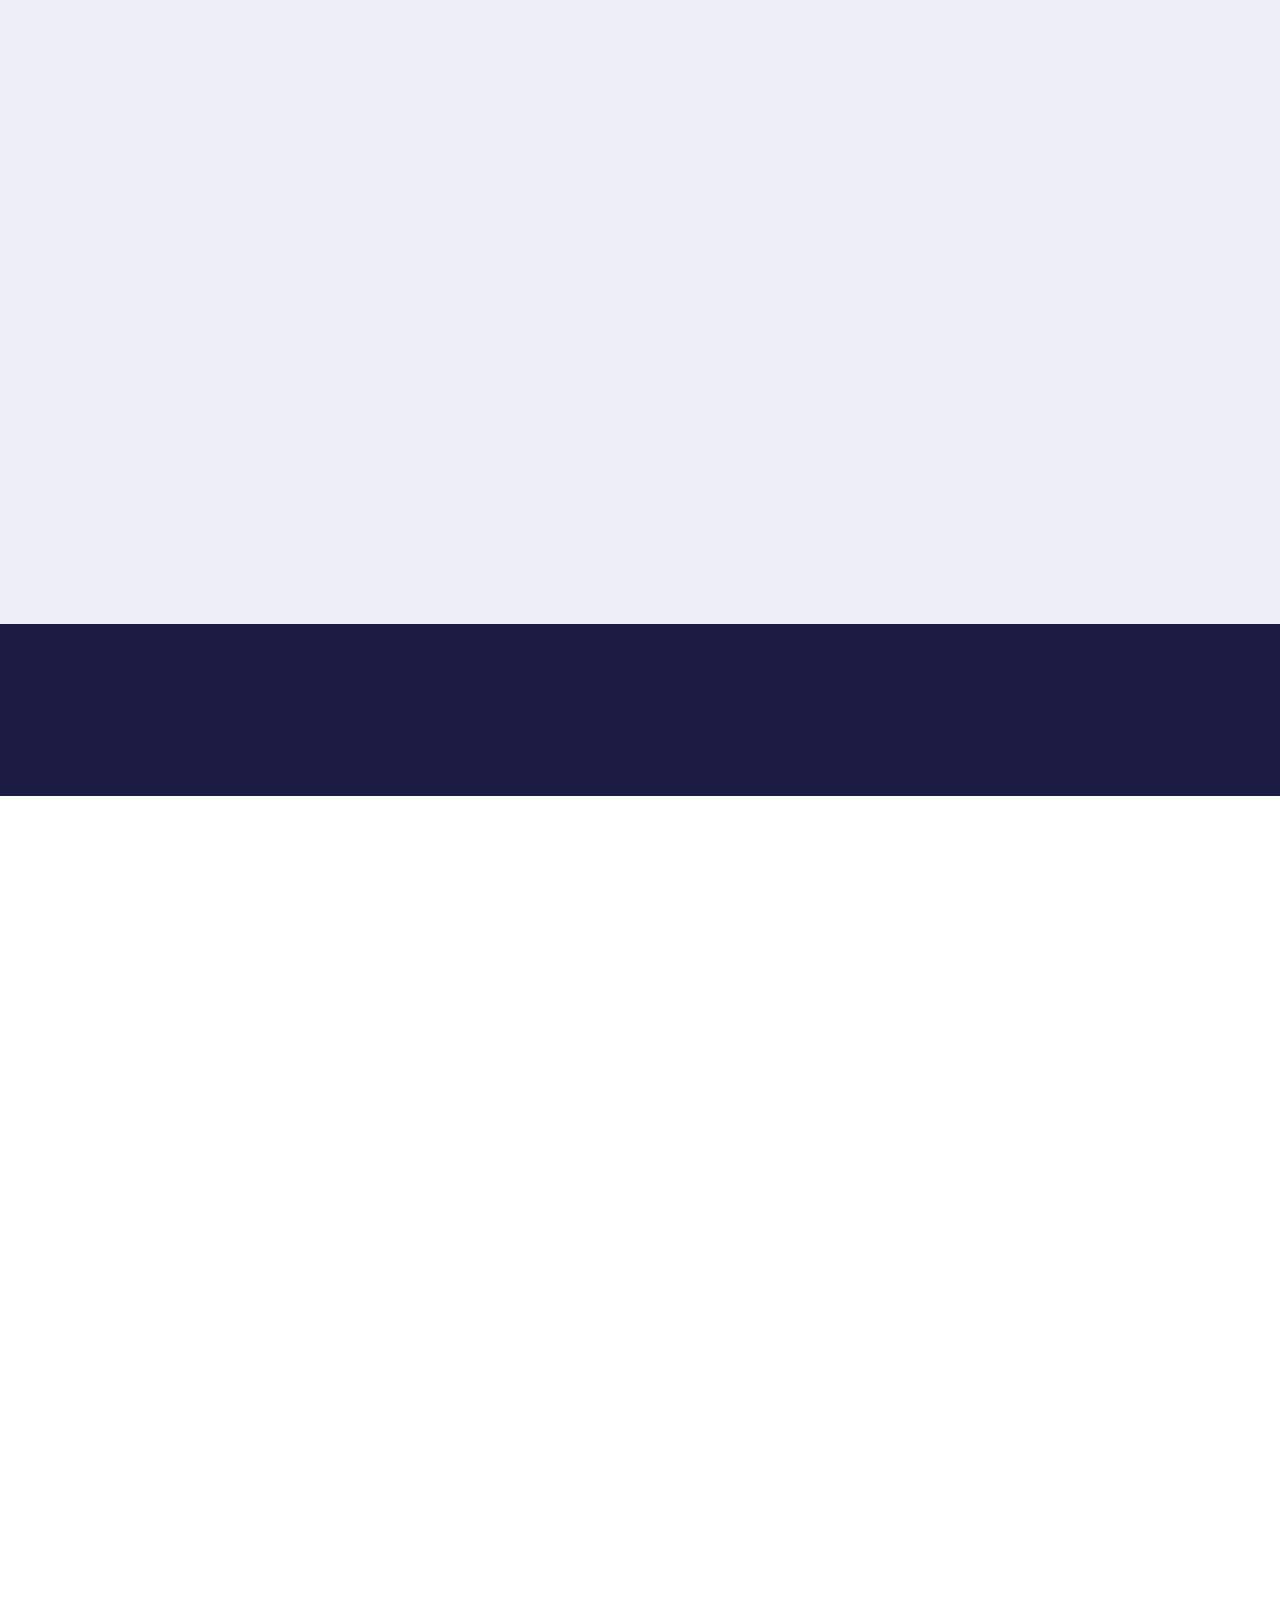
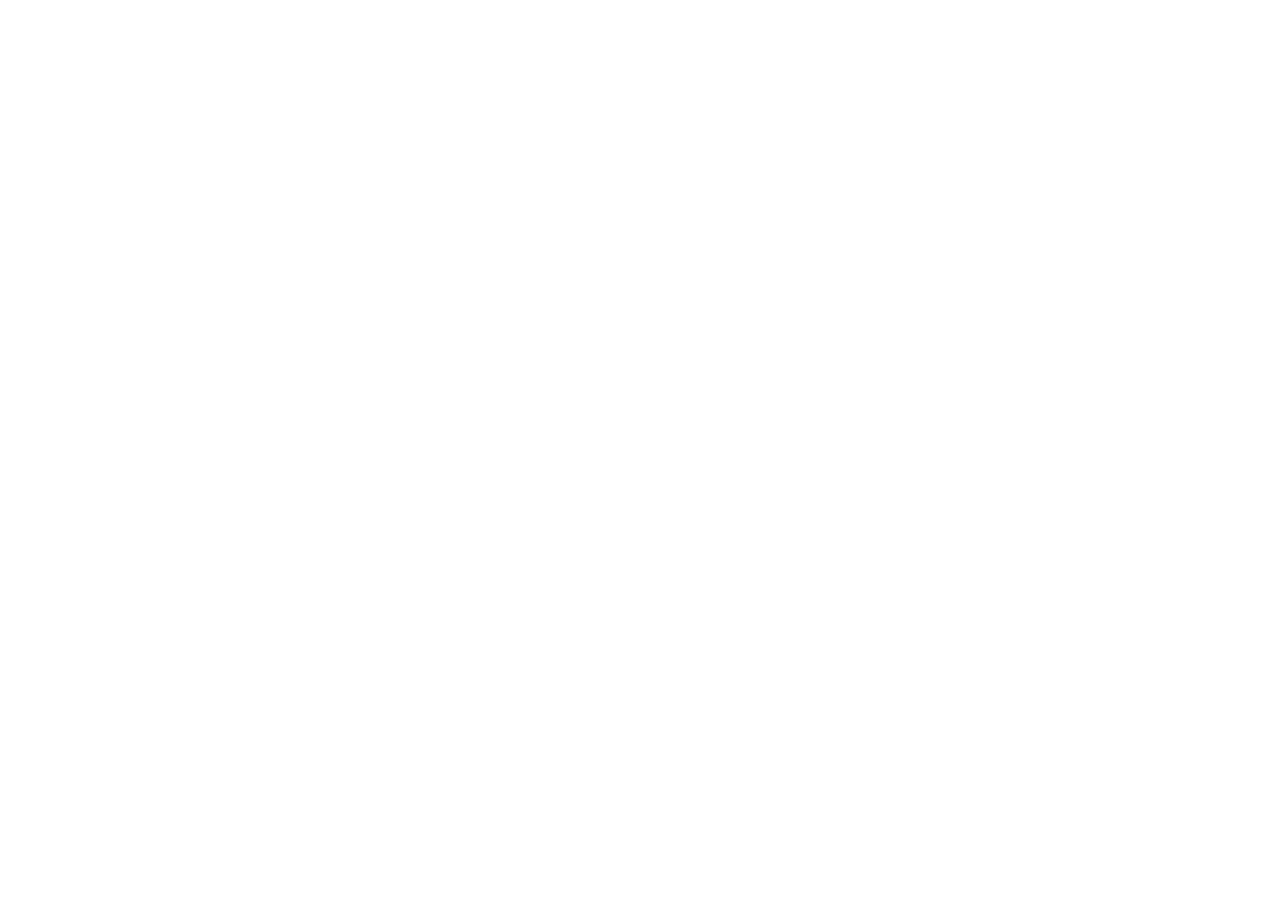
==== commit 2e000e44: "Update website with better images and fix links" ====
--- a/about.html
+++ b/about.html
@@ -4,19 +4,14 @@
 
 <head>
   <meta charset="utf-8" />
-  <title>AHO</title>
-  <meta
-    content="Discover the Harmony template, the perfect solution to help build a platform that helps those in need. Includes sections for donations and information on the causes. Start changing the world today."
-    name="description" />
-  <meta content="Harmony - Webflow HTML website template" property="og:title" />
-  <meta
-    content="Discover the Harmony template, the perfect solution to help build a platform that helps those in need. Includes sections for donations and information on the causes. Start changing the world today."
-    property="og:description" />
+  <title>Africa Humanitarian Organization</title>
+  <meta content="Africa Humanitarian Organization is a non-profit entity in South Sudan" name="description" />
+  <meta content="Africa Humanitarian Organization" property="og:title" />
+  <meta content="Africa Humanitarian Organization is a non-profit entity in South Sudan" property="og:description" />
   <meta content="https://assets.website-files.com/62e33fd54c15a6c76cac0d48/62e341634c15a609b7ac2b17_OpenGraph.png"
     property="og:image" />
-  <meta content="Harmony - Webflow HTML website template" property="twitter:title" />
-  <meta
-    content="Discover the Harmony template, the perfect solution to help build a platform that helps those in need. Includes sections for donations and information on the causes. Start changing the world today."
+  <meta content="Africa Humanitarian Organization" property="twitter:title" />
+  <meta content="Africa Humanitarian Organization is a non-profit entity in South Sudan"
     property="twitter:description" />
   <meta content="https://assets.website-files.com/62e33fd54c15a6c76cac0d48/62e341634c15a609b7ac2b17_OpenGraph.png"
     property="twitter:image" />
@@ -82,32 +77,6 @@
               <div class="about-block">
                 <h2>
                   Saving <span class="span-primary">the world,</span> one step
-                  at a time.
-                </h2>
-                <p class="paragraph-large">
-                  AHO is committed to empowering communities in South Sudan.
-                </p>
-              </div>
-              <div id="w-node-f3ded442-160d-0039-c6ea-ffff3d5396ff-f0fcfa1d" class="about-image">
-                <img src="./images/hero.jpeg" loading="lazy" srcset="
-                    ./images/hero.jpeg 500w,
-                    ./images/hero.jpeg 704w
-                    " sizes="90vw" alt="" class="image-cover" />
-                <div class="about-ui-card">
-                  <div class="about-ui-square">
-                    <img
-                      src="https://assets.website-files.com/62e33fd54c15a6c76cac0d48/62e342cb9de4c7b736969bf9_Icon%20Video.svg"
-                      loading="lazy" alt="" />
-                  </div>
-                </div>
-              </div>
-            </div>
-          </div>
-          <div class="about-slide w-slide">
-            <div class="w-layout-grid about-hero-grid">
-              <div class="about-block">
-                <h2>
-                  Saving <span class="span-primary">the world,</span> one step
                   at a time. Get started today.
                 </h2>
                 <p class="paragraph-large">
@@ -115,40 +84,14 @@
                 </p>
               </div>
               <div id="w-node-f3ded442-160d-0039-c6ea-ffff3d539710-f0fcfa1d" class="about-image">
-                <img src="./images/livelihood.jpeg" loading="lazy" srcset="
-                    ./images/livelihood.jpeg 500w,
-                    ./images/livelihood.jpeg 928w
+                <img src="https://res.cloudinary.com/dmyhendcr/image/upload/v1690982177/aho/WhatsApp_Image_2023-08-02_at_11.29.15_rn5vxp.jpg" loading="lazy" srcset="
+                    https://res.cloudinary.com/dmyhendcr/image/upload/v1690982177/aho/WhatsApp_Image_2023-08-02_at_11.29.15_rn5vxp.jpg 500w,
+                    https://res.cloudinary.com/dmyhendcr/image/upload/v1690982177/aho/WhatsApp_Image_2023-08-02_at_11.29.15_rn5vxp.jpg 928w
                     " sizes="90vw" alt="" class="image-cover" />
                 <div class="about-ui-card">
                   <div class="about-ui-square">
                     <img
                       src="https://assets.website-files.com/62e33fd54c15a6c76cac0d48/62e342cb9de4c75481969bfa_Icon%20Flashlight.svg"
-                      loading="lazy" alt="" />
-                  </div>
-                </div>
-              </div>
-            </div>
-          </div>
-          <div class="about-slide w-slide">
-            <div class="w-layout-grid about-hero-grid">
-              <div class="about-block">
-                <h2>
-                  Saving <span class="span-primary">the world,</span> one step
-                  at a time. Get started today.
-                </h2>
-                <p class="paragraph-large">
-                  AHO is committed to empowering communities in South Sudan.
-                </p>
-              </div>
-              <div id="w-node-f3ded442-160d-0039-c6ea-ffff3d539720-f0fcfa1d" class="about-image">
-                <img src="./images/results.jpeg" loading="lazy" srcset="
-                    ./images/results.jpeg 500w,
-                    ./images/results.jpeg 704w
-                    " sizes="90vw" alt="" class="image-cover" />
-                <div class="about-ui-card">
-                  <div class="about-ui-square">
-                    <img
-                      src="https://assets.website-files.com/62e33fd54c15a6c76cac0d48/62e342cb9de4c701f2969bfb_Icon%20Haze.svg"
                       loading="lazy" alt="" />
                   </div>
                 </div>
@@ -247,16 +190,18 @@
       <br>
       <p class="paragraph-small text-color-gray-700">
         The core problems identified were as follows:
-        • Intra-ethnic conflicts among South Sudanese communities are deeply rooted in cultural causes and
+        <ul>
+        <li>Intra-ethnic conflicts among South Sudanese communities are deeply rooted in cultural causes and
         decades of local history; which can only be sustainably addressed by local organizations that have vast
-        local knowledge of the root causes surrounding the conflicts;
-        • Grassroots communities are detached from government systems and lack understanding of how to use
-        government resources and systems for redress of issues they encounter;
-        • Abject poverty in rural communities especially among the Youth and Women also fuels conflict as rival
-        communities fight over scarce resources;
-        • The virtual absence of educational facilities and abysmal literacy rates are indicators of a deeper problem;
-        • The lack of training and exposure to other means of dealing with differences and how to turn the tide of
-        poverty and violence.
+        local knowledge of the root causes surrounding the conflicts;</li>
+        <li>Grassroots communities are detached from government systems and lack understanding of how to use
+        government resources and systems for redress of issues they encounter;</li>
+        <li>Abject poverty in rural communities especially among the Youth and Women also fuels conflict as rival
+        communities fight over scarce resources;</li>
+        <li>The virtual absence of educational facilities and abysmal literacy rates are indicators of a deeper problem;</li>
+        <li>The lack of training and exposure to other means of dealing with differences and how to turn the tide of
+        poverty and violence.</li>
+      </ul>
       </p>
       <br>
       <p class="paragraph-small text-color-gray-700">
@@ -328,8 +273,7 @@
         src="https://d3e54v103j8qbb.cloudfront.net/js/jquery-3.5.1.min.dc5e7f18c8.js?site=62e33fd54c15a6c76cac0d48"
         type="text/javascript" integrity="sha256-9/aliU8dGd2tb6OSsuzixeV4y/faTqgFtohetphbbj0="
         crossorigin="anonymous"></script>
-      <script src="https://assets.website-files.com/62e33fd54c15a6c76cac0d48/js/harmony-template.5ea2138fa.js"
-        type="text/javascript"></script>
+      <script src="./main.js" type="text/javascript"></script>
 </body>
 
 </html>